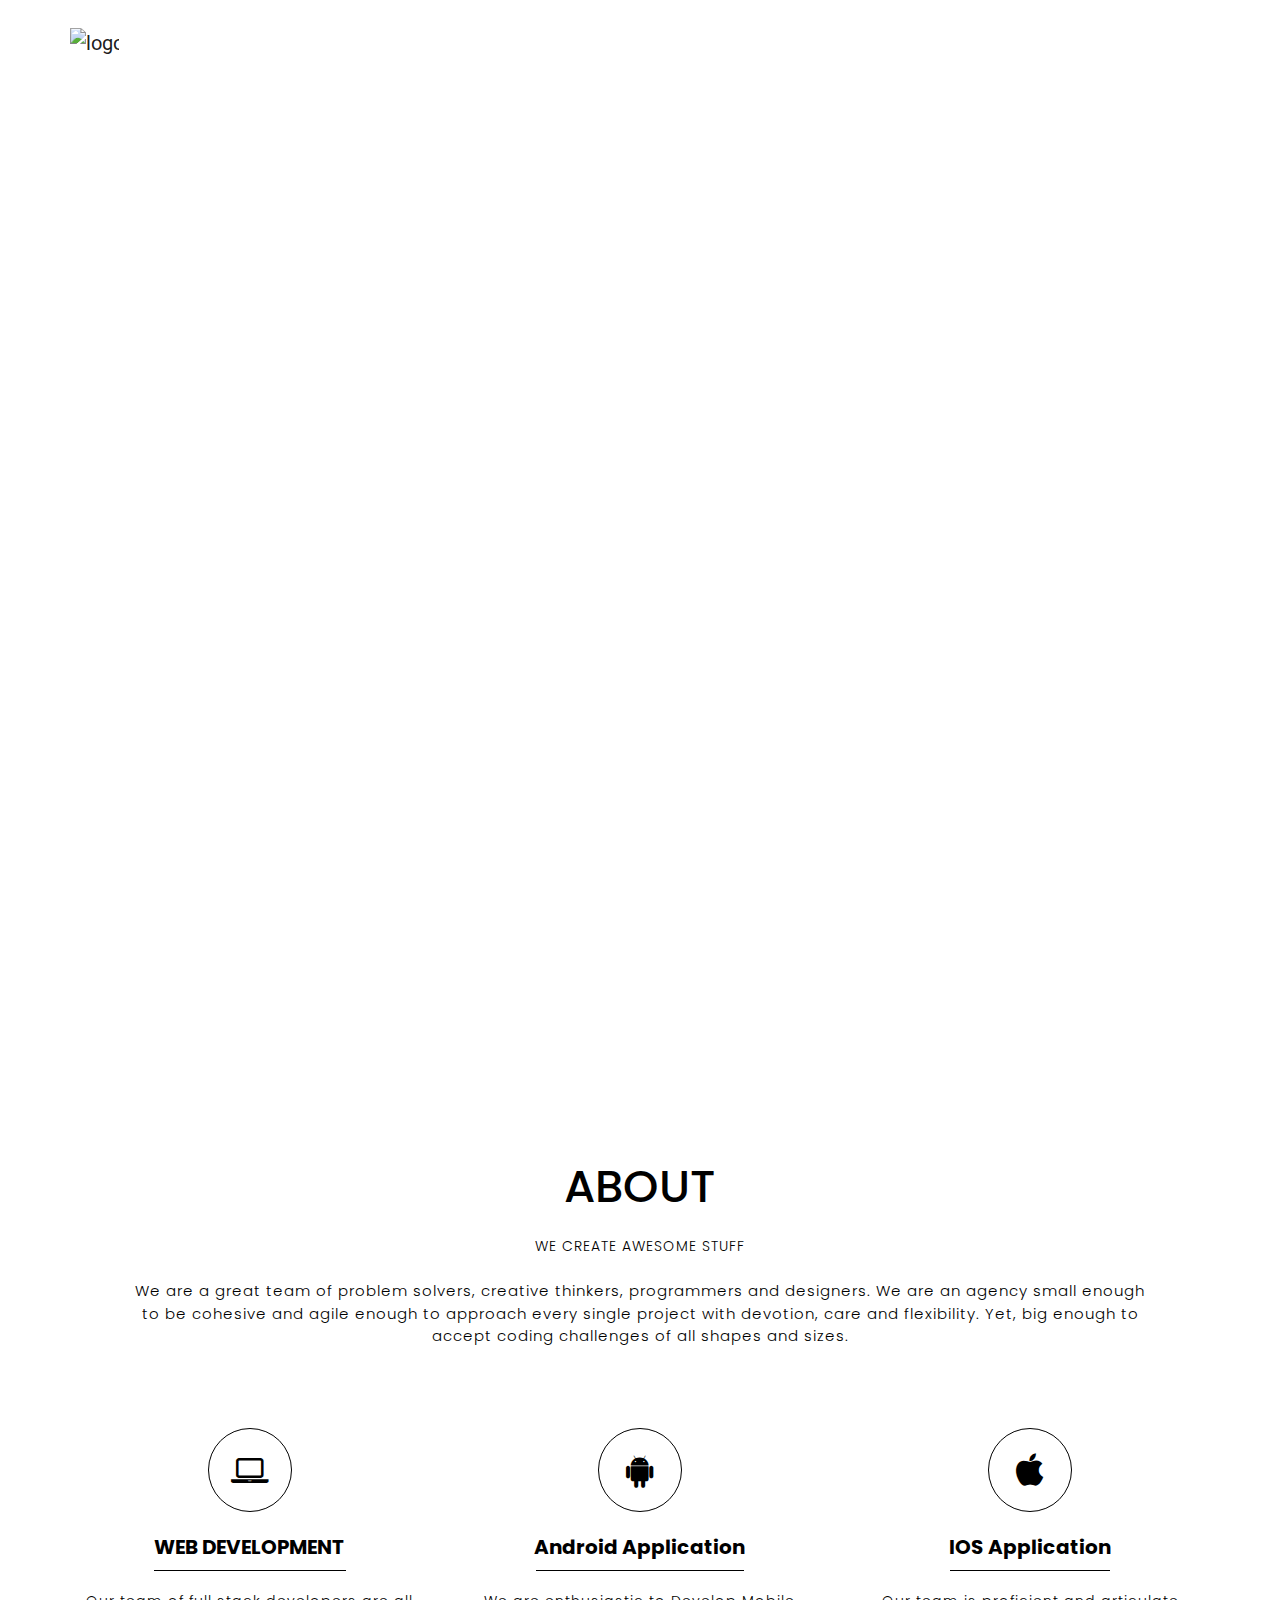
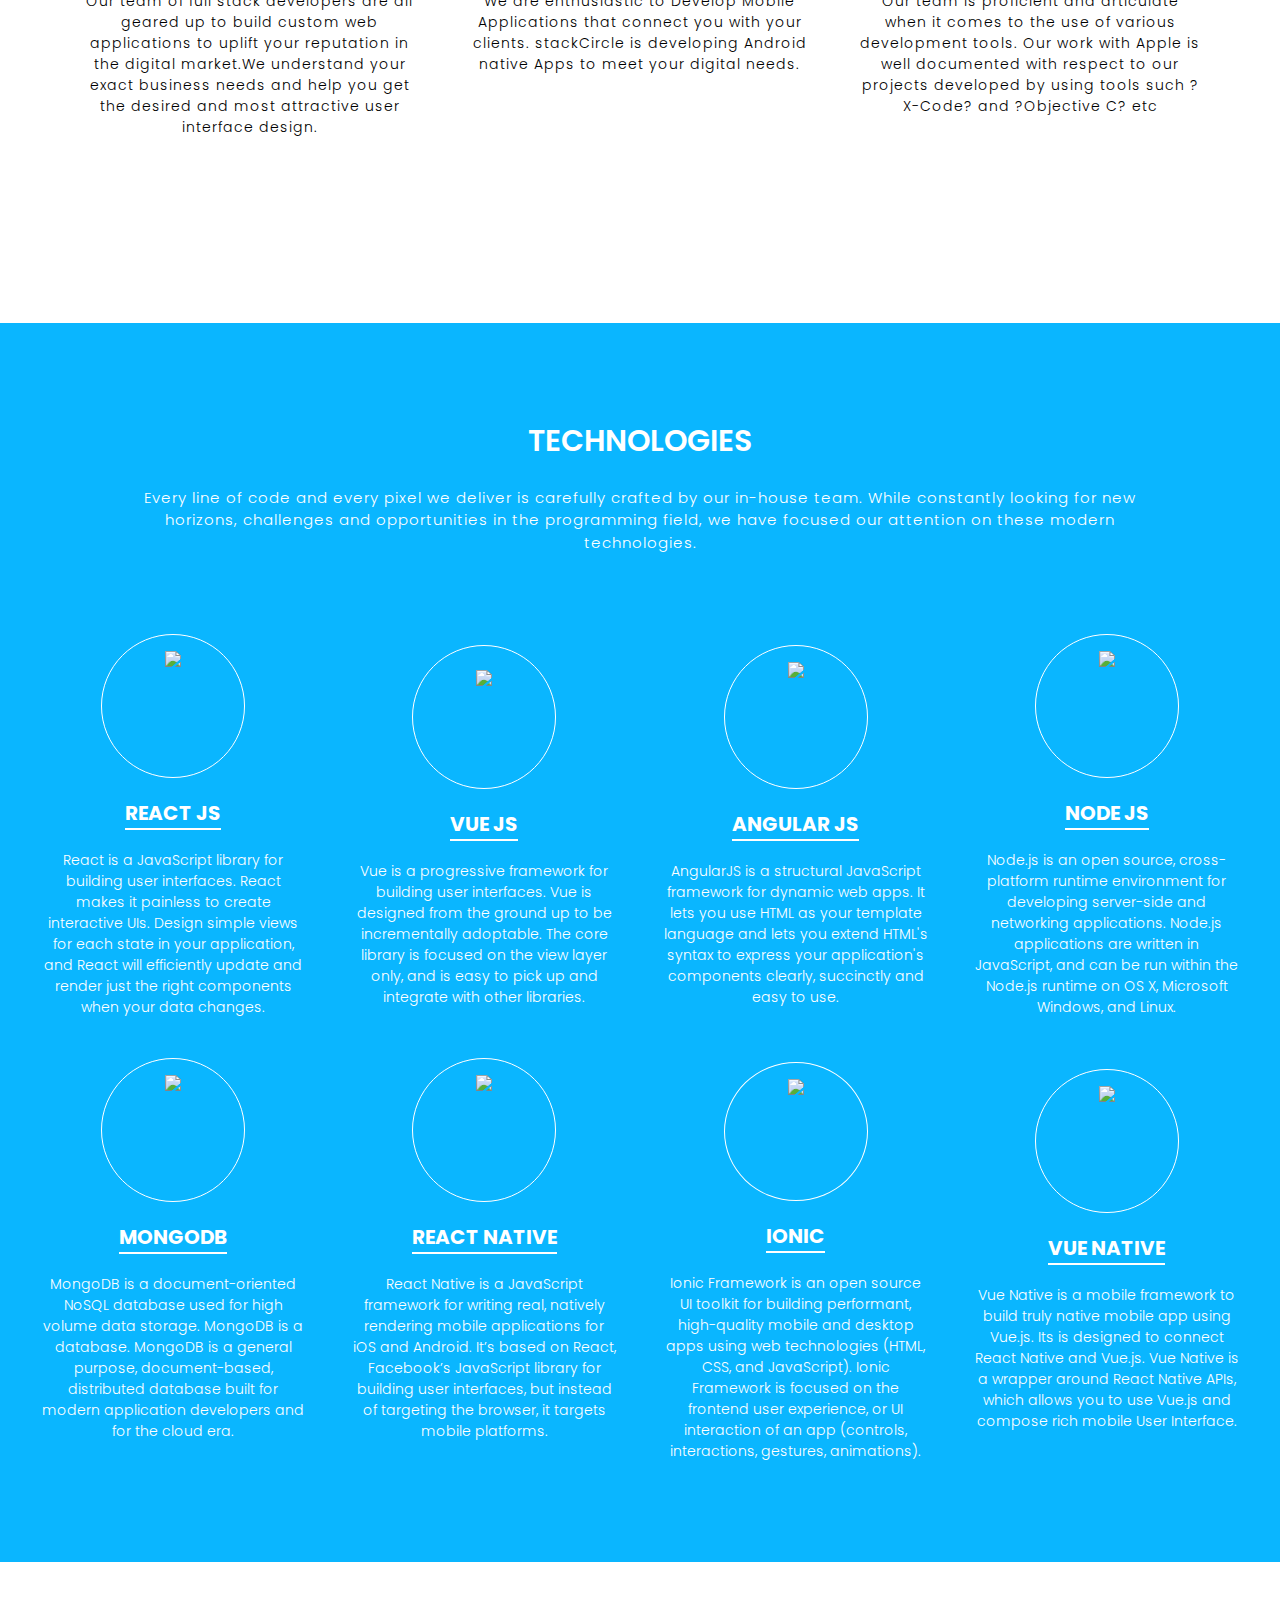
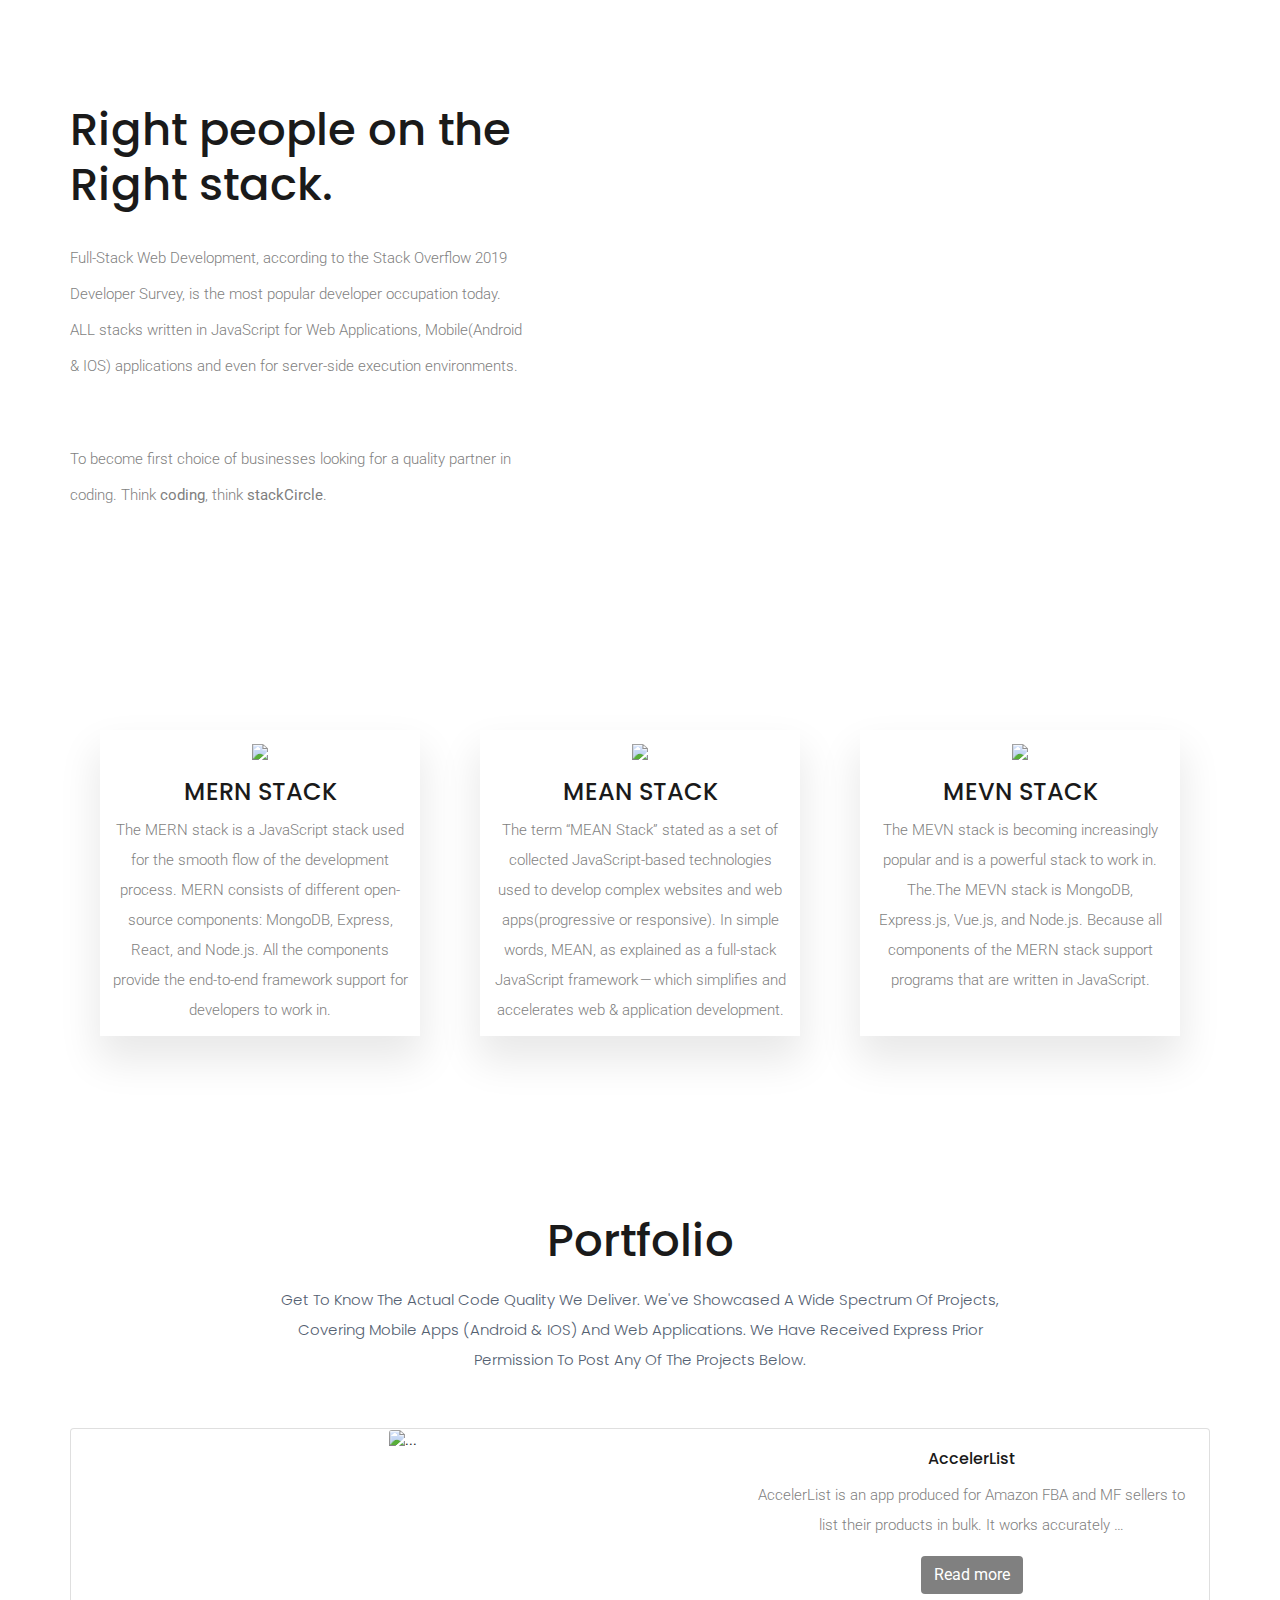
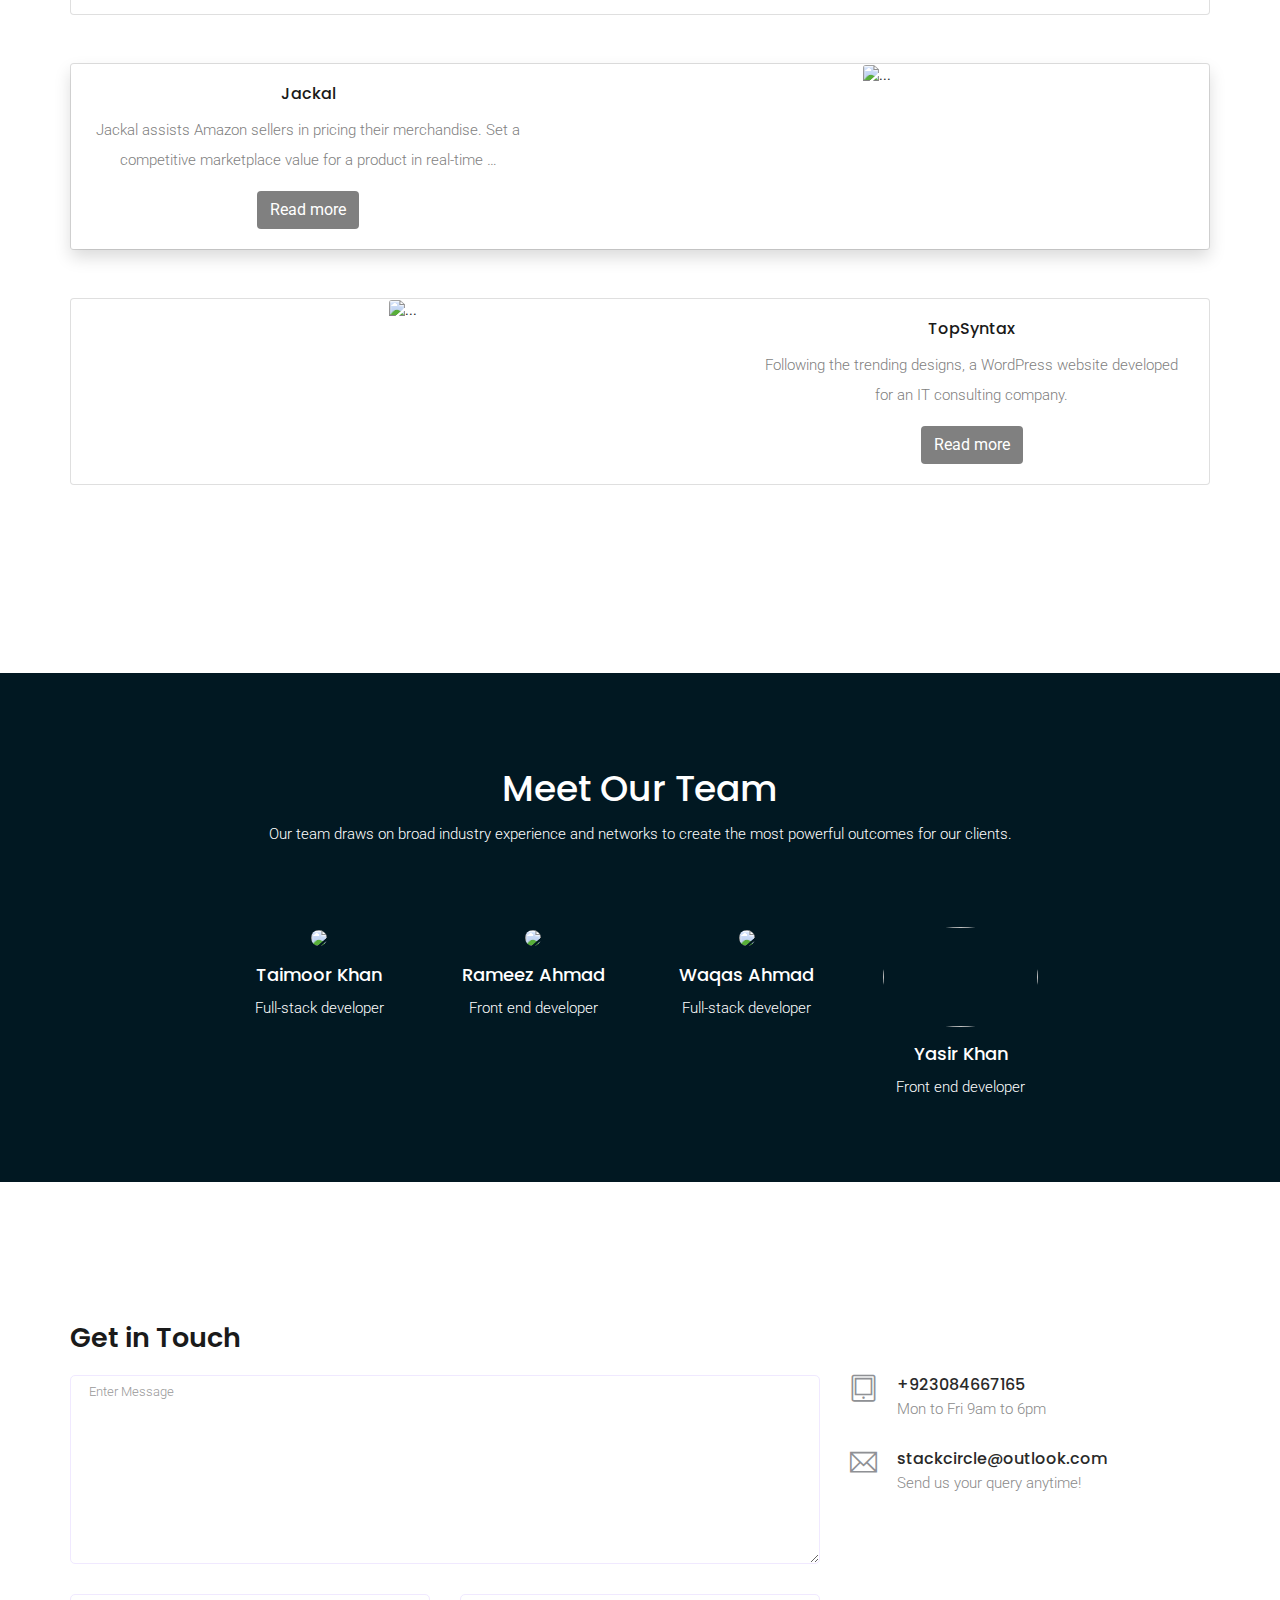
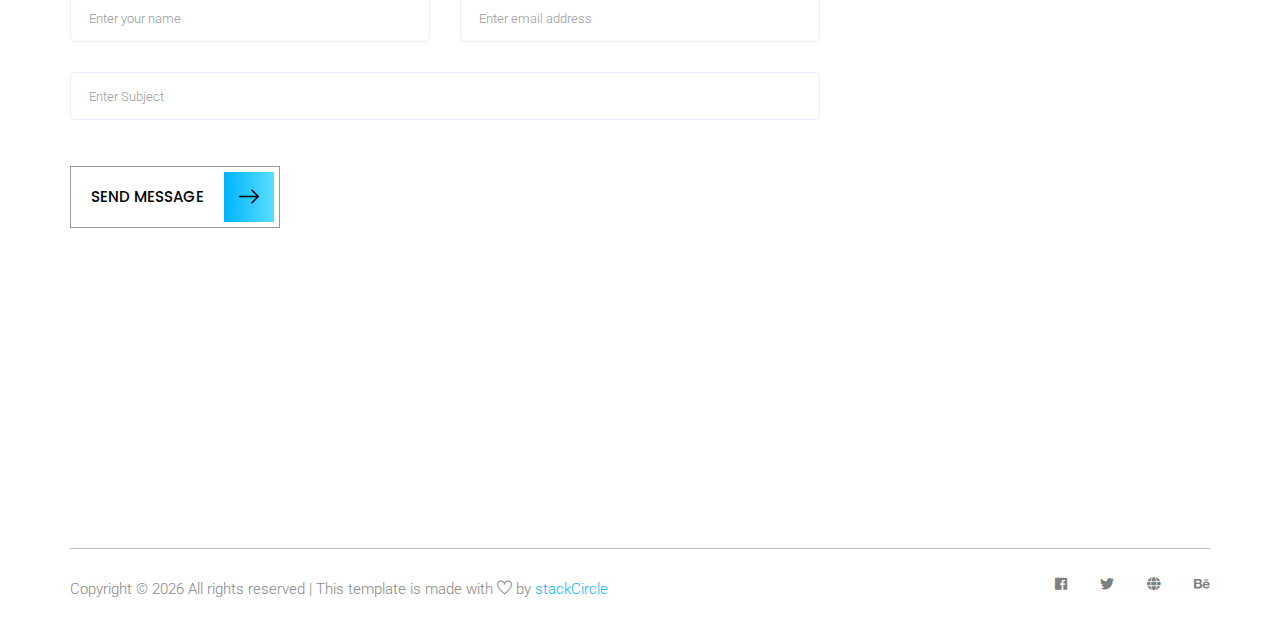
==== index.html @ 722e3b5f "commit" ====
<!DOCTYPE html>
<html lang="zxx">

<head>
  <!-- Required meta tags -->
  <meta charset="utf-8" />
  <meta name="viewport" content="width=device-width, initial-scale=1, shrink-to-fit=no" />
  <title>stackCircle</title>
  <link rel="icon" href="img/favicon.png" />
  <!-- Bootstrap CSS -->
  <link rel="stylesheet" href="css/bootstrap.min.css" />
  <!-- animate CSS -->
  <link rel="stylesheet" href="css/animate.css" />
  <!-- owl carousel CSS -->
  <link rel="stylesheet" href="css/owl.carousel.min.css" />
  <!-- font awesome CSS -->
  <link rel="stylesheet" href="css/all.css" />
  <!-- flaticon CSS -->
  <link rel="stylesheet" href="css/flaticon.css" />
  <link rel="stylesheet" href="css/themify-icons.css" />
  <!-- font awesome CSS -->
  <link rel="stylesheet" href="css/magnific-popup.css" />
  <!-- swiper CSS -->
  <link rel="stylesheet" href="css/slick.css" />
  <!-- style CSS -->
  <link rel="stylesheet" href="css/style.css" />
  <!-- about CSS -->
  <link rel="stylesheet" href="css/about.css" />
  <!-- stacks css -->
  <link rel="stylesheet" href="css/stacks.css" />
  <!-- technologies css -->
  <link rel="stylesheet" href="css/technologies.css" />
  <!-- our-services -->
  <!-- portfolio -->
  <link rel="stylesheet" href="css/portfolio.css" />
  <!-- our services -->
  <link rel="stylesheet" href="css/our-services.css" />
  <!-- team -->
  <link rel="stylesheet" href="css/team.css" />
  <!-- Font Awesome -->
  <link rel="stylesheet" href="https://cdnjs.cloudflare.com/ajax/libs/font-awesome/4.7.0/css/font-awesome.min.css">

</head>

<body class="body">
  <!--::header part start::-->
  <header class="main_menu home_menu">
    <div class="container">
      <div class="row align-items-center">
        <div class="col-lg-12">
          <nav class="navbar navbar-expand-lg navbar-light">
            <a class="navbar-brand" id="#home" href="index.html">
              <img width="250px" src="img/stackcircle3.png" alt="logo" />
            </a>
            <button class="navbar-toggler" type="button" data-toggle="collapse" data-target="#navbarSupportedContent"
              aria-controls="navbarSupportedContent" aria-expanded="false" aria-label="Toggle navigation">
              <span class="menu_icon"><i class="fas fa-bars"></i></span>
            </button>

            <div class="collapse navbar-collapse main-menu-item" id="navbarSupportedContent">
              <ul class="navbar-nav">
                <li class="nav-item">
                  <a class="nav-link" href="#home">Home</a>
                </li>

                <li class="nav-item">
                  <a class="nav-link" href="#about_us">About Us</a>
                </li>

                <li class="nav-item">
                  <a class="nav-link" href="#technologies">Technologies</a>
                </li>

                <li class="nav-item">
                  <a class="nav-link" href="#stacks">Stacks</a>
                </li>

                <li class="nav-item">
                  <a class="nav-link" href="#portfolio">Portfolio</a>
                </li>

                <li class="nav-item">
                  <a class="nav-link" href="#our_team">Our Team</a>
                </li>

                <li class="nav-item">
                  <a class="nav-link" href="#contact_us">Contact Us</a>
                </li>
              </ul>
            </div>
          </nav>
        </div>
      </div>
    </div>
  </header>
  <!-- Header part end-->

  <!-- home part start-->
  <section class="banner_part" id="home">
    <div class="container">
      <div class="row align-items-center">
        <div class="col-lg-7">
          <div class="banner_text">
            <div class="banner_text_iner">
              <h1>Right People On Right Stack</h1>
              <p>
                Javascript-stacks are compelte full-stack developing toolkits used to develop a fast and robust mobile
                (Android & IOS) and web applications.
              </p>
              <a href="#contact_us" class="btn_2 banner_btn_2">Contact Us </a>
            </div>
          </div>
        </div>
        <div class="col-lg-5 minus-margin">
          <div class="banner_img d-none d-lg-block">
            <img src="img/banner_img.png" alt="" />
          </div>
        </div>
      </div>
    </div>
  </section>
  <!-- home part end-->
  <!--......About Section.......-->

  <section class="about section_padding" id="about_us">
    <h1>ABOUT</h1>
    <p class="ap1">WE CREATE <span style="color: black;">AWESOME STUFF</span></p>
    <P class="ap2">We are a great team of problem solvers, creative thinkers, programmers and designers. We are an
      agency small enough to be cohesive and agile enough to approach every single project with devotion, care and
      flexibility. Yet, big enough to accept coding challenges of all shapes and sizes.</P>
    <div class="container explain">
      <div class="ablock">
        <div class="icon mx-auto">
          <i class="fa fa-laptop"></i>
        </div>
        <div class="ex-div1">
          <h3>WEB DEVELOPMENT</h3>
          <hr class="divider my-1" style="max-width: 12rem;">
          <p class="aep1 px-4">
            Our team of full stack developers are all geared up to build custom web applications to uplift your
            reputation in the digital market.We understand your exact business needs and help you get the desired and
            most attractive user interface design.
          </p>
        </div>
      </div>

      <div class="ablock android">
        <div class="icon mx-auto">
          <i class="fa fa-android"></i>
        </div>
        <div class="ex-div1">
          <h3>Android Application</h3>
          <hr class="divider my-1" style="max-width: 13rem;">
          <p class="aep1 px-4">
            We are enthusiastic to Develop Mobile Applications that connect you with your clients. stackCircle is
            developing Android native Apps to meet your digital needs.
          </p>
        </div>
      </div>

      <div class="ablock">
        <div class="icon mx-auto">
          <i class="fa fa-apple"></i>
        </div>
        <div class="ex-div1">
          <h3>IOS Application</h3>
          <hr class="divider my-1" style="max-width: 10rem;">
          <p class="aep1 px-4">
            Our team is proficient and articulate when it comes to the use of various development tools. Our work with
            Apple is well documented with respect to our projects developed by using tools such ?X-Code? and ?Objective
            C? etc
          </p>
        </div>
      </div>
    </div>

  </section>

  <!-- ........About Section End......... -->

  <!--......Technologies Section.......-->

  <section class="tech" id="technologies">

    <h2 data-aos="fade-left" data-aos-easing="linear" data-aos-duration="600">TECHNOLOGIES</h2>
    <p class="hp1" data-aos="fade-right" data-aos-easing="linear" data-aos-duration="600">Every line of code and every
      pixel we deliver is carefully crafted by our in-house team. While constantly looking for new horizons, challenges
      and opportunities in the programming field, we have focused our attention on these modern technologies. </p>

    <div class="berief">

      <div class="hblock" data-aos="fade-up" data-aos-easing="linear" data-aos-duration="600">

        <div class="icon">
          <img src="../stack-circle.github.io/img/technologies/react.png" style="padding-top: 16px">
        </div>

        <p class="bp1">REACT JS</p>
        <p class="bp2">React is a JavaScript library for building user interfaces. React makes it painless to create
          interactive UIs. Design simple views for each state in your application, and React will efficiently update and
          render just the right components when your data changes.</p>

      </div>

      <div class="hblock" data-aos="fade-up" data-aos-easing="linear" data-aos-duration="600">

        <div class="icon">
          <img src="../stack-circle.github.io/img/technologies/vue.png" style="padding-top: 24px">
        </div>

        <p class="bp1">VUE JS</p>
        <p class="bp2">Vue is a progressive framework for building user interfaces. Vue is designed from the ground up
          to be incrementally adoptable. The core library is focused on the view layer only, and is easy to pick up and
          integrate with other libraries.</p>

      </div>

      <div class="hblock marg" data-aos="fade-up" data-aos-easing="linear" data-aos-duration="600">

        <div class="icon">
          <img src="../stack-circle.github.io/img/technologies/angular.png" style="padding-top: 16px">
        </div>

        <p class="bp1 node">ANGULAR JS</p>
        <p class="bp2">AngularJS is a structural JavaScript framework for dynamic web apps. It lets you use HTML as your
          template language and lets you extend HTML's syntax to express your application's components clearly,
          succinctly and easy to use.
        </p>

      </div>

      <div class="hblock marg" data-aos="fade-up" data-aos-easing="linear" data-aos-duration="600">

        <div class="icon">
          <img src="../stack-circle.github.io/img/technologies/nodejs.png" style="padding-top: 16px">
        </div>

        <p class="bp1">NODE JS</p>
        <p class="bp2">Node.js is an open source, cross-platform runtime environment for developing server-side and
          networking applications. Node.js applications are written in JavaScript, and can be run within the Node.js
          runtime on OS X, Microsoft Windows, and Linux.</p>

      </div>
      <div class="hblock marg" data-aos="fade-up" data-aos-easing="linear" data-aos-duration="600">

        <div class="icon">
          <img src="../stack-circle.github.io/img/technologies/mongodb.png" style="padding-top: 16px">
        </div>

        <p class="bp1">MONGODB</p>
        <p class="bp2">MongoDB is a document-oriented NoSQL database used for high volume data storage. MongoDB is a
          database. MongoDB is a general purpose, document-based, distributed database built for modern application
          developers and for the cloud era.</p>

      </div>
      <div class="hblock marg" data-aos="fade-up" data-aos-easing="linear" data-aos-duration="600">

        <div class="icon">
          <img src="../stack-circle.github.io/img/technologies/react.png" style="padding-top: 16px">
        </div>

        <p class="bp1">REACT NATIVE</p>
        <p class="bp2">React Native is a JavaScript framework for writing real, natively rendering mobile applications
          for iOS and Android. It’s based on React, Facebook’s JavaScript library for building user interfaces, but
          instead of targeting the browser, it targets mobile platforms.</p>

      </div>
      <div class="hblock" data-aos="fade-up" data-aos-easing="linear" data-aos-duration="600">

        <div class="icon mt-4 ionic">
          <img src="../stack-circle.github.io/img/technologies/ionic.png" style="padding-top: 16px">
        </div>

        <p class="bp1">IONIC</p>
        <p class="bp2">Ionic Framework is an open source UI toolkit for building performant, high-quality mobile and
          desktop apps using web technologies (HTML, CSS, and JavaScript). Ionic Framework is focused on the frontend
          user experience, or UI interaction of an app (controls, interactions, gestures, animations).</p>

      </div>
      <div class="hblock vueNative" data-aos="fade-up" data-aos-easing="linear" data-aos-duration="600">

        <div class="icon">
          <img src="../stack-circle.github.io/img/technologies/vue native.png" style="padding-top: 16px">
        </div>

        <p class="bp1">VUE NATIVE</p>
        <p class="bp2">Vue Native is a mobile framework to build truly native mobile app using Vue.js. Its is designed
          to connect React Native and Vue.js. Vue Native is a wrapper around React Native APIs, which allows you to use
          Vue.js and compose rich mobile User Interface.</p>
      </div>
    </div>
  </section>
  <!--......Technologies Section end.......-->

  <!-- upcoming_event part start-->

  <!-- stacks part start-->
  <section class="about_us section_padding" id="stacks">
    <div class="container">
      <div class="row align-items-center justify-content-between">
        <div class="col-md-6 col-lg-5">
          <div class="about_us_text">
            <h2>Right people on the Right stack.</h2>
            <p>
              Full-Stack Web Development, according to the Stack Overflow 2019 Developer Survey, is the most popular
              developer occupation today.
              ALL stacks written in JavaScript for Web Applications, Mobile(Android & IOS) applications and even for
              server-side execution environments.
            </p>
            </b>
            <p>
              To become first choice of businesses looking for a quality partner in coding. Think
              <strong>coding</strong>, think <strong>stackCircle</strong>.
            </p>
            <!-- <a href="#" class="btn_1">get started</a>
            <a href="#" class="btn_2">sing up free</a> -->
          </div>
        </div>
        <div class="col-md-6 col-lg-6">
          <div class="learning_img">
            <img src="img/about_img.png" alt="" />
          </div>
        </div>
      </div>
    </div>
    <img src="img/left_sharp.png" alt="" class="left_shape_1" />
    <img src="img/about_shape.png" alt="" class="about_shape_1" />
    <img src="img/animate_icon/Shape-16.png" alt="" class="feature_icon_1" />
    <img src="img/animate_icon/Shape-1.png" alt="" class="feature_icon_4" />
  </section>
  <!-- stack part end-->

  <!-- our services -->
  <section id="our-services" class="our-services">
    <div class="container">
      <div class="w-100 text-center">
        <div class="w-100 d-flex" style="flex-wrap: wrap">
          <div class="BODDY mx-auto">
            <img src="../stack-circle.github.io/img/full-stack-mern-app-jwt-auth.jpg" class="w-100">
            <h3 class="pt-3">MERN STACK</h3>
            <p>The MERN stack is a JavaScript stack used for the smooth flow of the development process. MERN consists
              of different open-source components: MongoDB, Express, React, and Node.js. All the components provide the
              end-to-end framework support for developers to work in.</p>
          </div>
          <div class="BODDY mx-auto">
            <img src="../stack-circle.github.io/img/stackimages/mean.jpg" class="w-100">
            <h3 class="pt-3">MEAN STACK</h3>
            <p>The term “MEAN Stack” stated as a set of collected JavaScript-based technologies used to develop complex
              websites and web apps(progressive or responsive). In simple words, MEAN, as explained as a full-stack
              JavaScript framework — which simplifies and accelerates web & application development.</p>
          </div>
          <div class="BODDY mx-auto">
            <img src="../stack-circle.github.io/img/stackimages/mevn.jpg" class="w-100">
            <h3 class="pt-3">MEVN STACK</h3>
            <p>The MEVN stack is becoming increasingly popular and is a powerful stack to work in. The.The MEVN stack is
              MongoDB, Express.js, Vue.js, and Node.js. Because all components of the MERN stack support programs that
              are written in JavaScript.</p>
          </div>
          <!-- <div class="BODDY mx-auto">
            <img src="../stack-circle.github.io/img/full-stack-mern-app-jwt-auth.jpg" class="w-100">
            <h3 class="pt-3">REACT NATIVE</h3>
            <p>Lorem ipsum dolor sit amet consectetur adipisicing elit. Explicabo quas temporibus quo amet illum harum consequuntur, voluptate, molestiae, molestias est ea. Dolor saepe repellat dolorem eligendi alias quisquam necessitatibus quis!</p>
          </div>
          <div class="BODDY mx-auto">
            <img src="../stack-circle.github.io/img/full-stack-mern-app-jwt-auth.jpg" class="w-100">
            <h3 class="pt-3">IONIC</h3>
            <p>Lorem ipsum dolor sit amet consectetur adipisicing elit. Explicabo quas temporibus quo amet illum harum consequuntur, voluptate, molestiae, molestias est ea. Dolor saepe repellat dolorem eligendi alias quisquam necessitatibus quis!</p>
          </div>
          <div class="BODDY mx-auto">
            <img src="../stack-circle.github.io/img/full-stack-mern-app-jwt-auth.jpg" class="w-100">
            <h3 class="pt-3">VUE NATIVE</h3>
            <p>Lorem ipsum dolor sit amet consectetur adipisicing elit. Explicabo quas temporibus quo amet illum harum consequuntur, voluptate, molestiae, molestias est ea. Dolor saepe repellat dolorem eligendi alias quisquam necessitatibus quis!</p>
          </div> -->
        </div>
      </div>
    </div>
  </section>
  <!-- end our services -->

  <!-- Portfolio part start-->
  <section class="use_sasu section_padding mt-5" id="portfolio">
    <div class="container">
      <div class="row justify-content-center">
        <div class="col-lg-8">
          <div class="section_tittle text-center">
            <h2>Portfolio</h2>
            <p>
              Get to know the actual code quality we deliver. We've showcased a wide spectrum of projects, covering
              mobile apps (Android & IOS) and web applications. We have received express prior permission to post any of
              the projects below.
            </p>
          </div>
        </div>
      </div>

      <div class="card mb-5 col-lg-12 p-0">
        <div class="row no-gutters">
          <div class="col-lg-7 col-md-6 col-sm-12">
            <img src="img/portfolio/portfolio1.png" class="card-img" alt="..." />
          </div>
          <div class="row no-gutters col-lg-5 col-md-6 col-sm-12 align-items-center justify-content-center">
            <div class="card-body text-center">
              <h5 class="card-title">AccelerList</h5>
              <p class="card-text">
                AccelerList is an app produced for Amazon FBA and MF sellers to list their products in bulk. It works
                accurately …
              </p>
              <a href="#" class="btn mt-3 text-white btn-p">Read more</a>
            </div>
          </div>
        </div>
      </div>

      <div class="card mb-5 col-lg-12 p-0">
        <div class="row no-gutters shadow">
          <div class="row no-gutters col-lg-5 col-md-6 col-sm-12 align-items-center justify-content-center">
            <div class="card-body text-center">
              <h5 class="card-title">Jackal</h5>
              <p class="card-text">
                Jackal assists Amazon sellers in pricing their merchandise. Set a competitive marketplace value for a
                product in real-time …
              </p>
              <a href="#" class="btn mt-3 text-white btn-p">Read more</a>
            </div>
          </div>
          <div class="col-lg-7 col-md-6 col-sm-12">
            <img src="img/portfolio/portfolio2.png" class="card-img" alt="..." />
          </div>
        </div>
      </div>

      <div class="card mb-5 col-lg-12 p-0">
        <div class="row no-gutters">
          <div class="col-lg-7 col-md-6 col-sm-12">
            <img src="img/portfolio/portfolio3.png" class="card-img" alt="..." />
          </div>
          <div class="row no-gutters col-lg-5 col-md-6 col-sm-12 align-items-center justify-content-center">
            <div class="card-body text-center">
              <h5 class="card-title">TopSyntax</h5>
              <p class="card-text">
                Following the trending designs, a WordPress website developed for an IT consulting company.
              </p>
              <a href="#" class="btn mt-3 text-white btn-p">Read more</a>
            </div>
          </div>
        </div>
      </div>

  </section>
  <!--Portfolio part end-->

  <!-- ourteam part start-->
  <section id="our_team" class="our-team">
    <div class="w-100" style="background: rgba(0, 0, 0, 0.867);">
      <div class="container" style="padding-top: 70px;padding-bottom: 70px">
        <div class="w-75 mx-auto text-center pt-4">
          <h1 class="text-white">Meet Our Team</h1>
          <p class="text-white">Our team draws on broad industry experience and networks to create the most powerful
            outcomes for our clients.</p>
          <div class="w-100 d-flex pt-5" style="flex-wrap: wrap">
            <div class="member mx-auto">
              <img src="../stack-circle.github.io/img/stackimages/taimoor.jfif" class="w-100 rounded-circle">
              <h4 class="pt-3">Taimoor Khan</h4>
              <p>Full-stack developer</p>
            </div>
            <div class="member mx-auto">
              <img src="../stack-circle.github.io/img/stackimages/rameez.jfif" class="w-100 rounded-circle">
              <h4 class="pt-3">Rameez Ahmad</h4>
              <p>Front end developer</p>
            </div>
            <div class="member mx-auto">
              <img src="../stack-circle.github.io\/img/stackimages/waqas.jpg" class="w-100 rounded-circle">
              <h4 class="pt-3">Waqas Ahmad</h4>
              <p>Full-stack developer</p>
            </div>
            <div class="member mx-auto">
              <img src="../stack-circle.github.io\/img/stackimages/yasir01.JPG" class="w-100 rounded-circle" style="height: 100px;">
              <h4 class="pt-3">Yasir Khan</h4>
              <p>Front end developer</p>
            </div>
          </div>
        </div>
      </div>
    </div>
  </section>
  <!-- <section class="about_us right_time section_padding">
    <div class="container">
      <div class="row align-items-center justify-content-between">
        <div class="col-md-6 col-lg-6">
          <div class="learning_img">
            <img src="img/about_img_1.png" alt="" />
          </div>
        </div>
        <div class="col-md-6 col-lg-5">
          <div class="about_us_text">
            <h2>Easy to Use Mobile Application</h2>
            <p>
              Lorem ipsum dolor sit amet, consectetur adipisicing elit, sed do
              eiusmod tempor incididunt ut labore et dolore magna aliqua. Ut
              enim ad minim
            </p>
            <a href="#" class="btn_1">get started</a>
            <a href="#" class="btn_2">sing up free</a>
          </div>
        </div>
      </div>
    </div>
    <img src="img/about_shape.png" alt="" class="about_shape_1" />
    <img src="img/animate_icon/Shape-1.png" alt="" class="feature_icon_1" />
    <img src="img/animate_icon/shape.png" alt="" class="feature_icon_4" />
  </section>
  <section class="cta_part section_padding" id="our_team">
    <div class="container">
      <div class="row justify-content-center">
        <div class="col-lg-8 col-xl-6">
          <div class="cta_text text-center">
            <h2>Very useful Friendly</h2>
            <p>
              Lorem ipsum dolor sit amet, consectetur adipiscing elit, sed do
              eiusmod tempor incididunt ut labore et dolore magna aliqua. Quis
              ipsum suspendisse ultrices gravida. Risus commodo
            </p>
            <a href="#" class="btn_2 banner_btn_1">Get Started </a>
            <a href="#" class="btn_2 banner_btn_2">Sign up for free </a>
          </div>
        </div>
      </div>
    </div>
  </section> -->
  <!-- ourteam part end-->



  <!-- ================ contact section start ================= -->
  <section class="contact-section section_padding" id="contact_us">
    <div class="container">
      <!-- <div class="d-none d-sm-block mb-5 pb-4">
        <div id="map" style="height: 480px;"></div>
        <script>
          function initMap() {
            var uluru = {
              lat: -25.363,
              lng: 131.044
            };
            var grayStyles = [
              {
                featureType: "all",
                stylers: [
                  {
                    saturation: -90
                  },
                  {
                    lightness: 50
                  }
                ]
              },
              {
                elementType: "labels.text.fill",
                stylers: [
                  {
                    color: "#ccdee9"
                  }
                ]
              }
            ];
            var map = new google.maps.Map(document.getElementById("map"), {
              center: {
                lat: -31.197,
                lng: 150.744
              },
              zoom: 9,
              styles: grayStyles,
              scrollwheel: false
            });
          }
        </script>
        <script src="https://maps.googleapis.com/maps/api/js?key=AIzaSyDpfS1oRGreGSBU5HHjMmQ3o5NLw7VdJ6I&callback=initMap"></script>
      </div> -->

      <div class="row">
        <div class="col-12">
          <h2 class="contact-title">Get in Touch</h2>
        </div>
        <div class="col-lg-8">
          <form class="form-contact contact_form" action="contact_process.php" method="post" id="contactForm"
            novalidate="novalidate">
            <div class="row">
              <div class="col-12">
                <div class="form-group">
                  <textarea class="form-control w-100" name="message" id="message" cols="30" rows="9"
                    onfocus="this.placeholder = ''" onblur="this.placeholder = 'Enter Message'"
                    placeholder="Enter Message"></textarea>
                </div>
              </div>
              <div class="col-sm-6">
                <div class="form-group">
                  <input class="form-control" name="name" id="name" type="text" onfocus="this.placeholder = ''"
                    onblur="this.placeholder = 'Enter your name'" placeholder="Enter your name" />
                </div>
              </div>
              <div class="col-sm-6">
                <div class="form-group">
                  <input class="form-control" name="email" id="email" type="email" onfocus="this.placeholder = ''"
                    onblur="this.placeholder = 'Enter email address'" placeholder="Enter email address" />
                </div>
              </div>
              <div class="col-12">
                <div class="form-group">
                  <input class="form-control" name="subject" id="subject" type="text" onfocus="this.placeholder = ''"
                    onblur="this.placeholder = 'Enter Subject'" placeholder="Enter Subject" />
                </div>
              </div>
            </div>
            <div class="form-group mt-3">
              <button type="submit" class="button button-contactForm btn_1">
                Send Message <i class="flaticon-right-arrow"></i>
              </button>
            </div>
          </form>
        </div>
        <div class="col-lg-4">
          <!-- <div class="media contact-info">
            <span class="contact-info__icon"><i class="ti-home"></i></span>
            <div class="media-body">
              <h3>Buttonwood, California.</h3>
              <p>Rosemead, CA 91770</p>
            </div>
          </div> -->
          <div class="media contact-info">
            <span class="contact-info__icon"><i class="ti-tablet"></i></span>
            <div class="media-body">
              <h3>+923084667165</h3>
              <p>Mon to Fri 9am to 6pm</p>
            </div>
          </div>
          <div class="media contact-info">
            <span class="contact-info__icon"><i class="ti-email"></i></span>
            <div class="media-body">
              <h3>stackcircle@outlook.com</h3>
              <p>Send us your query anytime!</p>
            </div>
          </div>
        </div>
      </div>
    </div>
  </section>
  <!-- ================ contact section end ================= -->



  <!--::footer_part start::-->
  <footer class="footer_part">
    <div class="container">
      <!-- <div class="row">
        <div class="col-sm-6 col-lg-3">
          <div class="single_footer_part">
            <a href="index.html" class="footer_logo_iner">
              <img src="img/footer_logo.png" alt="#" />
            </a>
            <h4>About Us</h4>
            <p>
              Heaven fruitful doesn't over lesser days appear creeping seasons
              so behold bearing days open
            </p>
          </div>
        </div>
        <div class="col-sm-6 col-lg-3">
          <div class="single_footer_part">
            <h4>Contact Info</h4>
            <p>
              Address : Your address goes here, your demo address. Bsngladesh.
            </p>
            <p>Phone : +8880 44338899</p>
            <p>Email : info@colorlib.com</p>
          </div>
        </div>
        <div class="col-sm-6 col-lg-3">
          <div class="single_footer_part">
            <h4>Important Link</h4>
            <ul class="list-unstyled">
              <li><a href=""> WHMCS-bridge</a></li>
              <li><a href="">Search Domain</a></li>
              <li><a href="">My Account</a></li>
              <li><a href="">Shopping Cart</a></li>
              <li><a href="">Our Shop</a></li>
            </ul>
          </div>
        </div>
        <div class="col-sm-6 col-lg-3">
          <div class="single_footer_part">
            <h4>Newsletter</h4>
            <p>
              Heaven fruitful doesn't over lesser in days. Appear creeping
              seasons deve behold bearing days open
            </p>
            <div id="mc_embed_signup">
              <form target="_blank"
                action="https://spondonit.us12.list-manage.com/subscribe/post?u=1462626880ade1ac87bd9c93a&amp;id=92a4423d01"
                method="get" class="subscribe_form relative mail_part">
                <input type="email" name="email" id="newsletter-form-email" placeholder="Email Address"
                  class="placeholder hide-on-focus" onfocus="this.placeholder = ''"
                  onblur="this.placeholder = ' Email Address '" />
                <button type="submit" name="submit" id="newsletter-submit"
                  class="email_icon newsletter-submit button-contactForm">
                  <i class="far fa-paper-plane"></i>
                </button>
                <div class="mt-10 info"></div>
              </form>
            </div>
          </div>
        </div>
      </div> -->
      <hr />
      <div class="row">
        <div class="col-lg-8">
          <div class="copyright_text">
            <P>
              <!-- Link back to Colorlib can't be removed. Template is licensed under CC BY 3.0. -->
              Copyright &copy;
              <script>
                document.write(new Date().getFullYear());
              </script>
              All rights reserved | This template is made with
              <i class="ti-heart" aria-hidden="true"></i> by
              <a href="https://colorlib.com" target="_blank">stackCircle</a>
              <!-- Link back to Colorlib can't be removed. Template is licensed under CC BY 3.0. -->
            </P>
          </div>
        </div>
        <div class="col-lg-4">
          <div class="footer_icon social_icon">
            <ul class="list-unstyled">
              <li>
                <a href="#" class="single_social_icon"><i class="fab fa-facebook-f"></i></a>
              </li>
              <li>
                <a href="#" class="single_social_icon"><i class="fab fa-twitter"></i></a>
              </li>
              <li>
                <a href="#" class="single_social_icon"><i class="fas fa-globe"></i></a>
              </li>
              <li>
                <a href="#" class="single_social_icon"><i class="fab fa-behance"></i></a>
              </li>
            </ul>
          </div>
        </div>
      </div>
    </div>
  </footer>
  <!--::footer_part end::-->

  <!-- jquery plugins here-->
  <!-- jquery -->
  <script src="js/jquery-1.12.1.min.js"></script>
  <!-- popper js -->
  <script src="js/popper.min.js"></script>
  <!-- bootstrap js -->
  <script src="js/bootstrap.min.js"></script>
  <!-- easing js -->
  <script src="js/jquery.magnific-popup.js"></script>
  <!-- swiper js -->
  <script src="js/swiper.min.js"></script>
  <!-- swiper js -->
  <script src="js/masonry.pkgd.js"></script>
  <!-- particles js -->
  <script src="js/owl.carousel.min.js"></script>
  <script src="js/jquery.nice-select.min.js"></script>
  <!-- slick js -->
  <script src="js/slick.min.js"></script>
  <script src="js/jquery.counterup.min.js"></script>
  <script src="js/waypoints.min.js"></script>
  <script src="js/contact.js"></script>
  <script src="js/jquery.ajaxchimp.min.js"></script>
  <script src="js/jquery.form.js"></script>
  <script src="js/jquery.validate.min.js"></script>
  <script src="js/mail-script.js"></script>
  <!-- custom js -->
  <script src="js/custom.js"></script>
  <script>
    $(document).ready(function () {
      $('.navbar-nav>li>a').on('click', function () {
        $('.navbar-collapse').collapse('hide');
      });
      $('.body').on('click' , function () {
        $('.navbar-collapse').collapse('hide');
      });
      $(window).on('scroll' , function () {
        $('.navbar-collapse').collapse('hide');
      })
    })

  </script>
</body>

</html>
---- css/flaticon.css ----
/*
  	Flaticon icon font: Flaticon
  	Creation date: 13/06/2019 05:10
  	*/

@font-face {
  font-family: "Flaticon";
  src: url("../fonts/Flaticon.eot");
  src: url("../fonts/Flaticon.eot?#iefix") format("embedded-opentype"),
       url("../fonts/Flaticon.woff2") format("woff2"),
       url("../fonts/Flaticon.woff") format("woff"),
       url("../fonts/Flaticon.ttf") format("truetype"),
       url("../fonts/Flaticon.svg#Flaticon") format("svg");
  font-weight: normal;
  font-style: normal;
}

@media screen and (-webkit-min-device-pixel-ratio:0) {
  @font-face {
    font-family: "Flaticon";
    src: url("./Flaticon.svg#Flaticon") format("svg");
  }
}

[class^="flaticon-"]:before, [class*=" flaticon-"]:before,
[class^="flaticon-"]:after, [class*=" flaticon-"]:after {   
  font-family: Flaticon;
        font-size: 20px;
font-style: normal;
}

.flaticon-right-arrow:before { content: "\f100"; }
---- css/themify-icons.css ----
@font-face {
	font-family: 'themify';
	src:url('../fonts/themify.eot?-fvbane');
	src:url('../fonts/themify.eot?#iefix-fvbane') format('embedded-opentype'),
		url('../fonts/themify.woff?-fvbane') format('woff'),
		url('../fonts/themify.ttf?-fvbane') format('truetype'),
		url('../fonts/themify.svg?-fvbane#themify') format('svg');
	font-weight: normal;
	font-style: normal;
}

[class^="ti-"], [class*=" ti-"] {
	font-family: 'themify';
	speak: none;
	font-style: normal;
	font-weight: normal;
	font-variant: normal;
	text-transform: none;
	line-height: 1;

	/* Better Font Rendering =========== */
	-webkit-font-smoothing: antialiased;
	-moz-osx-font-smoothing: grayscale;
}

.ti-wand:before {
	content: "\e600";
}
.ti-volume:before {
	content: "\e601";
}
.ti-user:before {
	content: "\e602";
}
.ti-unlock:before {
	content: "\e603";
}
.ti-unlink:before {
	content: "\e604";
}
.ti-trash:before {
	content: "\e605";
}
.ti-thought:before {
	content: "\e606";
}
.ti-target:before {
	content: "\e607";
}
.ti-tag:before {
	content: "\e608";
}
.ti-tablet:before {
	content: "\e609";
}
.ti-star:before {
	content: "\e60a";
}
.ti-spray:before {
	content: "\e60b";
}
.ti-signal:before {
	content: "\e60c";
}
.ti-shopping-cart:before {
	content: "\e60d";
}
.ti-shopping-cart-full:before {
	content: "\e60e";
}
.ti-settings:before {
	content: "\e60f";
}
.ti-search:before {
	content: "\e610";
}
.ti-zoom-in:before {
	content: "\e611";
}
.ti-zoom-out:before {
	content: "\e612";
}
.ti-cut:before {
	content: "\e613";
}
.ti-ruler:before {
	content: "\e614";
}
.ti-ruler-pencil:before {
	content: "\e615";
}
.ti-ruler-alt:before {
	content: "\e616";
}
.ti-bookmark:before {
	content: "\e617";
}
.ti-bookmark-alt:before {
	content: "\e618";
}
.ti-reload:before {
	content: "\e619";
}
.ti-plus:before {
	content: "\e61a";
}
.ti-pin:before {
	content: "\e61b";
}
.ti-pencil:before {
	content: "\e61c";
}
.ti-pencil-alt:before {
	content: "\e61d";
}
.ti-paint-roller:before {
	content: "\e61e";
}
.ti-paint-bucket:before {
	content: "\e61f";
}
.ti-na:before {
	content: "\e620";
}
.ti-mobile:before {
	content: "\e621";
}
.ti-minus:before {
	content: "\e622";
}
.ti-medall:before {
	content: "\e623";
}
.ti-medall-alt:before {
	content: "\e624";
}
.ti-marker:before {
	content: "\e625";
}
.ti-marker-alt:before {
	content: "\e626";
}
.ti-arrow-up:before {
	content: "\e627";
}
.ti-arrow-right:before {
	content: "\e628";
}
.ti-arrow-left:before {
	content: "\e629";
}
.ti-arrow-down:before {
	content: "\e62a";
}
.ti-lock:before {
	content: "\e62b";
}
.ti-location-arrow:before {
	content: "\e62c";
}
.ti-link:before {
	content: "\e62d";
}
.ti-layout:before {
	content: "\e62e";
}
.ti-layers:before {
	content: "\e62f";
}
.ti-layers-alt:before {
	content: "\e630";
}
.ti-key:before {
	content: "\e631";
}
.ti-import:before {
	content: "\e632";
}
.ti-image:before {
	content: "\e633";
}
.ti-heart:before {
	content: "\e634";
}
.ti-heart-broken:before {
	content: "\e635";
}
.ti-hand-stop:before {
	content: "\e636";
}
.ti-hand-open:before {
	content: "\e637";
}
.ti-hand-drag:before {
	content: "\e638";
}
.ti-folder:before {
	content: "\e639";
}
.ti-flag:before {
	content: "\e63a";
}
.ti-flag-alt:before {
	content: "\e63b";
}
.ti-flag-alt-2:before {
	content: "\e63c";
}
.ti-eye:before {
	content: "\e63d";
}
.ti-export:before {
	content: "\e63e";
}
.ti-exchange-vertical:before {
	content: "\e63f";
}
.ti-desktop:before {
	content: "\e640";
}
.ti-cup:before {
	content: "\e641";
}
.ti-crown:before {
	content: "\e642";
}
.ti-comments:before {
	content: "\e643";
}
.ti-comment:before {
	content: "\e644";
}
.ti-comment-alt:before {
	content: "\e645";
}
.ti-close:before {
	content: "\e646";
}
.ti-clip:before {
	content: "\e647";
}
.ti-angle-up:before {
	content: "\e648";
}
.ti-angle-right:before {
	content: "\e649";
}
.ti-angle-left:before {
	content: "\e64a";
}
.ti-angle-down:before {
	content: "\e64b";
}
.ti-check:before {
	content: "\e64c";
}
.ti-check-box:before {
	content: "\e64d";
}
.ti-camera:before {
	content: "\e64e";
}
.ti-announcement:before {
	content: "\e64f";
}
.ti-brush:before {
	content: "\e650";
}
.ti-briefcase:before {
	content: "\e651";
}
.ti-bolt:before {
	content: "\e652";
}
.ti-bolt-alt:before {
	content: "\e653";
}
.ti-blackboard:before {
	content: "\e654";
}
.ti-bag:before {
	content: "\e655";
}
.ti-move:before {
	content: "\e656";
}
.ti-arrows-vertical:before {
	content: "\e657";
}
.ti-arrows-horizontal:before {
	content: "\e658";
}
.ti-fullscreen:before {
	content: "\e659";
}
.ti-arrow-top-right:before {
	content: "\e65a";
}
.ti-arrow-top-left:before {
	content: "\e65b";
}
.ti-arrow-circle-up:before {
	content: "\e65c";
}
.ti-arrow-circle-right:before {
	content: "\e65d";
}
.ti-arrow-circle-left:before {
	content: "\e65e";
}
.ti-arrow-circle-down:before {
	content: "\e65f";
}
.ti-angle-double-up:before {
	content: "\e660";
}
.ti-angle-double-right:before {
	content: "\e661";
}
.ti-angle-double-left:before {
	content: "\e662";
}
.ti-angle-double-down:before {
	content: "\e663";
}
.ti-zip:before {
	content: "\e664";
}
.ti-world:before {
	content: "\e665";
}
.ti-wheelchair:before {
	content: "\e666";
}
.ti-view-list:before {
	content: "\e667";
}
.ti-view-list-alt:before {
	content: "\e668";
}
.ti-view-grid:before {
	content: "\e669";
}
.ti-uppercase:before {
	content: "\e66a";
}
.ti-upload:before {
	content: "\e66b";
}
.ti-underline:before {
	content: "\e66c";
}
.ti-truck:before {
	content: "\e66d";
}
.ti-timer:before {
	content: "\e66e";
}
.ti-ticket:before {
	content: "\e66f";
}
.ti-thumb-up:before {
	content: "\e670";
}
.ti-thumb-down:before {
	content: "\e671";
}
.ti-text:before {
	content: "\e672";
}
.ti-stats-up:before {
	content: "\e673";
}
.ti-stats-down:before {
	content: "\e674";
}
.ti-split-v:before {
	content: "\e675";
}
.ti-split-h:before {
	content: "\e676";
}
.ti-smallcap:before {
	content: "\e677";
}
.ti-shine:before {
	content: "\e678";
}
.ti-shift-right:before {
	content: "\e679";
}
.ti-shift-left:before {
	content: "\e67a";
}
.ti-shield:before {
	content: "\e67b";
}
.ti-notepad:before {
	content: "\e67c";
}
.ti-server:before {
	content: "\e67d";
}
.ti-quote-right:before {
	content: "\e67e";
}
.ti-quote-left:before {
	content: "\e67f";
}
.ti-pulse:before {
	content: "\e680";
}
.ti-printer:before {
	content: "\e681";
}
.ti-power-off:before {
	content: "\e682";
}
.ti-plug:before {
	content: "\e683";
}
.ti-pie-chart:before {
	content: "\e684";
}
.ti-paragraph:before {
	content: "\e685";
}
.ti-panel:before {
	content: "\e686";
}
.ti-package:before {
	content: "\e687";
}
.ti-music:before {
	content: "\e688";
}
.ti-music-alt:before {
	content: "\e689";
}
.ti-mouse:before {
	content: "\e68a";
}
.ti-mouse-alt:before {
	content: "\e68b";
}
.ti-money:before {
	content: "\e68c";
}
.ti-microphone:before {
	content: "\e68d";
}
.ti-menu:before {
	content: "\e68e";
}
.ti-menu-alt:before {
	content: "\e68f";
}
.ti-map:before {
	content: "\e690";
}
.ti-map-alt:before {
	content: "\e691";
}
.ti-loop:before {
	content: "\e692";
}
.ti-location-pin:before {
	content: "\e693";
}
.ti-list:before {
	content: "\e694";
}
.ti-light-bulb:before {
	content: "\e695";
}
.ti-Italic:before {
	content: "\e696";
}
.ti-info:before {
	content: "\e697";
}
.ti-infinite:before {
	content: "\e698";
}
.ti-id-badge:before {
	content: "\e699";
}
.ti-hummer:before {
	content: "\e69a";
}
.ti-home:before {
	content: "\e69b";
}
.ti-help:before {
	content: "\e69c";
}
.ti-headphone:before {
	content: "\e69d";
}
.ti-harddrives:before {
	content: "\e69e";
}
.ti-harddrive:before {
	content: "\e69f";
}
.ti-gift:before {
	content: "\e6a0";
}
.ti-game:before {
	content: "\e6a1";
}
.ti-filter:before {
	content: "\e6a2";
}
.ti-files:before {
	content: "\e6a3";
}
.ti-file:before {
	content: "\e6a4";
}
.ti-eraser:before {
	content: "\e6a5";
}
.ti-envelope:before {
	content: "\e6a6";
}
.ti-download:before {
	content: "\e6a7";
}
.ti-direction:before {
	content: "\e6a8";
}
.ti-direction-alt:before {
	content: "\e6a9";
}
.ti-dashboard:before {
	content: "\e6aa";
}
.ti-control-stop:before {
	content: "\e6ab";
}
.ti-control-shuffle:before {
	content: "\e6ac";
}
.ti-control-play:before {
	content: "\e6ad";
}
.ti-control-pause:before {
	content: "\e6ae";
}
.ti-control-forward:before {
	content: "\e6af";
}
.ti-control-backward:before {
	content: "\e6b0";
}
.ti-cloud:before {
	content: "\e6b1";
}
.ti-cloud-up:before {
	content: "\e6b2";
}
.ti-cloud-down:before {
	content: "\e6b3";
}
.ti-clipboard:before {
	content: "\e6b4";
}
.ti-car:before {
	content: "\e6b5";
}
.ti-calendar:before {
	content: "\e6b6";
}
.ti-book:before {
	content: "\e6b7";
}
.ti-bell:before {
	content: "\e6b8";
}
.ti-basketball:before {
	content: "\e6b9";
}
.ti-bar-chart:before {
	content: "\e6ba";
}
.ti-bar-chart-alt:before {
	content: "\e6bb";
}
.ti-back-right:before {
	content: "\e6bc";
}
.ti-back-left:before {
	content: "\e6bd";
}
.ti-arrows-corner:before {
	content: "\e6be";
}
.ti-archive:before {
	content: "\e6bf";
}
.ti-anchor:before {
	content: "\e6c0";
}
.ti-align-right:before {
	content: "\e6c1";
}
.ti-align-left:before {
	content: "\e6c2";
}
.ti-align-justify:before {
	content: "\e6c3";
}
.ti-align-center:before {
	content: "\e6c4";
}
.ti-alert:before {
	content: "\e6c5";
}
.ti-alarm-clock:before {
	content: "\e6c6";
}
.ti-agenda:before {
	content: "\e6c7";
}
.ti-write:before {
	content: "\e6c8";
}
.ti-window:before {
	content: "\e6c9";
}
.ti-widgetized:before {
	content: "\e6ca";
}
.ti-widget:before {
	content: "\e6cb";
}
.ti-widget-alt:before {
	content: "\e6cc";
}
.ti-wallet:before {
	content: "\e6cd";
}
.ti-video-clapper:before {
	content: "\e6ce";
}
.ti-video-camera:before {
	content: "\e6cf";
}
.ti-vector:before {
	content: "\e6d0";
}
.ti-themify-logo:before {
	content: "\e6d1";
}
.ti-themify-favicon:before {
	content: "\e6d2";
}
.ti-themify-favicon-alt:before {
	content: "\e6d3";
}
.ti-support:before {
	content: "\e6d4";
}
.ti-stamp:before {
	content: "\e6d5";
}
.ti-split-v-alt:before {
	content: "\e6d6";
}
.ti-slice:before {
	content: "\e6d7";
}
.ti-shortcode:before {
	content: "\e6d8";
}
.ti-shift-right-alt:before {
	content: "\e6d9";
}
.ti-shift-left-alt:before {
	content: "\e6da";
}
.ti-ruler-alt-2:before {
	content: "\e6db";
}
.ti-receipt:before {
	content: "\e6dc";
}
.ti-pin2:before {
	content: "\e6dd";
}
.ti-pin-alt:before {
	content: "\e6de";
}
.ti-pencil-alt2:before {
	content: "\e6df";
}
.ti-palette:before {
	content: "\e6e0";
}
.ti-more:before {
	content: "\e6e1";
}
.ti-more-alt:before {
	content: "\e6e2";
}
.ti-microphone-alt:before {
	content: "\e6e3";
}
.ti-magnet:before {
	content: "\e6e4";
}
.ti-line-double:before {
	content: "\e6e5";
}
.ti-line-dotted:before {
	content: "\e6e6";
}
.ti-line-dashed:before {
	content: "\e6e7";
}
.ti-layout-width-full:before {
	content: "\e6e8";
}
.ti-layout-width-default:before {
	content: "\e6e9";
}
.ti-layout-width-default-alt:before {
	content: "\e6ea";
}
.ti-layout-tab:before {
	content: "\e6eb";
}
.ti-layout-tab-window:before {
	content: "\e6ec";
}
.ti-layout-tab-v:before {
	content: "\e6ed";
}
.ti-layout-tab-min:before {
	content: "\e6ee";
}
.ti-layout-slider:before {
	content: "\e6ef";
}
.ti-layout-slider-alt:before {
	content: "\e6f0";
}
.ti-layout-sidebar-right:before {
	content: "\e6f1";
}
.ti-layout-sidebar-none:before {
	content: "\e6f2";
}
.ti-layout-sidebar-left:before {
	content: "\e6f3";
}
.ti-layout-placeholder:before {
	content: "\e6f4";
}
.ti-layout-menu:before {
	content: "\e6f5";
}
.ti-layout-menu-v:before {
	content: "\e6f6";
}
.ti-layout-menu-separated:before {
	content: "\e6f7";
}
.ti-layout-menu-full:before {
	content: "\e6f8";
}
.ti-layout-media-right-alt:before {
	content: "\e6f9";
}
.ti-layout-media-right:before {
	content: "\e6fa";
}
.ti-layout-media-overlay:before {
	content: "\e6fb";
}
.ti-layout-media-overlay-alt:before {
	content: "\e6fc";
}
.ti-layout-media-overlay-alt-2:before {
	content: "\e6fd";
}
.ti-layout-media-left-alt:before {
	content: "\e6fe";
}
.ti-layout-media-left:before {
	content: "\e6ff";
}
.ti-layout-media-center-alt:before {
	content: "\e700";
}
.ti-layout-media-center:before {
	content: "\e701";
}
.ti-layout-list-thumb:before {
	content: "\e702";
}
.ti-layout-list-thumb-alt:before {
	content: "\e703";
}
.ti-layout-list-post:before {
	content: "\e704";
}
.ti-layout-list-large-image:before {
	content: "\e705";
}
.ti-layout-line-solid:before {
	content: "\e706";
}
.ti-layout-grid4:before {
	content: "\e707";
}
.ti-layout-grid3:before {
	content: "\e708";
}
.ti-layout-grid2:before {
	content: "\e709";
}
.ti-layout-grid2-thumb:before {
	content: "\e70a";
}
.ti-layout-cta-right:before {
	content: "\e70b";
}
.ti-layout-cta-left:before {
	content: "\e70c";
}
.ti-layout-cta-center:before {
	content: "\e70d";
}
.ti-layout-cta-btn-right:before {
	content: "\e70e";
}
.ti-layout-cta-btn-left:before {
	content: "\e70f";
}
.ti-layout-column4:before {
	content: "\e710";
}
.ti-layout-column3:before {
	content: "\e711";
}
.ti-layout-column2:before {
	content: "\e712";
}
.ti-layout-accordion-separated:before {
	content: "\e713";
}
.ti-layout-accordion-merged:before {
	content: "\e714";
}
.ti-layout-accordion-list:before {
	content: "\e715";
}
.ti-ink-pen:before {
	content: "\e716";
}
.ti-info-alt:before {
	content: "\e717";
}
.ti-help-alt:before {
	content: "\e718";
}
.ti-headphone-alt:before {
	content: "\e719";
}
.ti-hand-point-up:before {
	content: "\e71a";
}
.ti-hand-point-right:before {
	content: "\e71b";
}
.ti-hand-point-left:before {
	content: "\e71c";
}
.ti-hand-point-down:before {
	content: "\e71d";
}
.ti-gallery:before {
	content: "\e71e";
}
.ti-face-smile:before {
	content: "\e71f";
}
.ti-face-sad:before {
	content: "\e720";
}
.ti-credit-card:before {
	content: "\e721";
}
.ti-control-skip-forward:before {
	content: "\e722";
}
.ti-control-skip-backward:before {
	content: "\e723";
}
.ti-control-record:before {
	content: "\e724";
}
.ti-control-eject:before {
	content: "\e725";
}
.ti-comments-smiley:before {
	content: "\e726";
}
.ti-brush-alt:before {
	content: "\e727";
}
.ti-youtube:before {
	content: "\e728";
}
.ti-vimeo:before {
	content: "\e729";
}
.ti-twitter:before {
	content: "\e72a";
}
.ti-time:before {
	content: "\e72b";
}
.ti-tumblr:before {
	content: "\e72c";
}
.ti-skype:before {
	content: "\e72d";
}
.ti-share:before {
	content: "\e72e";
}
.ti-share-alt:before {
	content: "\e72f";
}
.ti-rocket:before {
	content: "\e730";
}
.ti-pinterest:before {
	content: "\e731";
}
.ti-new-window:before {
	content: "\e732";
}
.ti-microsoft:before {
	content: "\e733";
}
.ti-list-ol:before {
	content: "\e734";
}
.ti-linkedin:before {
	content: "\e735";
}
.ti-layout-sidebar-2:before {
	content: "\e736";
}
.ti-layout-grid4-alt:before {
	content: "\e737";
}
.ti-layout-grid3-alt:before {
	content: "\e738";
}
.ti-layout-grid2-alt:before {
	content: "\e739";
}
.ti-layout-column4-alt:before {
	content: "\e73a";
}
.ti-layout-column3-alt:before {
	content: "\e73b";
}
.ti-layout-column2-alt:before {
	content: "\e73c";
}
.ti-instagram:before {
	content: "\e73d";
}
.ti-google:before {
	content: "\e73e";
}
.ti-github:before {
	content: "\e73f";
}
.ti-flickr:before {
	content: "\e740";
}
.ti-facebook:before {
	content: "\e741";
}
.ti-dropbox:before {
	content: "\e742";
}
.ti-dribbble:before {
	content: "\e743";
}
.ti-apple:before {
	content: "\e744";
}
.ti-android:before {
	content: "\e745";
}
.ti-save:before {
	content: "\e746";
}
.ti-save-alt:before {
	content: "\e747";
}
.ti-yahoo:before {
	content: "\e748";
}
.ti-wordpress:before {
	content: "\e749";
}
.ti-vimeo-alt:before {
	content: "\e74a";
}
.ti-twitter-alt:before {
	content: "\e74b";
}
.ti-tumblr-alt:before {
	content: "\e74c";
}
.ti-trello:before {
	content: "\e74d";
}
.ti-stack-overflow:before {
	content: "\e74e";
}
.ti-soundcloud:before {
	content: "\e74f";
}
.ti-sharethis:before {
	content: "\e750";
}
.ti-sharethis-alt:before {
	content: "\e751";
}
.ti-reddit:before {
	content: "\e752";
}
.ti-pinterest-alt:before {
	content: "\e753";
}
.ti-microsoft-alt:before {
	content: "\e754";
}
.ti-linux:before {
	content: "\e755";
}
.ti-jsfiddle:before {
	content: "\e756";
}
.ti-joomla:before {
	content: "\e757";
}
.ti-html5:before {
	content: "\e758";
}
.ti-flickr-alt:before {
	content: "\e759";
}
.ti-email:before {
	content: "\e75a";
}
.ti-drupal:before {
	content: "\e75b";
}
.ti-dropbox-alt:before {
	content: "\e75c";
}
.ti-css3:before {
	content: "\e75d";
}
.ti-rss:before {
	content: "\e75e";
}
.ti-rss-alt:before {
	content: "\e75f";
}
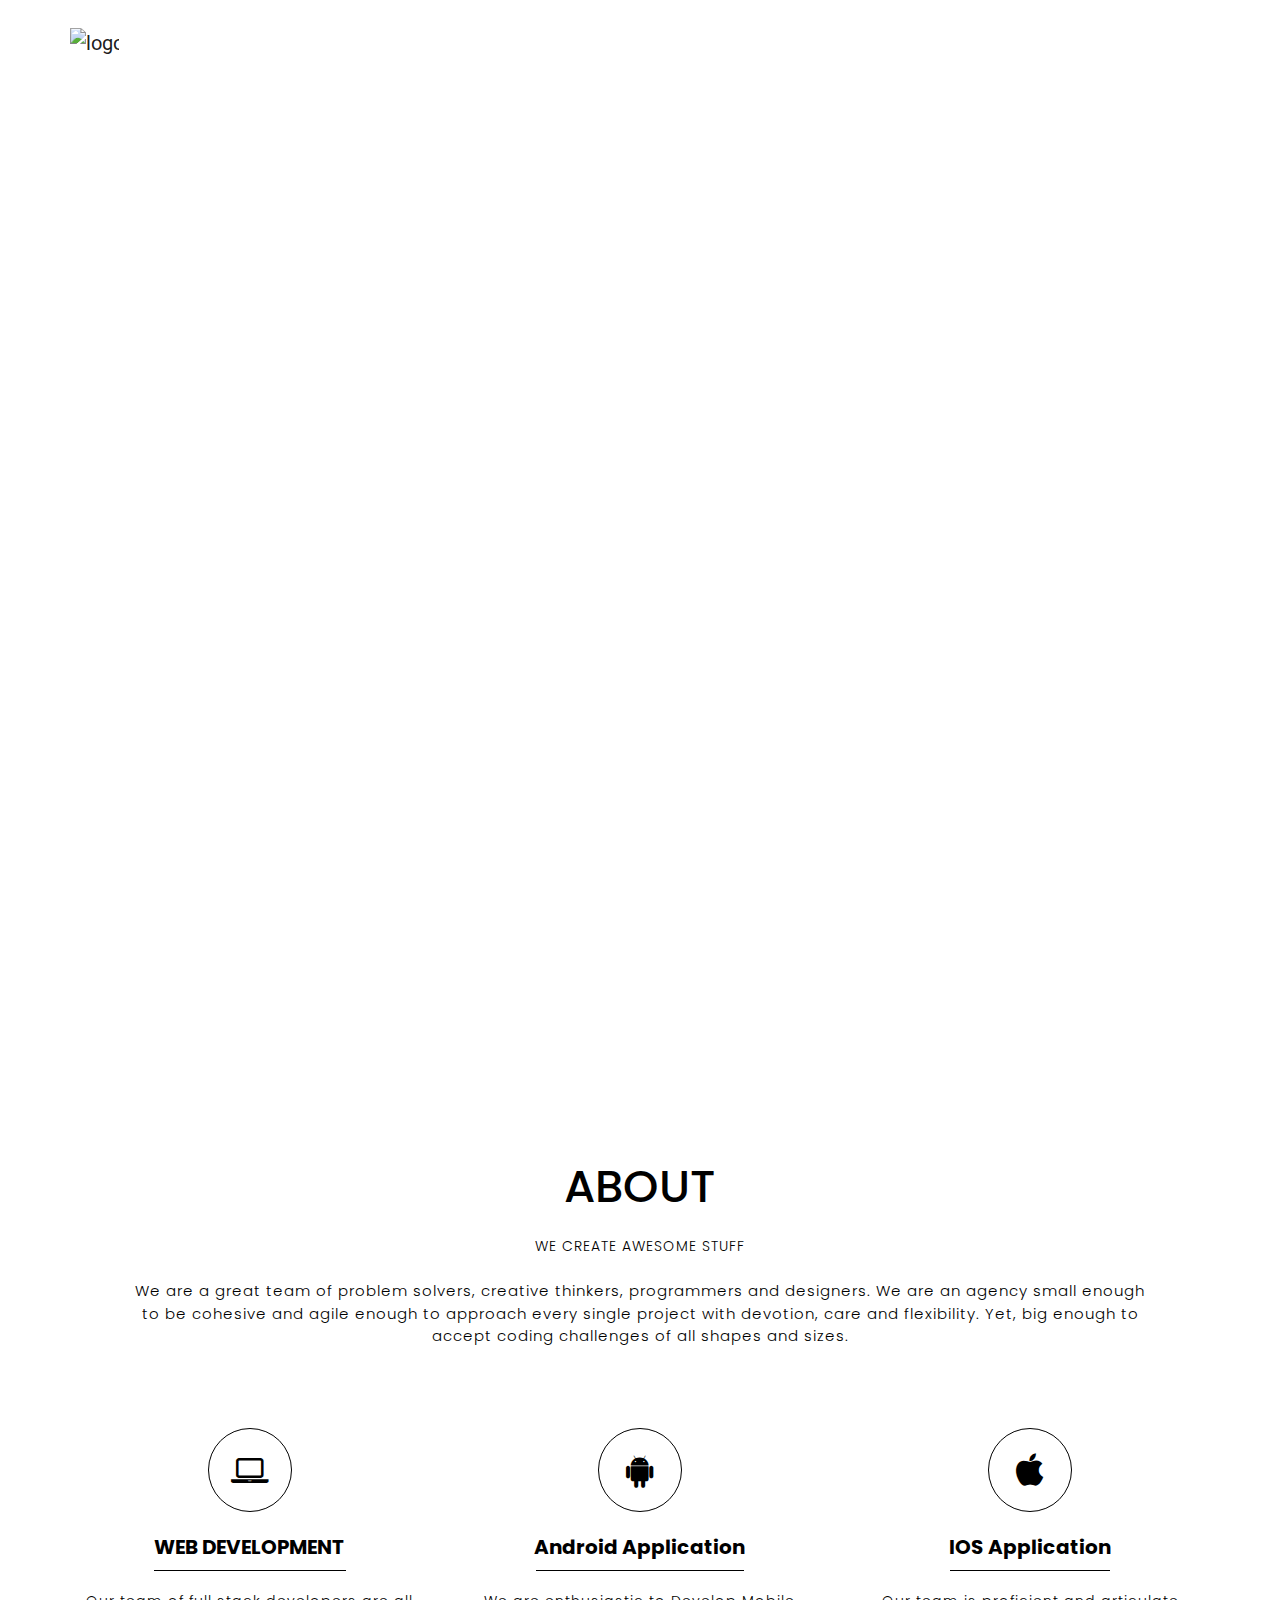
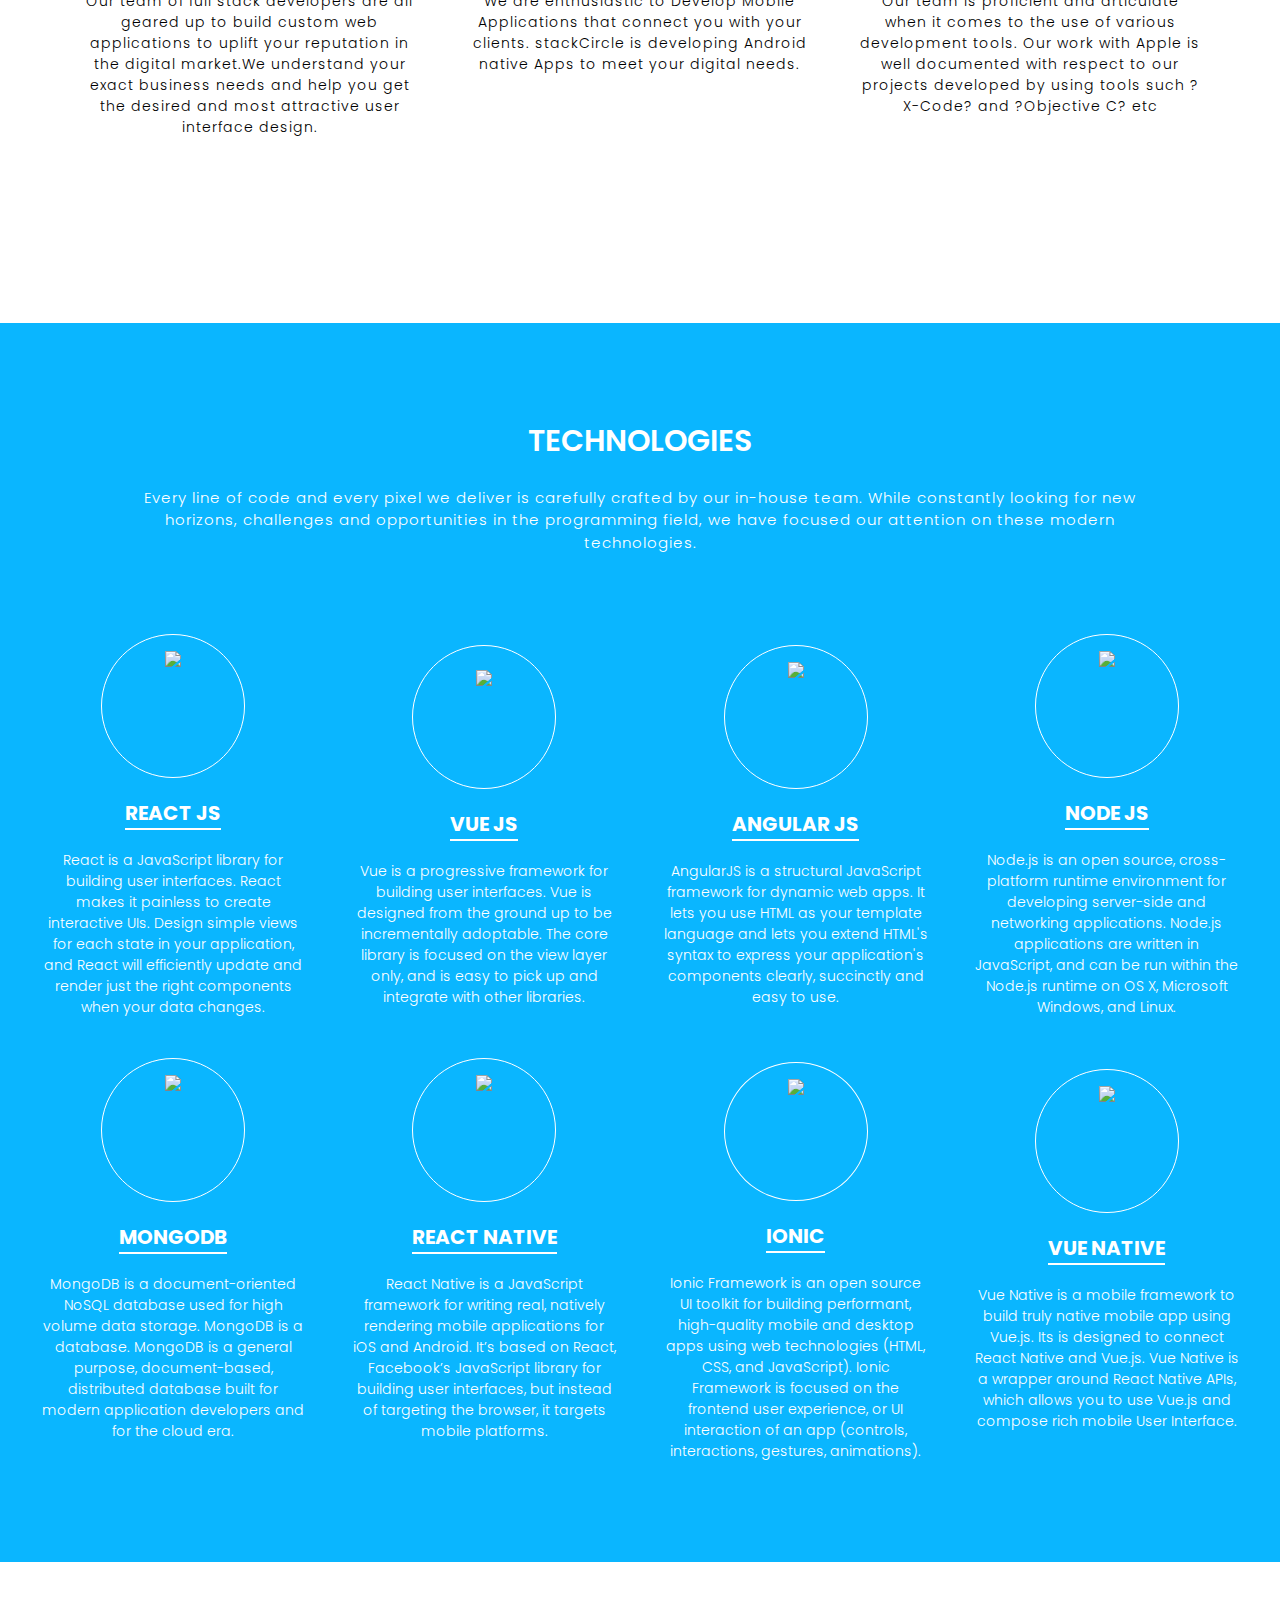
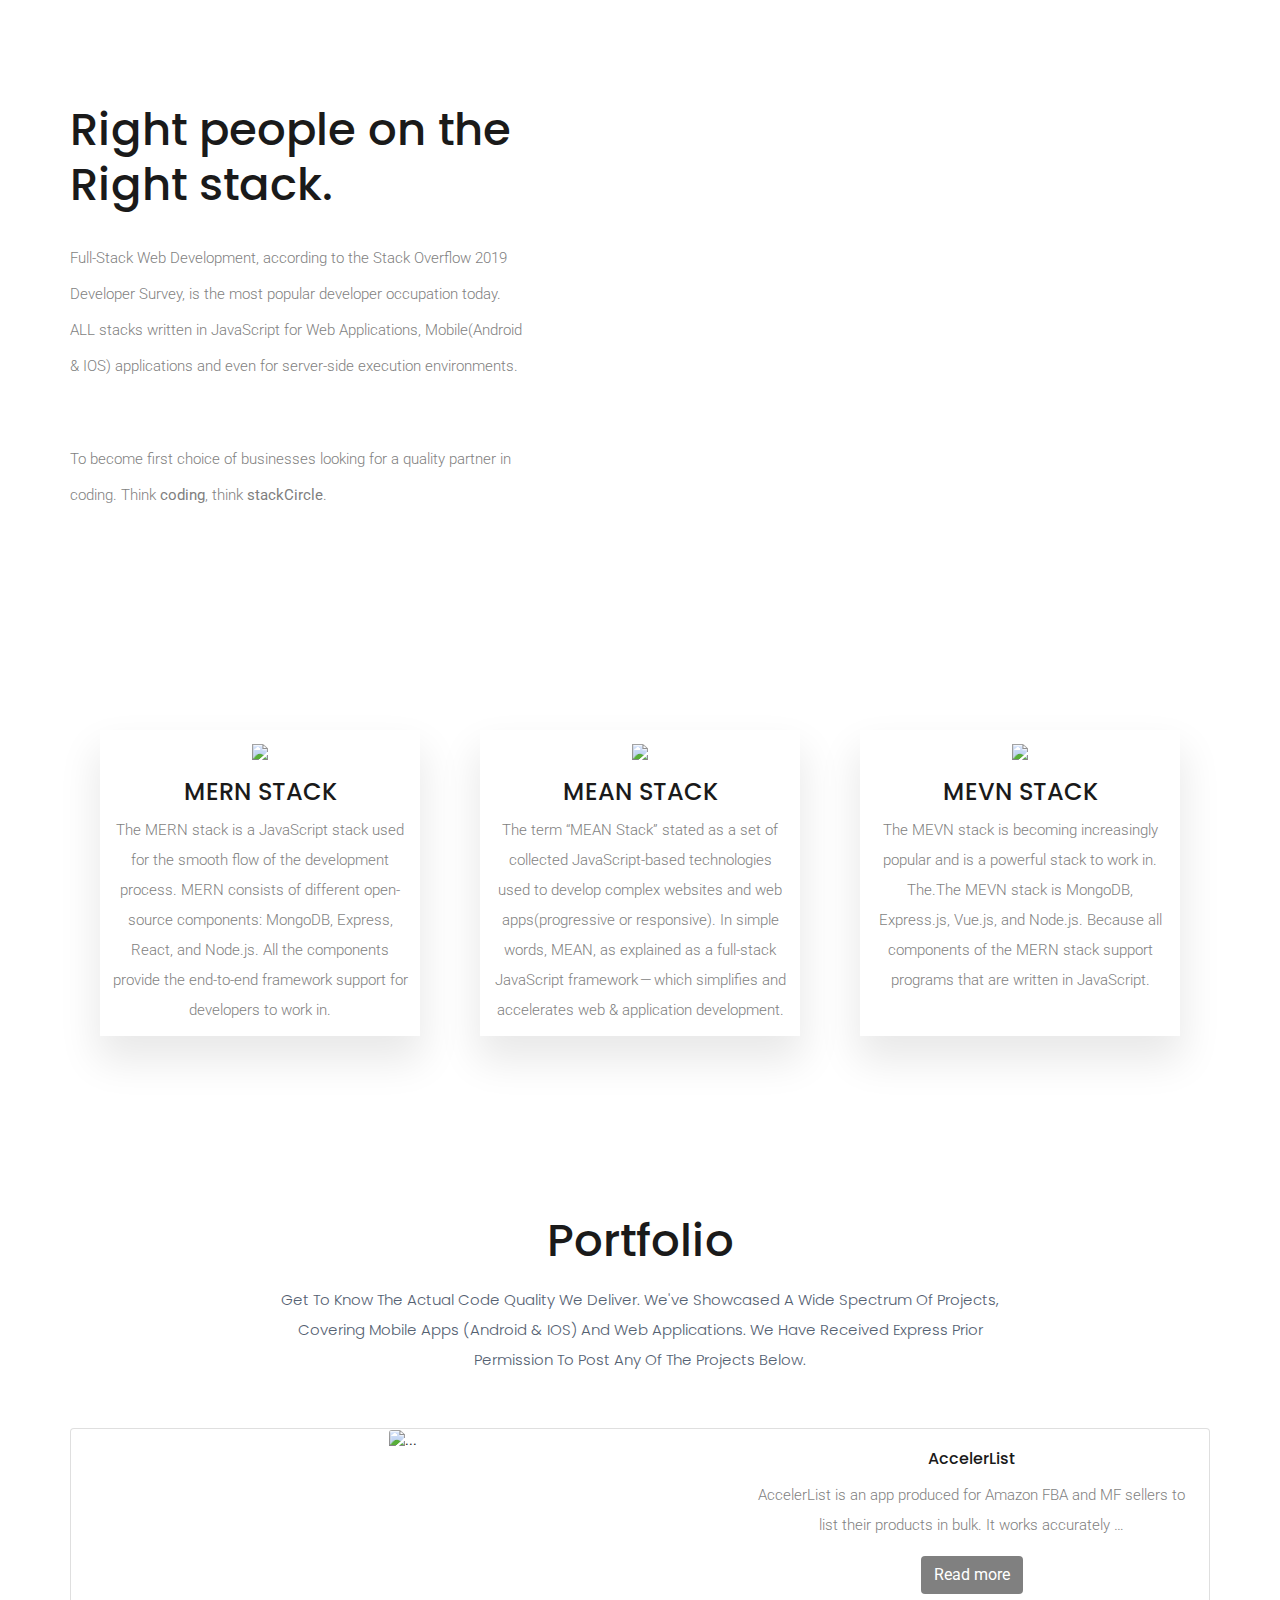
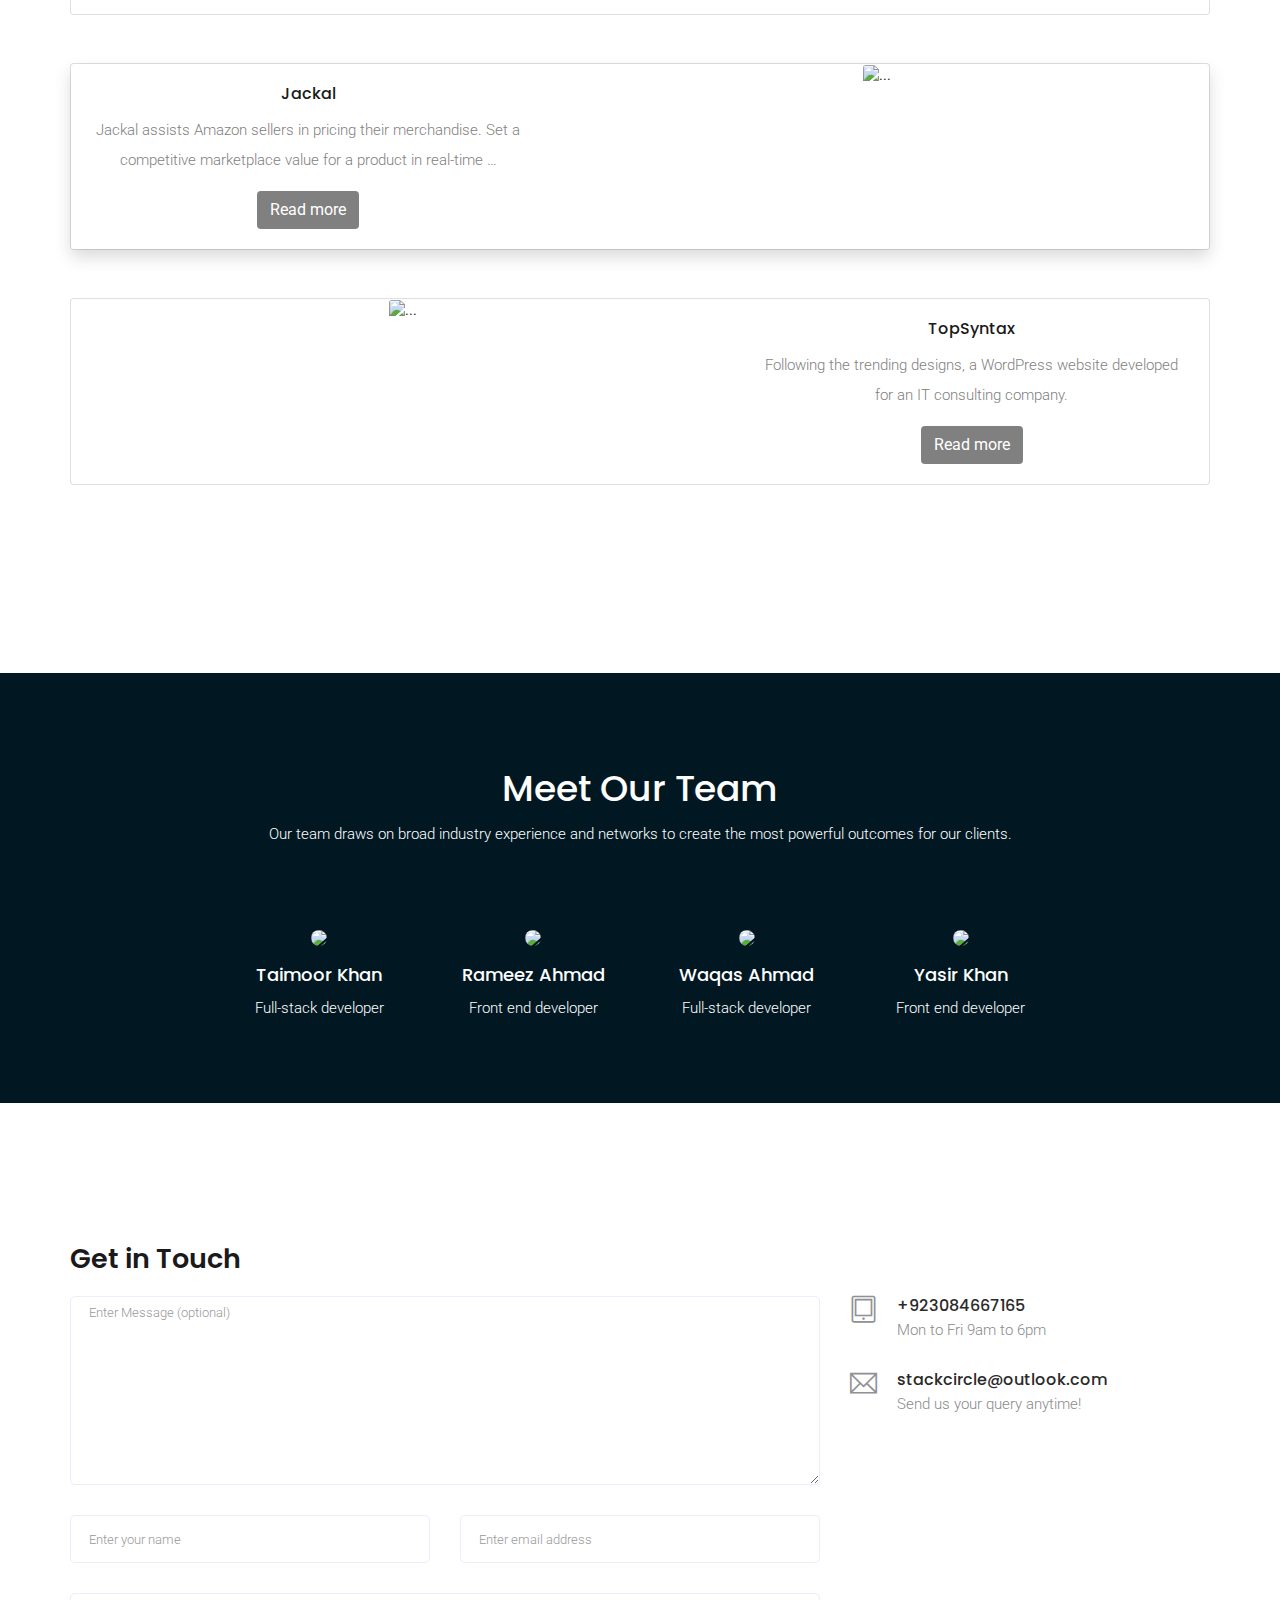
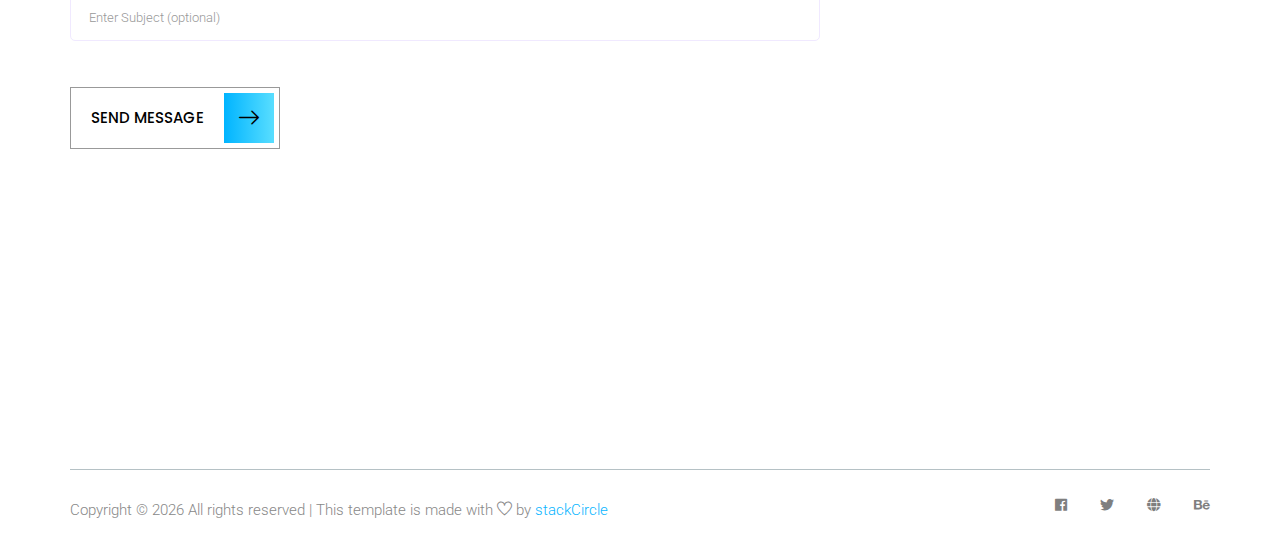
==== commit 2ab369b8: "email sent through client side" ====
--- a/index.html
+++ b/index.html
@@ -474,7 +474,7 @@
               <p>Full-stack developer</p>
             </div>
             <div class="member mx-auto">
-              <img src="../stack-circle.github.io\/img/stackimages/yasir01.JPG" class="w-100 rounded-circle" style="height: 100px;">
+              <img src="../stack-circle.github.io\/img/stackimages/yasir01.jpg" class="w-100 rounded-circle">
               <h4 class="pt-3">Yasir Khan</h4>
               <p>Front end developer</p>
             </div>
@@ -582,14 +582,13 @@
           <h2 class="contact-title">Get in Touch</h2>
         </div>
         <div class="col-lg-8">
-          <form class="form-contact contact_form" action="contact_process.php" method="post" id="contactForm"
-            novalidate="novalidate">
+          <form class="form-contact contact_form" id="sendform" action="https://formspree.io/xdonewvw" method="POST" novalidate="novalidate">
             <div class="row">
               <div class="col-12">
                 <div class="form-group">
                   <textarea class="form-control w-100" name="message" id="message" cols="30" rows="9"
                     onfocus="this.placeholder = ''" onblur="this.placeholder = 'Enter Message'"
-                    placeholder="Enter Message"></textarea>
+                    placeholder="Enter Message (optional)"></textarea>
                 </div>
               </div>
               <div class="col-sm-6">
@@ -607,12 +606,15 @@
               <div class="col-12">
                 <div class="form-group">
                   <input class="form-control" name="subject" id="subject" type="text" onfocus="this.placeholder = ''"
-                    onblur="this.placeholder = 'Enter Subject'" placeholder="Enter Subject" />
+                    onblur="this.placeholder = 'Enter Subject'" placeholder="Enter Subject (optional)" />
                 </div>
               </div>
             </div>
+            <div class="col-12 ">
+              <p style="color: red; font-size: 16px;" id="errorMessage"></p>
+            </div>
             <div class="form-group mt-3">
-              <button type="submit" class="button button-contactForm btn_1">
+              <button type="submit" id="submit" onclick="handlesubmit()" class="button button-contactForm btn_1">
                 Send Message <i class="flaticon-right-arrow"></i>
               </button>
             </div>
@@ -782,14 +784,69 @@
       $('.navbar-nav>li>a').on('click', function () {
         $('.navbar-collapse').collapse('hide');
       });
-      $('.body').on('click' , function () {
+      $('.body').on('click', function () {
         $('.navbar-collapse').collapse('hide');
       });
-      $(window).on('scroll' , function () {
+      $(window).on('scroll', function () {
         $('.navbar-collapse').collapse('hide');
       })
     })
 
+    $('#sendform').submit(e => {
+      var name = document.getElementsByName("name");
+      var email = document.getElementsByName('email')
+      var message = document.getElementsByName("message");
+      var subject = document.getElementsByName('subject')
+      if (!name[0].value || !email[0].value) {
+        console.log('please check your entries', name.vlaue, eamil.vlaue)
+        document.getElementById('#errorMessage').innerHTML = "Name and email is required"
+      } else {
+        //   $.ajax({
+        //   url:"https://formpree.io/stackcircle@outlook.com",
+        //   method:"POST",
+        //   data:$(this).serialize(),
+        //   dataType:"json"
+        // })
+      }
+
+    })
+    function handlesubmit() {
+      console.log('this is submit')
+    }
+    $("#email").change(function () {
+      
+      if (document.getElementsByName("email")[0].value.match(/^(([^<>()[\]\\.,;:\s@\"]+(\.[^<>()[\]\\.,;:\s@\"]+)*)|(\".+\"))@((\[[0-9]{1,3}\.[0-9]{1,3}\.[0-9]{1,3}\.[0-9]{1,3}\])|(([a-zA-Z\-0-9]+\.)+[a-zA-Z]{2,}))$/)) {
+        document.getElementById('errorMessage').innerHTML = ""
+        if (document.getElementsByName("name")[0].value) {
+          $("#submit").attr("disabled", false);
+        } else {
+          $("#submit").attr("disabled", true);
+        }
+        
+      } else {
+        document.getElementById('errorMessage').innerHTML = "invalid email"
+        $("#submit").attr("disabled", true);
+
+      }
+
+    });
+
+    $("#name").change(function () {
+
+      if (document.getElementsByName("name")[0].value) {
+          document.getElementById('errorMessage').innerHTML = ""
+          if(document.getElementsByName("email")[0].value){
+            $("#submit").attr("disabled", false);
+          }else{
+            $("#submit").attr("disabled", true);
+          }
+        } else {
+          document.getElementById('errorMessage').innerHTML = "Please enter your name"
+          $("#submit").attr("disabled", true);
+        }
+
+    });
+
   </script>
 </body>
 
--- a/css/technologies.css
+++ b/css/technologies.css
@@ -107,7 +107,7 @@
         justify-content: center
     }
     .tech .berief .hblock{
-        width: 95vw;
+        width: 96vw;
         padding-top: 27px;
     }
   }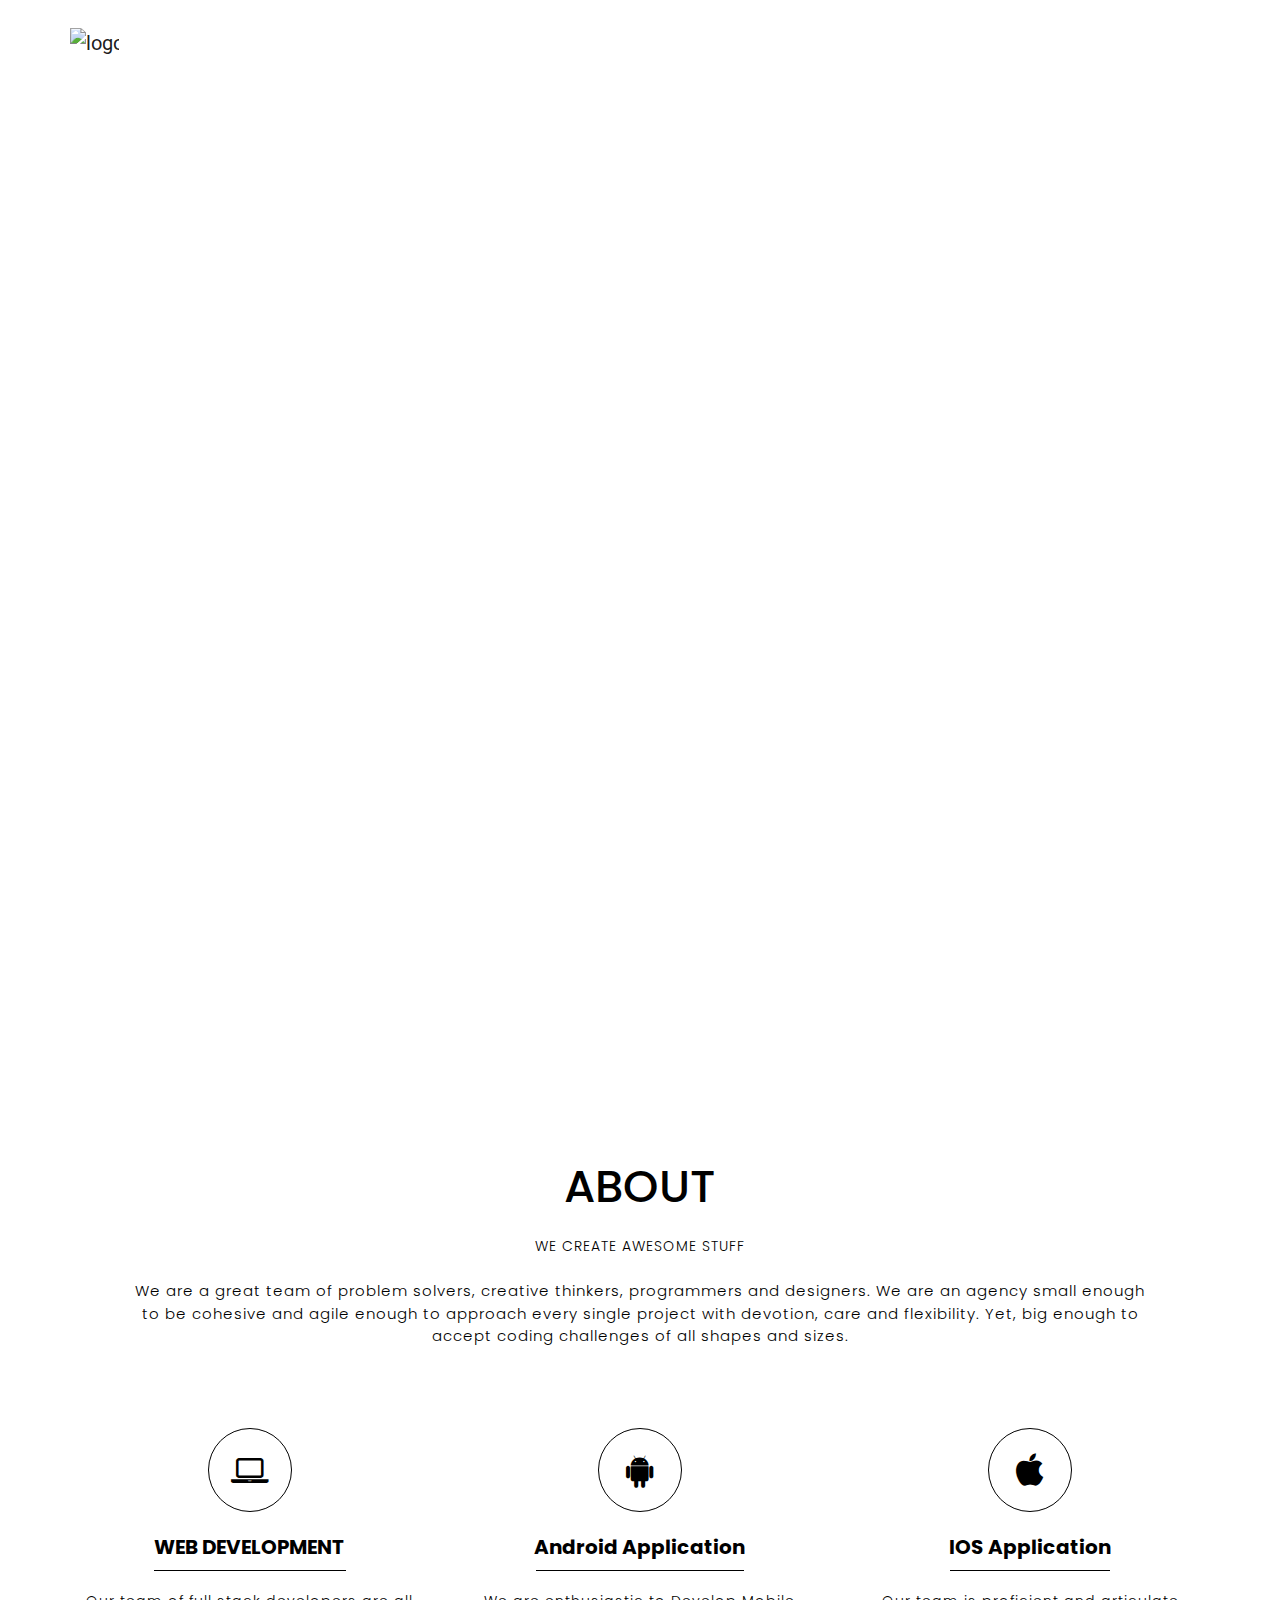
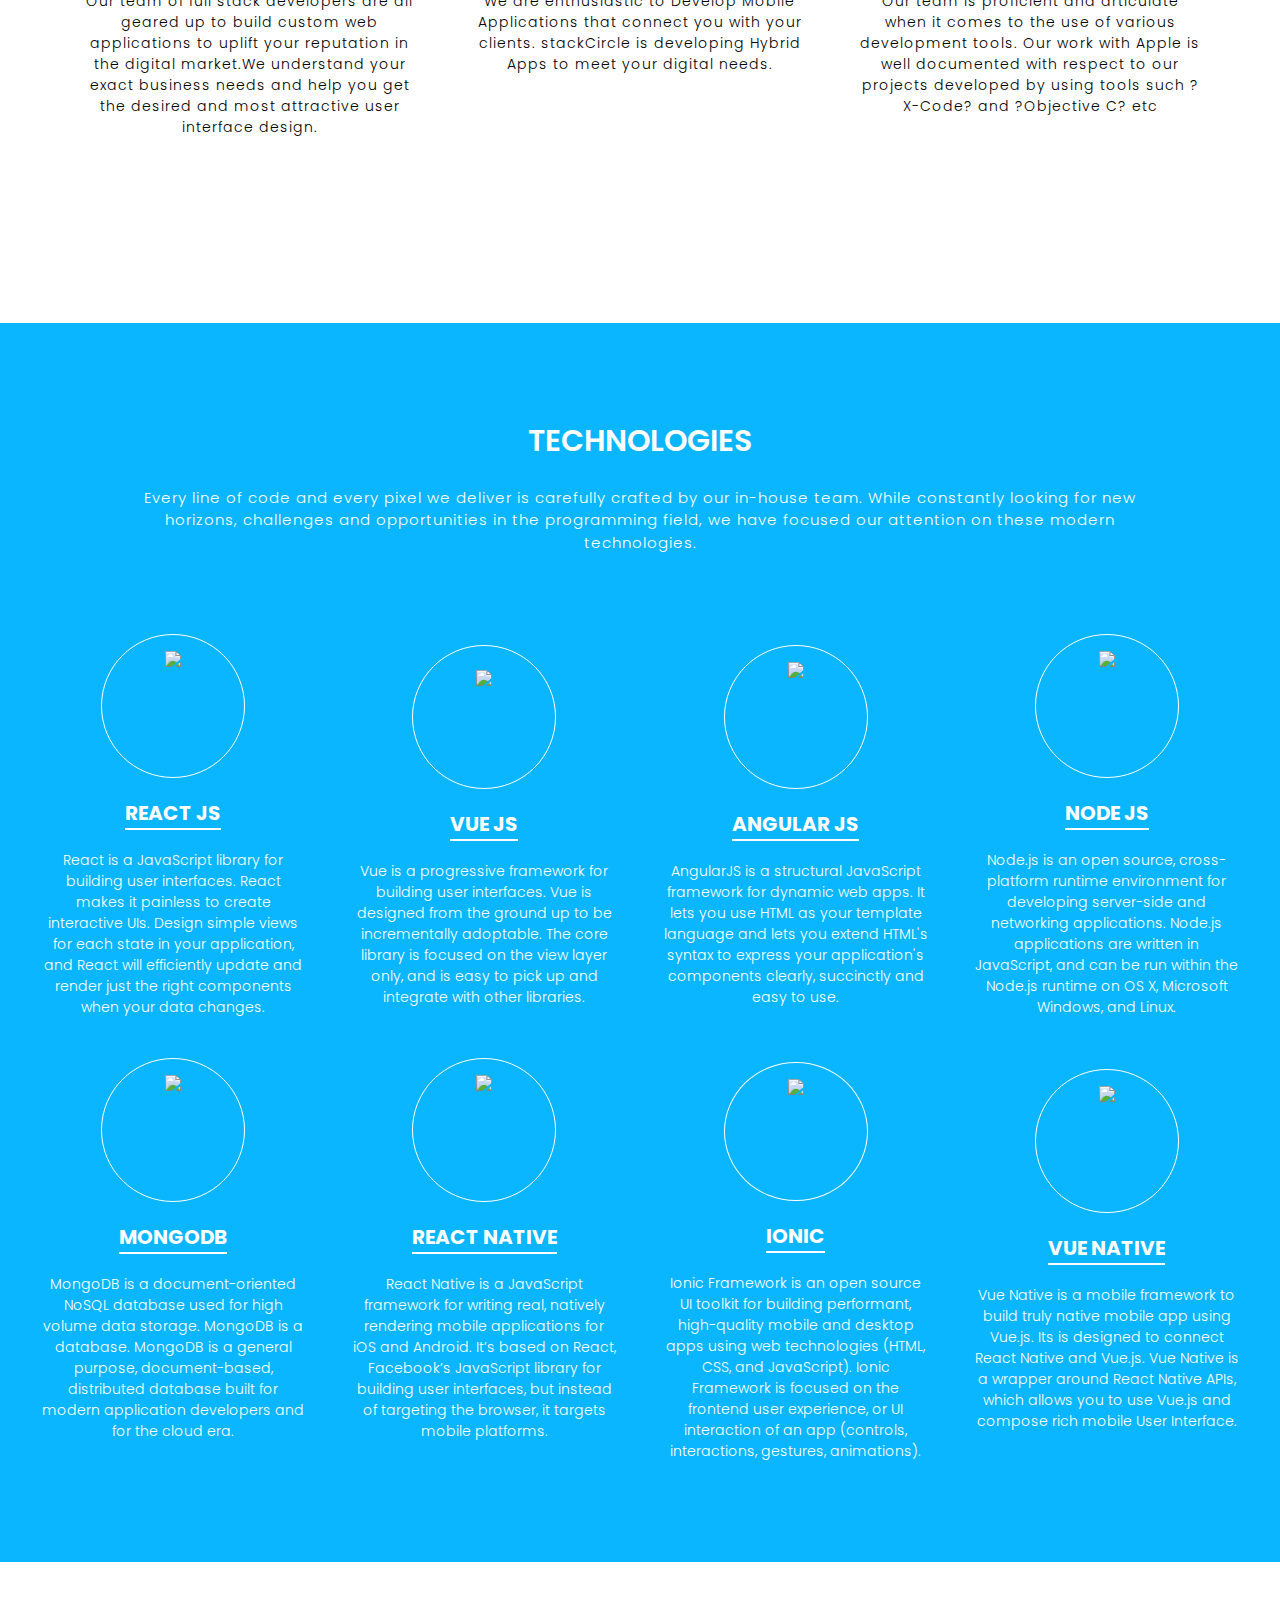
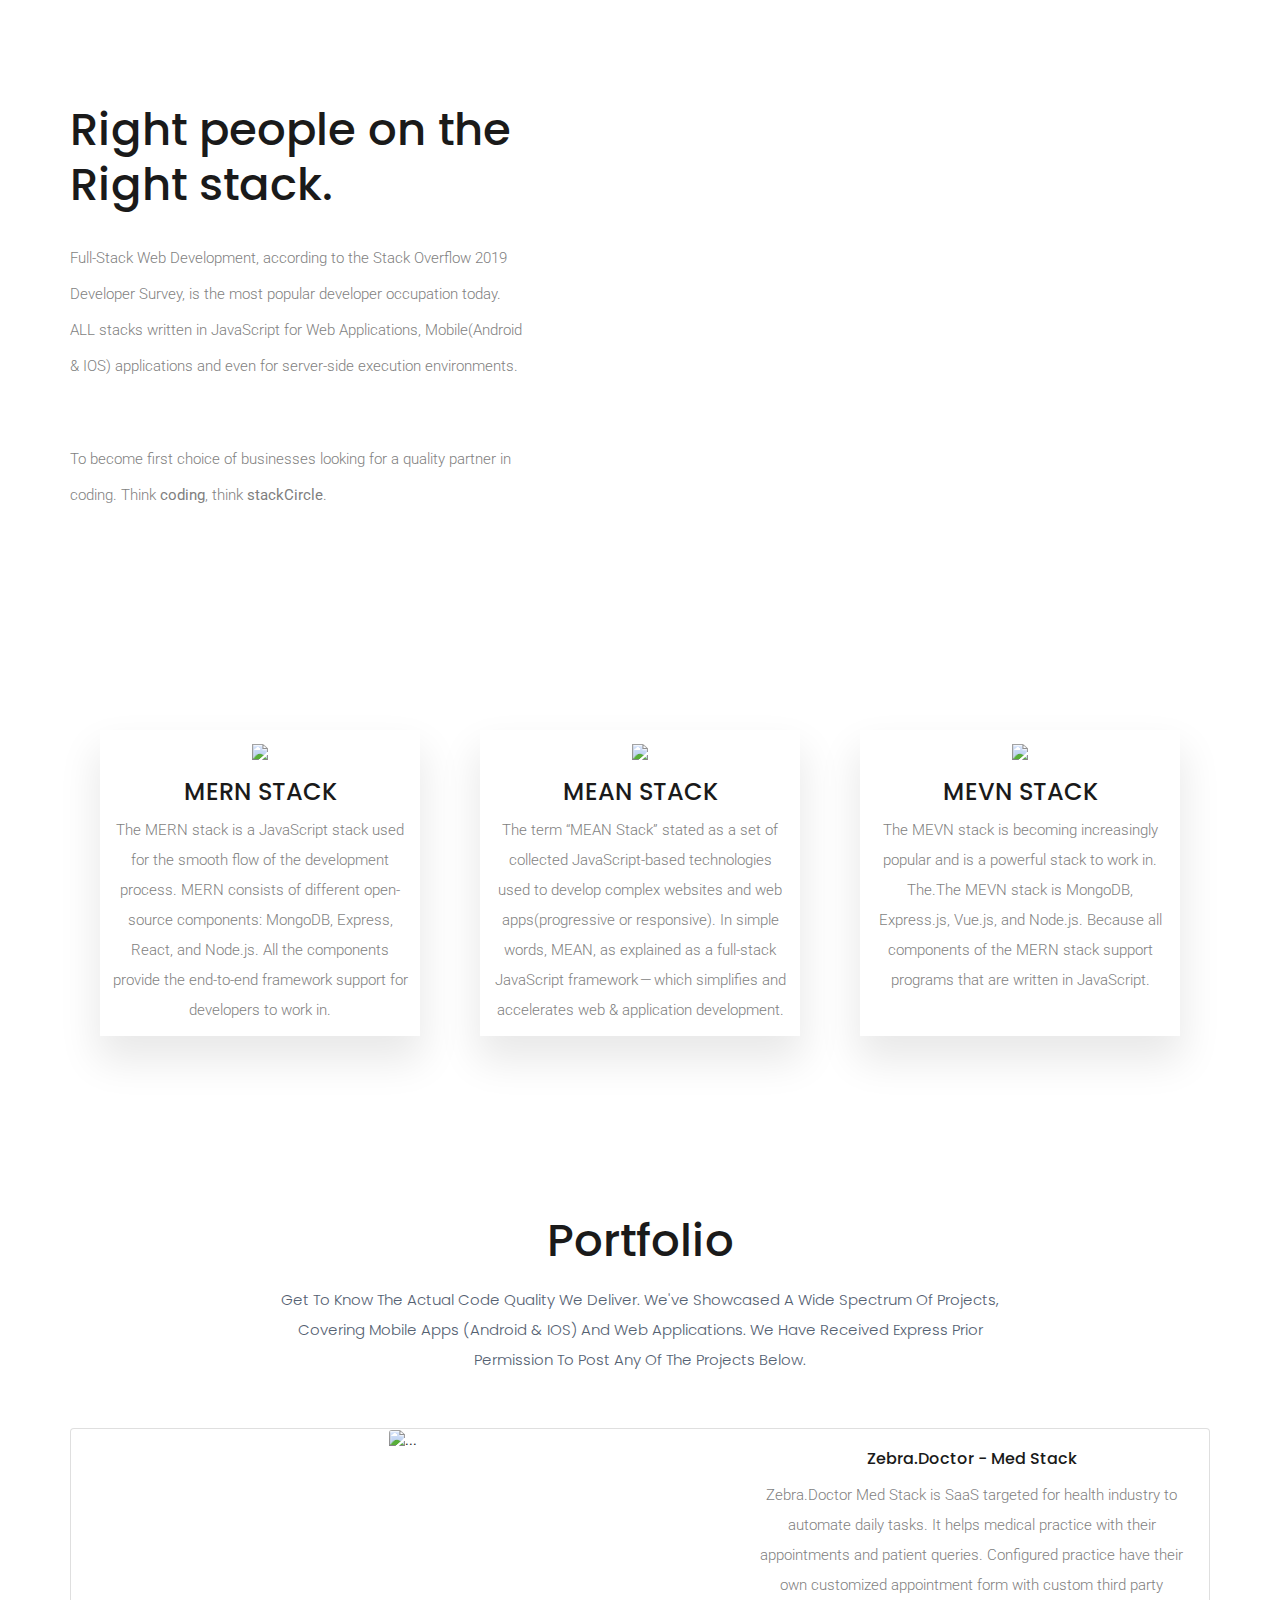
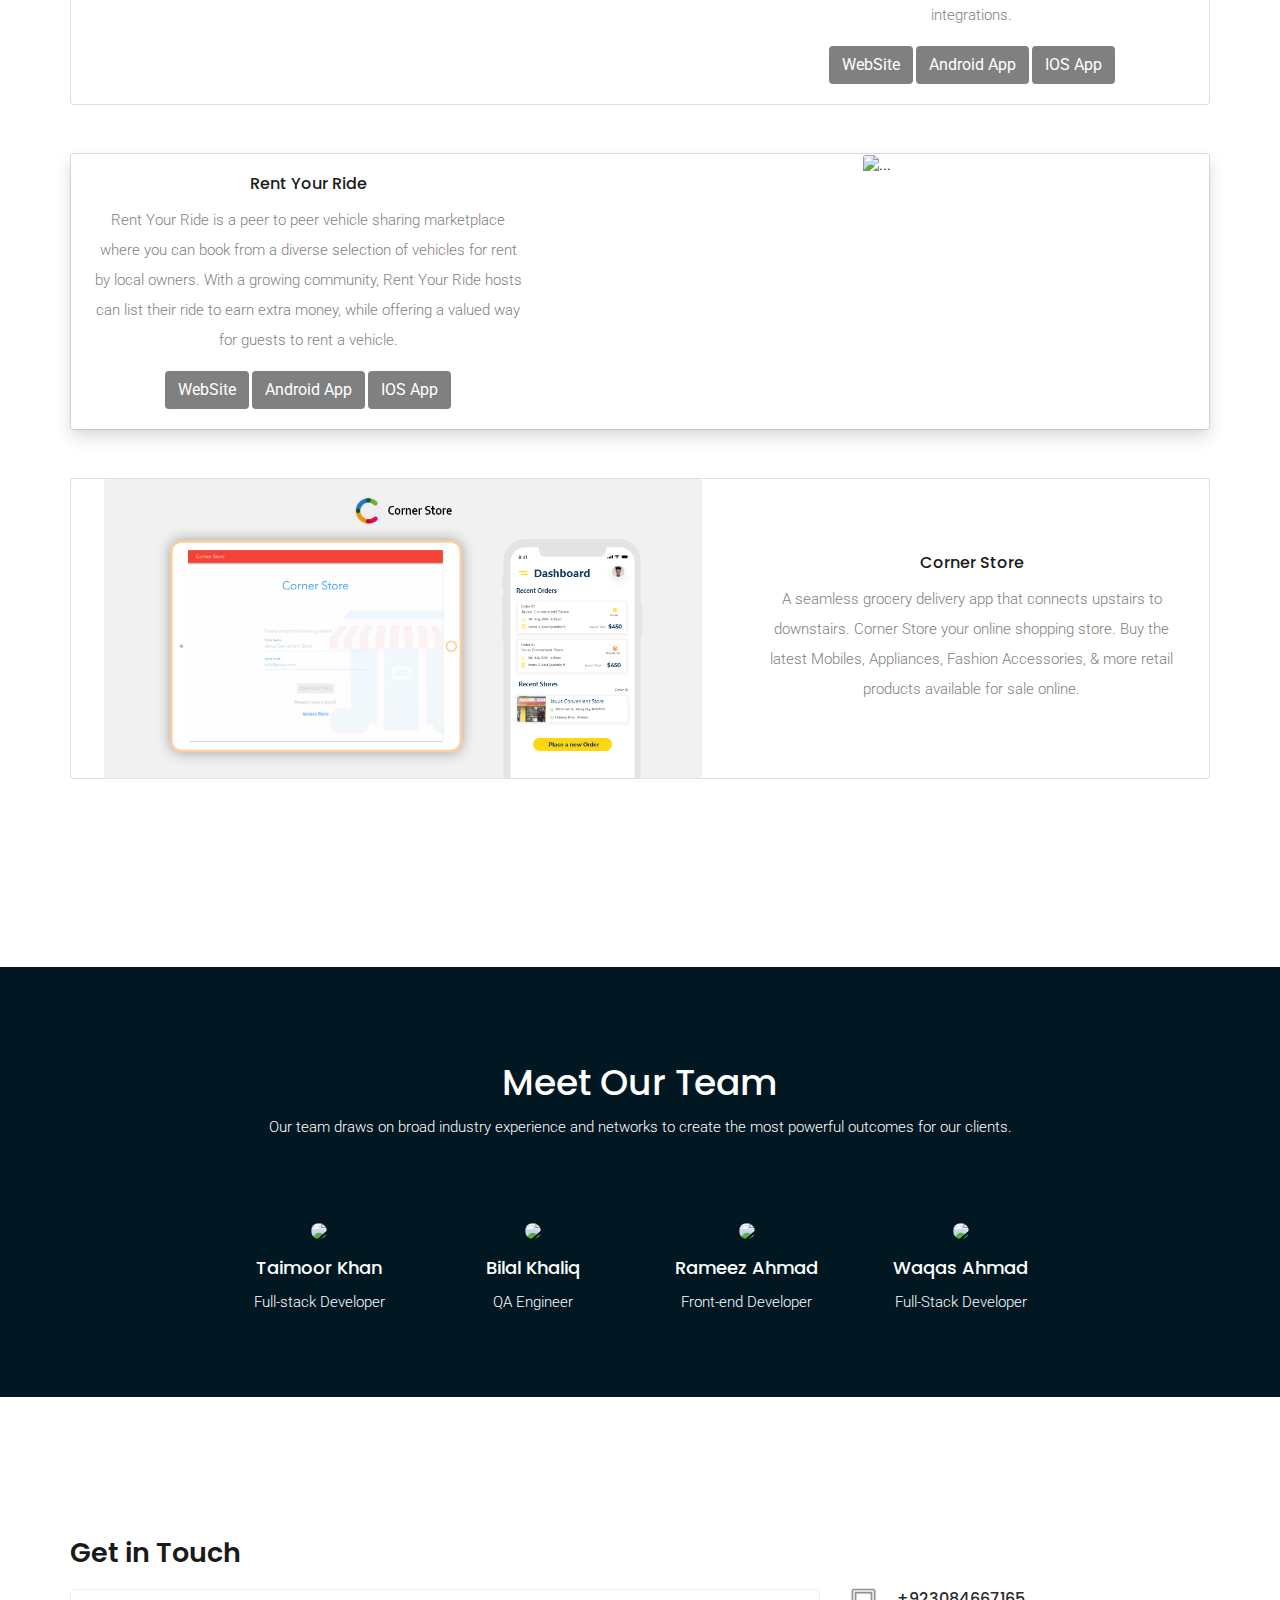
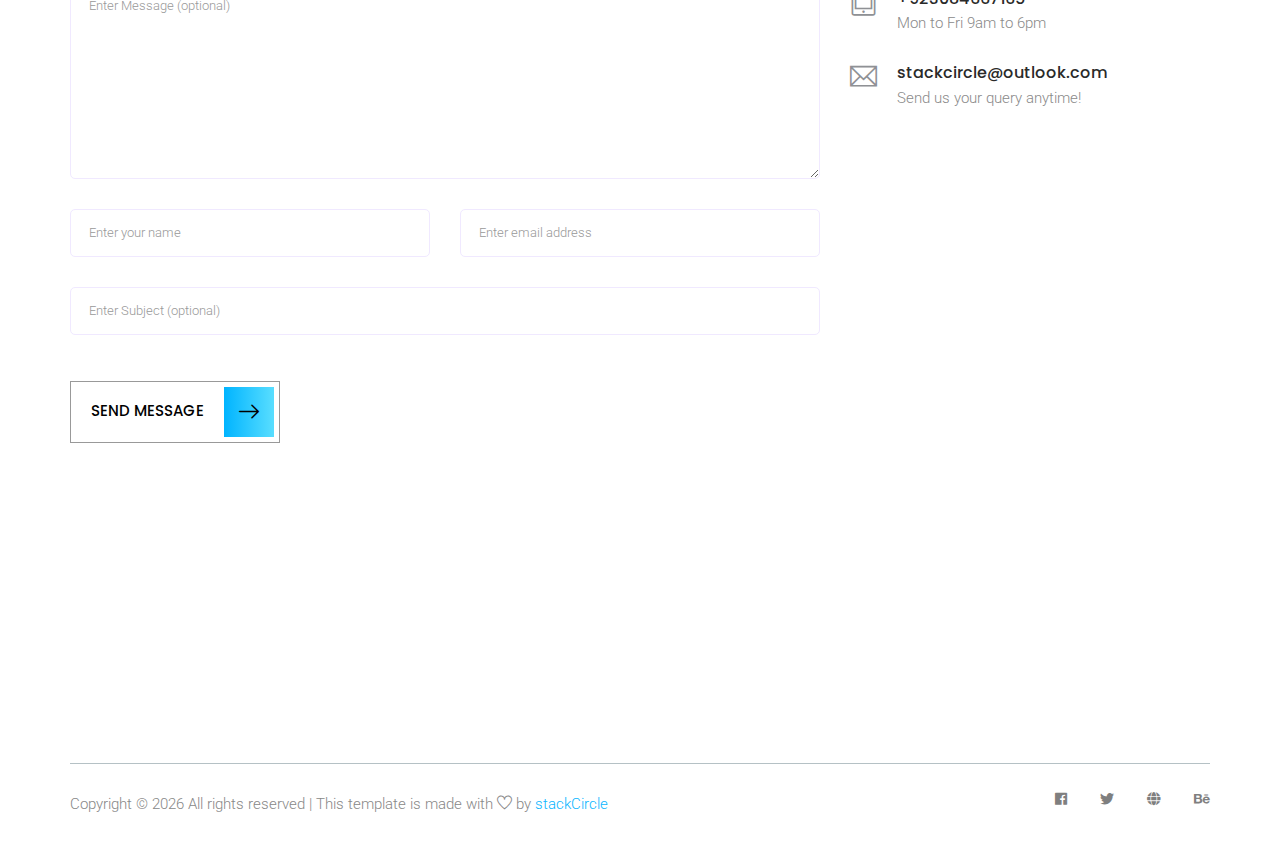
==== commit fb8bb123: "portfolio" ====
--- a/index.html
+++ b/index.html
@@ -153,7 +153,7 @@
           <hr class="divider my-1" style="max-width: 13rem;">
           <p class="aep1 px-4">
             We are enthusiastic to Develop Mobile Applications that connect you with your clients. stackCircle is
-            developing Android native Apps to meet your digital needs.
+            developing Hybrid Apps to meet your digital needs.
           </p>
         </div>
       </div>
@@ -396,16 +396,18 @@
       <div class="card mb-5 col-lg-12 p-0">
         <div class="row no-gutters">
           <div class="col-lg-7 col-md-6 col-sm-12">
-            <img src="img/portfolio/portfolio1.png" class="card-img" alt="..." />
+            <img src="img/Zebra-Doctor@2x-1.png" class="card-img" alt="..." />
           </div>
           <div class="row no-gutters col-lg-5 col-md-6 col-sm-12 align-items-center justify-content-center">
             <div class="card-body text-center">
-              <h5 class="card-title">AccelerList</h5>
+              <h5 class="card-title">Zebra.Doctor - Med Stack</h5>
               <p class="card-text">
-                AccelerList is an app produced for Amazon FBA and MF sellers to list their products in bulk. It works
-                accurately …
+                Zebra.Doctor Med Stack is SaaS targeted for health industry to automate daily tasks. It helps medical practice with their appointments and patient queries. Configured practice have their own customized appointment form with custom third party integrations.
               </p>
-              <a href="#" class="btn mt-3 text-white btn-p">Read more</a>
+              <a href="https://zebra.doctor/medstack" target="black" class="btn mt-3 text-white btn-p">WebSite</a>
+              <a href="https://play.google.com/store/apps/details?id=com.medicalstackpatientend" target="black" class="btn mt-3 text-white btn-p">Android App</a>
+              <a href="https://apps.apple.com/pk/app/zebra-doctor/id1463154670" target="black" class="btn mt-3 text-white btn-p">IOS App</a>
+            
             </div>
           </div>
         </div>
@@ -415,16 +417,18 @@
         <div class="row no-gutters shadow">
           <div class="row no-gutters col-lg-5 col-md-6 col-sm-12 align-items-center justify-content-center">
             <div class="card-body text-center">
-              <h5 class="card-title">Jackal</h5>
+              <h5 class="card-title">Rent Your Ride</h5>
               <p class="card-text">
-                Jackal assists Amazon sellers in pricing their merchandise. Set a competitive marketplace value for a
-                product in real-time …
+                Rent Your Ride is a peer to peer vehicle sharing marketplace where you can book from a diverse selection of vehicles for rent by local owners. With a growing community, Rent Your Ride hosts can list their ride to earn extra money, while offering a valued way for guests to rent a vehicle.
               </p>
-              <a href="#" class="btn mt-3 text-white btn-p">Read more</a>
+              <a href="https://rentyourride.ca/" target="blank" class="btn mt-3 text-white btn-p">WebSite</a>
+              <a href="https://play.google.com/store/apps/details?id=com.rentyourride" target="blank" class="btn mt-3 text-white btn-p">Android App</a>
+              <a href="https://apps.apple.com/us/app/rent-your-ride/id1458925676" target="blank" class="btn mt-3 text-white btn-p">IOS App</a>
+
             </div>
           </div>
           <div class="col-lg-7 col-md-6 col-sm-12">
-            <img src="img/portfolio/portfolio2.png" class="card-img" alt="..." />
+            <img src="img/rentyourride.png" class="card-img" alt="..." />
           </div>
         </div>
       </div>
@@ -432,15 +436,15 @@
       <div class="card mb-5 col-lg-12 p-0">
         <div class="row no-gutters">
           <div class="col-lg-7 col-md-6 col-sm-12">
-            <img src="img/portfolio/portfolio3.png" class="card-img" alt="..." />
+            <img src="img/corner-store.png" class="card-img" alt="..." />
           </div>
           <div class="row no-gutters col-lg-5 col-md-6 col-sm-12 align-items-center justify-content-center">
             <div class="card-body text-center">
-              <h5 class="card-title">TopSyntax</h5>
+              <h5 class="card-title">Corner Store</h5>
               <p class="card-text">
-                Following the trending designs, a WordPress website developed for an IT consulting company.
+                A seamless grocery delivery app that connects upstairs to downstairs. Corner Store your online shopping store. Buy the latest Mobiles, Appliances, Fashion Accessories, & more retail products available for sale online.
               </p>
-              <a href="#" class="btn mt-3 text-white btn-p">Read more</a>
+              <!-- <a href="#" class="btn mt-3 text-white btn-p">Read more</a> -->
             </div>
           </div>
         </div>
@@ -461,23 +465,28 @@
             <div class="member mx-auto">
               <img src="../stack-circle.github.io/img/stackimages/taimoor.jfif" class="w-100 rounded-circle">
               <h4 class="pt-3">Taimoor Khan</h4>
-              <p>Full-stack developer</p>
+              <p>Full-stack Developer</p>
+            </div>
+            <div class="member mx-auto">
+              <img src="./img/bilal.jpg" class=" rounded-circle">
+              <h4 class="pt-3">Bilal Khaliq</h4>
+              <p>QA Engineer</p>
             </div>
             <div class="member mx-auto">
               <img src="../stack-circle.github.io/img/stackimages/rameez.jfif" class="w-100 rounded-circle">
               <h4 class="pt-3">Rameez Ahmad</h4>
-              <p>Front end developer</p>
+              <p>Front-end Developer</p>
             </div>
             <div class="member mx-auto">
               <img src="../stack-circle.github.io\/img/stackimages/waqas.jpg" class="w-100 rounded-circle">
               <h4 class="pt-3">Waqas Ahmad</h4>
-              <p>Full-stack developer</p>
-            </div>
-            <div class="member mx-auto">
+              <p>Full-Stack Developer</p>
+            </div>
+            <!-- <div class="member mx-auto">
               <img src="../stack-circle.github.io\/img/stackimages/yasir01.jpg" class="w-100 rounded-circle">
               <h4 class="pt-3">Yasir Khan</h4>
               <p>Front end developer</p>
-            </div>
+            </div> -->
           </div>
         </div>
       </div>
--- a/css/technologies.css
+++ b/css/technologies.css
@@ -1,113 +1,113 @@
-.tech {
-    display: flex;
-    flex-direction: column;
-    justify-content: center;
-    align-items: center;
-    padding: 100px 0px;
-    width: 100%;
-    overflow: hidden;
-    text-align: center;
-    background-color: #0ab6ff;
-   }
-   
-   .tech h2 {
-    text-align: center;
-    color: #ffffff;
-    font-size: 30px;
-   }
-   
-   .tech .hp1 {
-    text-align: center;
-    margin-top: 20px;
-    width: 80%;
-    color: #ffffff;
-    font-size: 15px;
-    /* font-weight: 400; */
-    letter-spacing: 1px;
-    line-height: 1.5em;
-    font-family: "Poppins", sans-serif;
-   }
-   
-   .tech .berief {
-    display: flex;
-    flex-wrap: wrap;
-    justify-content: space-between;
-    margin-top: 60px;
-    width: 96%;
-   }
-   
-   .tech .berief .hblock {
-    display: flex;
-    flex-direction: column;
-    justify-content: center;
-    align-items: center;
-    width: 24%;
-    height: 424px;
-   }
-   
-   .tech .berief .hblock .icon {
-    position: relative;
-    /* left: 5em; */
-    height: 9em;
-    width: 9em;
-    border: 1px solid white;
-    border-radius: 50%;
-    transform: scale(1);
-    transition: transform 0.3s;
-    font-size: 1rem;
-   }
-   .tech .berief .hblock .icon img{
-     width: 75%
-   }
-   
-   .tech .berief .hblock .icon:hover {
-    transform: scale(0.95);
-   }
-   
-   .tech .berief .hblock .bp1 {
-    margin-top: 20px;
-    text-align: center;
-    font-size: 20px;
-    font-weight: bold;
-    color:white;
-    font-family: "Poppins", sans-serif;
-    border-bottom: 2px solid #ffffff;
-    line-height: 1.5em;
-   }
-   
-   .tech .berief .hblock .bp2 {
-    margin-top: 20px;
-    width: 90%;
-    text-align: center;
-    font-size: 14px;
-    line-height: 1.5em;
-    /* font-weight: 500; */
-    color: #ffffff;
-    font-family: "Poppins", sans-serif;
-   }
-   @media (min-width:480px) and (max-width:801px)  { 
-    .tech .berief{
-        width: 100%;
-        text-align: center;
-        justify-content: center
-    }
-    .tech .berief .hblock{
-        width:45vw;
-  
-    }
-    .tech .berief .marg{
-      margin-top: 28px;
-    }
-  }
-  /* for mobile */
-  @media (max-width:480px) { 
-    .tech .berief{
-        width: 100%;
-        text-align: center;
-        justify-content: center
-    }
-    .tech .berief .hblock{
-        width: 96vw;
-        padding-top: 27px;
-    }
+.tech {
+    display: flex;
+    flex-direction: column;
+    justify-content: center;
+    align-items: center;
+    padding: 100px 0px;
+    width: 100%;
+    overflow: hidden;
+    text-align: center;
+    background-color: #0ab6ff;
+   }
+   
+   .tech h2 {
+    text-align: center;
+    color: #ffffff;
+    font-size: 30px;
+   }
+   
+   .tech .hp1 {
+    text-align: center;
+    margin-top: 20px;
+    width: 80%;
+    color: #ffffff;
+    font-size: 15px;
+    /* font-weight: 400; */
+    letter-spacing: 1px;
+    line-height: 1.5em;
+    font-family: "Poppins", sans-serif;
+   }
+   
+   .tech .berief {
+    display: flex;
+    flex-wrap: wrap;
+    justify-content: space-between;
+    margin-top: 60px;
+    width: 96%;
+   }
+   
+   .tech .berief .hblock {
+    display: flex;
+    flex-direction: column;
+    justify-content: center;
+    align-items: center;
+    width: 24%;
+    height: 424px;
+   }
+   
+   .tech .berief .hblock .icon {
+    position: relative;
+    /* left: 5em; */
+    height: 9em;
+    width: 9em;
+    border: 1px solid white;
+    border-radius: 50%;
+    transform: scale(1);
+    transition: transform 0.3s;
+    font-size: 1rem;
+   }
+   .tech .berief .hblock .icon img{
+     width: 75%
+   }
+   
+   .tech .berief .hblock .icon:hover {
+    transform: scale(0.95);
+   }
+   
+   .tech .berief .hblock .bp1 {
+    margin-top: 20px;
+    text-align: center;
+    font-size: 20px;
+    font-weight: bold;
+    color:white;
+    font-family: "Poppins", sans-serif;
+    border-bottom: 2px solid #ffffff;
+    line-height: 1.5em;
+   }
+   
+   .tech .berief .hblock .bp2 {
+    margin-top: 20px;
+    width: 90%;
+    text-align: center;
+    font-size: 14px;
+    line-height: 1.5em;
+    /* font-weight: 500; */
+    color: #ffffff;
+    font-family: "Poppins", sans-serif;
+   }
+   @media (min-width:480px) and (max-width:801px)  { 
+    .tech .berief{
+        width: 100%;
+        text-align: center;
+        justify-content: center
+    }
+    .tech .berief .hblock{
+        width:45vw;
+  
+    }
+    .tech .berief .marg{
+      margin-top: 28px;
+    }
+  }
+  /* for mobile */
+  @media (max-width:480px) { 
+    .tech .berief{
+        width: 100%;
+        text-align: center;
+        justify-content: center
+    }
+    .tech .berief .hblock{
+        width: 96vw;
+        padding-top: 27px;
+    }
   }--- a/css/team.css
+++ b/css/team.css
@@ -1,49 +1,49 @@
-.our-team{
-    display: flex;
-    flex-wrap: wrap;
-    text-align: center;
-    justify-content: center;
-    background-color: #0ab6ff;
-    background-image: url(../img/stackimages/laptop.jpg);
-    background-size: cover;
-    background-repeat: no-repeat;
-    background-attachment: fixed;
-}
-.member{
-    width: 15vw;
-    text-align: center;
-    justify-content: center;
-    margin-top: 20px;
-    padding: 10px;
-}
-.member p,h4{
-    color: white
-}
-  /* for iPad */
-  @media (min-width: 480px) and (max-width: 768px){ 
-    .member h4{
-        font-size: 11px;
-    }
-  }
-  /* for mobile */
-  @media (max-width:480px) { 
-    .member{
-        width: 31vw;
-    }
-    .member h4{
-        font-size: 11px
-    }
-    .our-team h1{
-        font-size: 15px;
-    }
-    .our-team p{
-        font-size: 9px;
-    }
-    .about_us .feature_icon_1{
-        display: none;
-    }
-    .about_us .feature_icon_4{
-        display: none;
-    }
-
+.our-team{
+    display: flex;
+    flex-wrap: wrap;
+    text-align: center;
+    justify-content: center;
+    background-color: #0ab6ff;
+    background-image: url(../img/stackimages/laptop.jpg);
+    background-size: cover;
+    background-repeat: no-repeat;
+    background-attachment: fixed;
+}
+.member{
+    width: 15vw;
+    text-align: center;
+    justify-content: center;
+    margin-top: 20px;
+    padding: 10px;
+}
+.member p,h4{
+    color: white
+}
+  /* for iPad */
+  @media (min-width: 480px) and (max-width: 768px){ 
+    .member h4{
+        font-size: 11px;
+    }
+  }
+  /* for mobile */
+  @media (max-width:480px) { 
+    .member{
+        width: 31vw;
+    }
+    .member h4{
+        font-size: 11px
+    }
+    .our-team h1{
+        font-size: 15px;
+    }
+    .our-team p{
+        font-size: 9px;
+    }
+    .about_us .feature_icon_1{
+        display: none;
+    }
+    .about_us .feature_icon_4{
+        display: none;
+    }
+
   }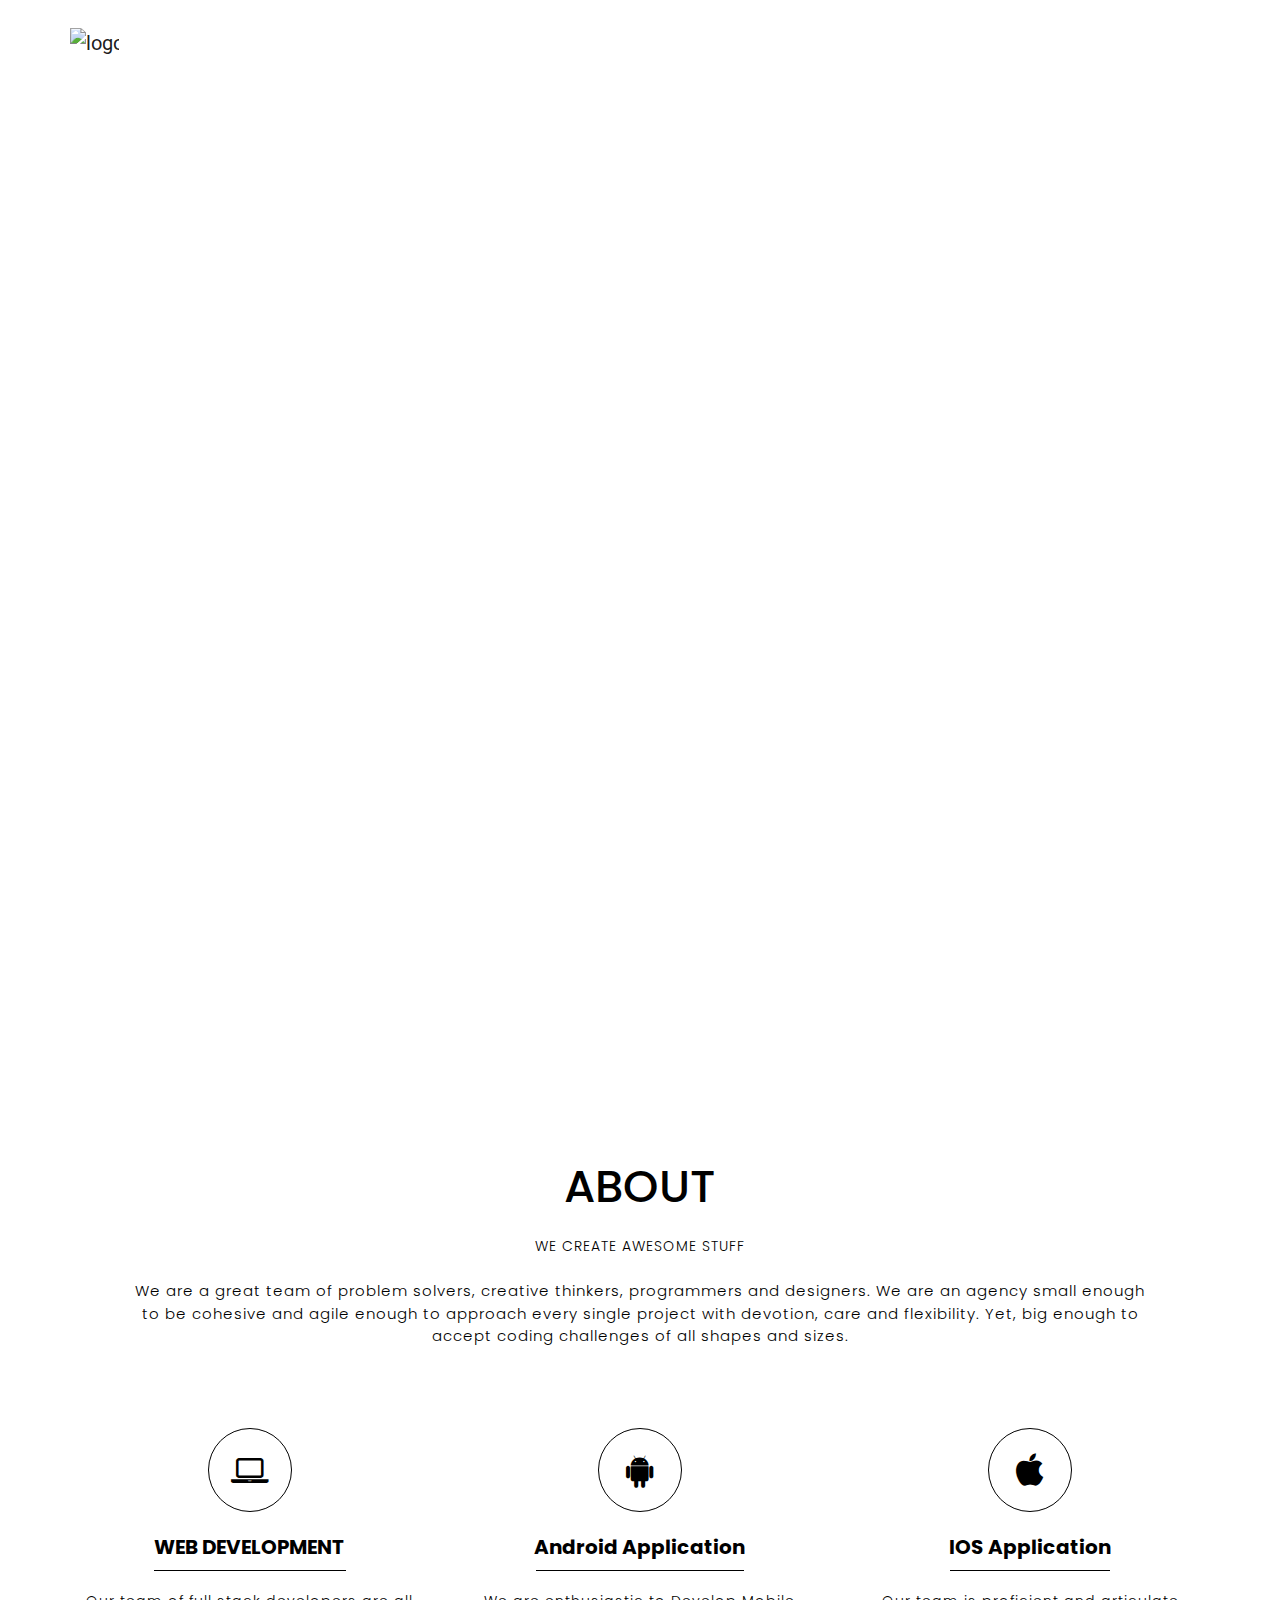
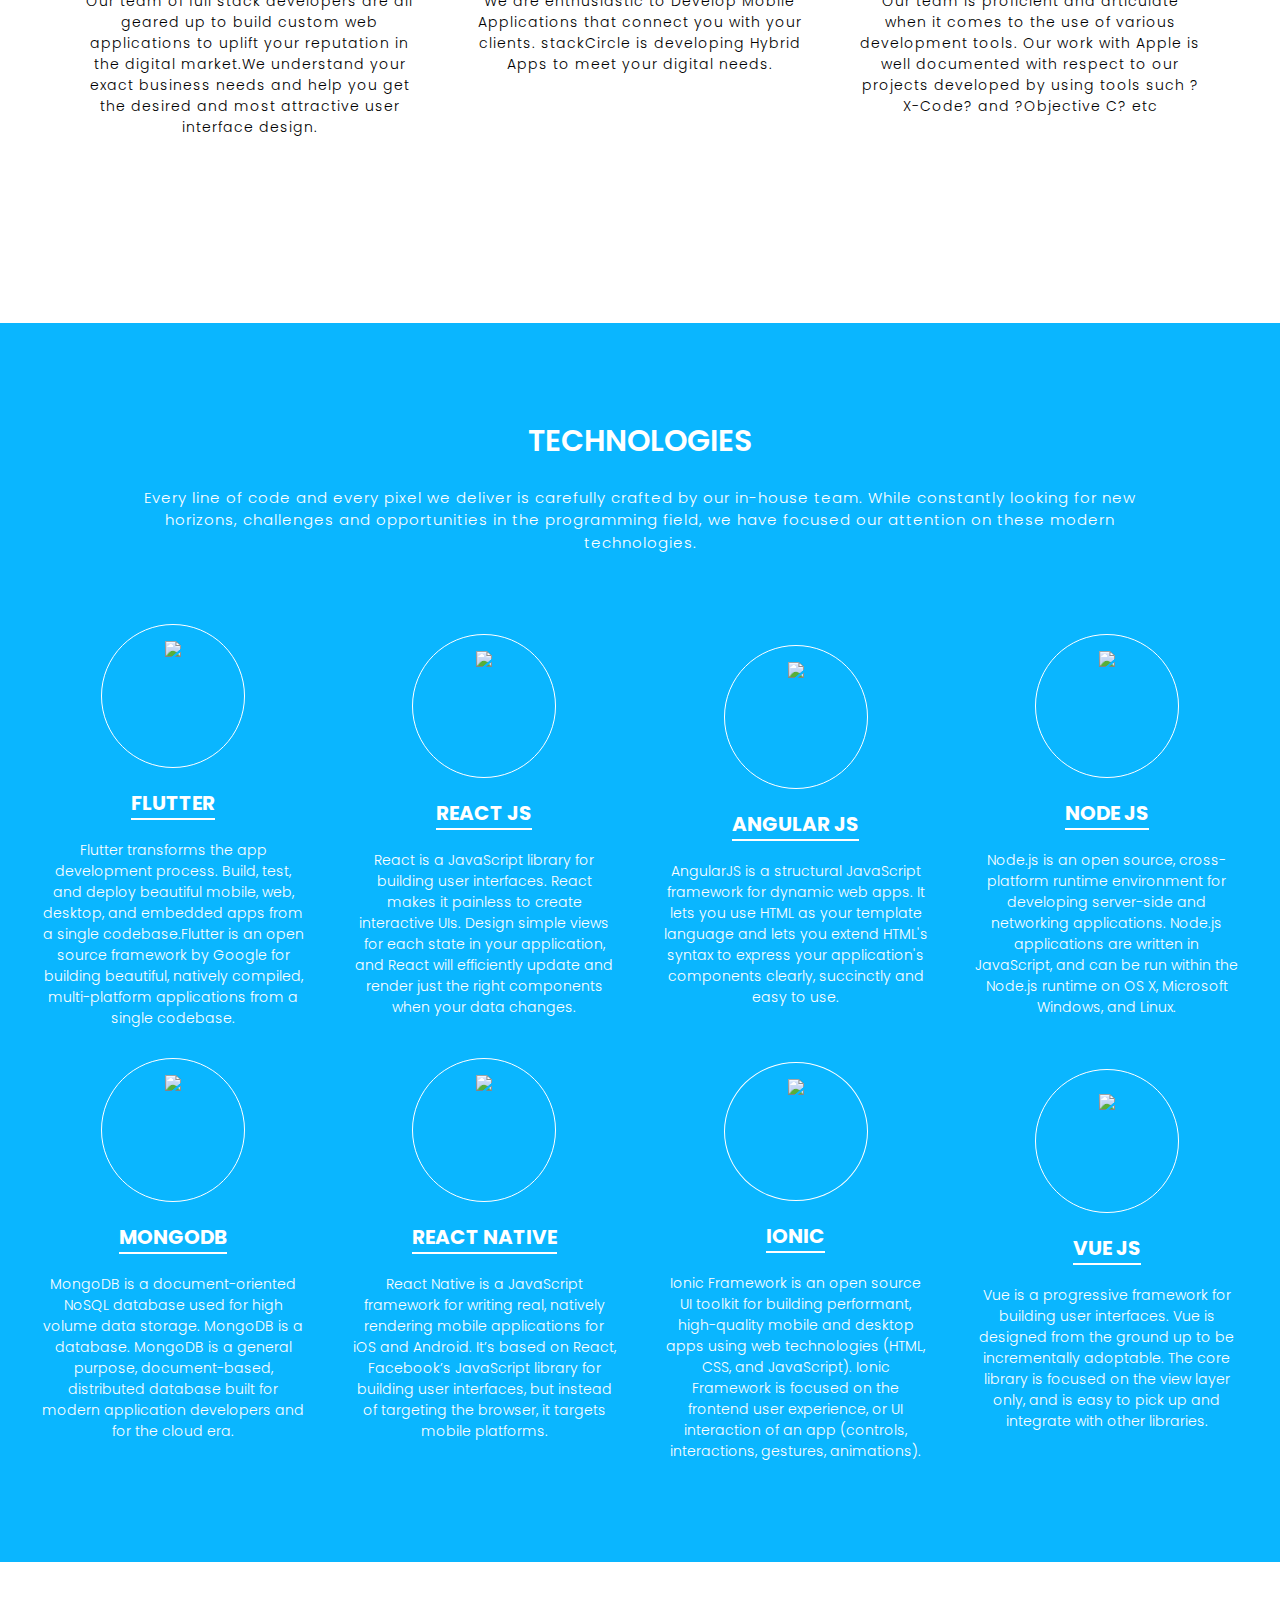
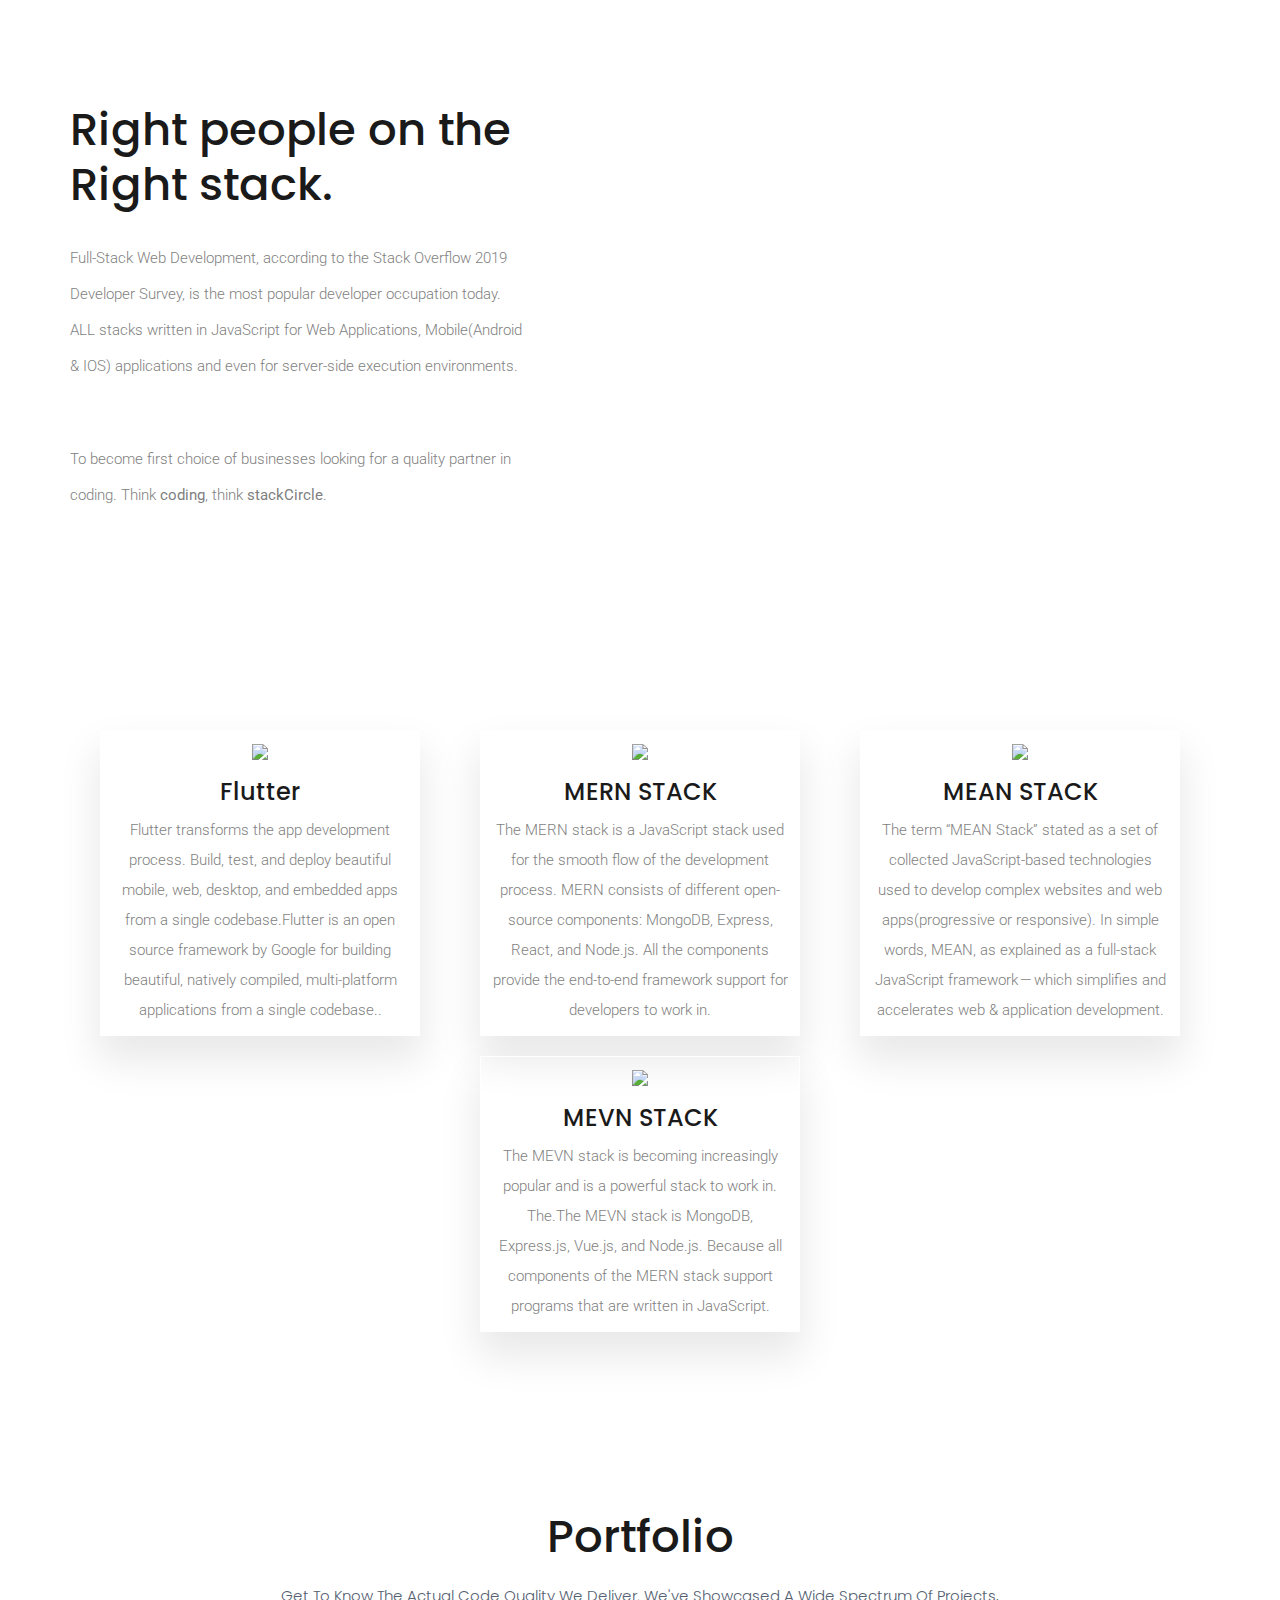
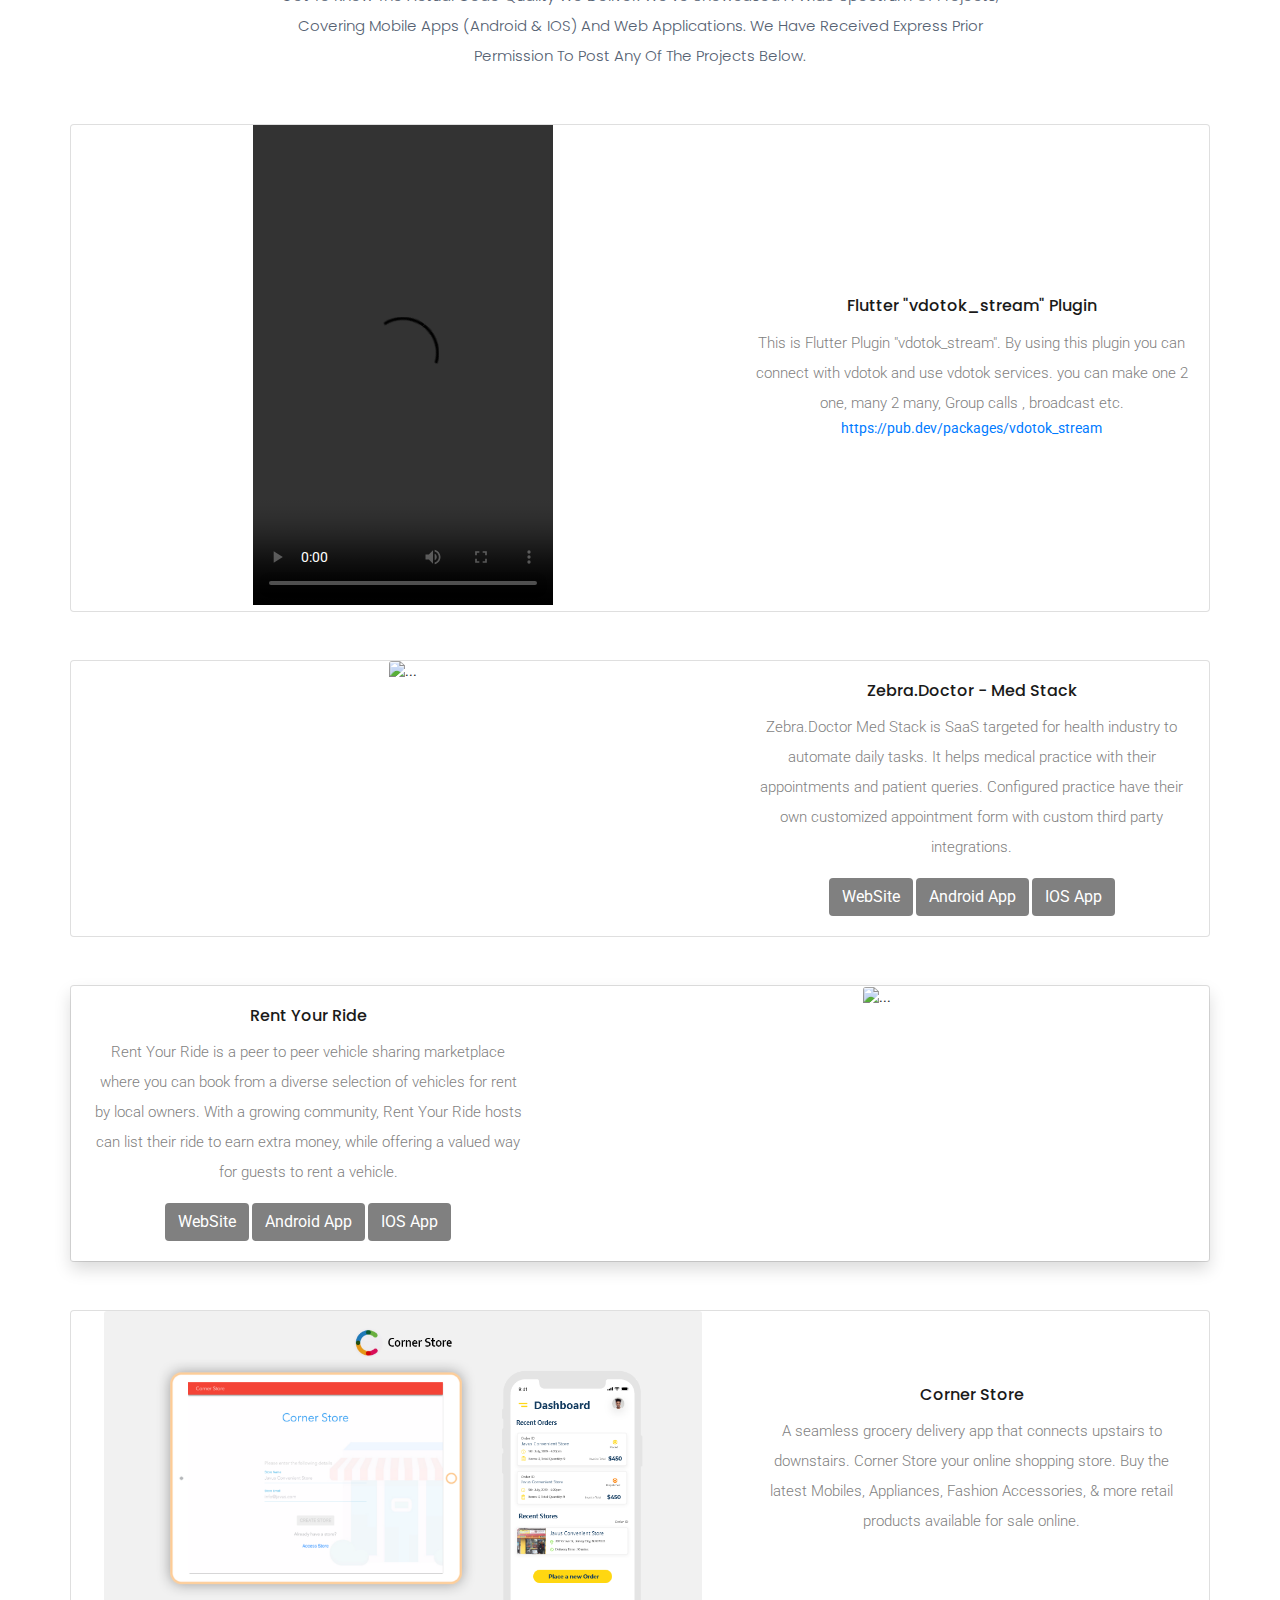
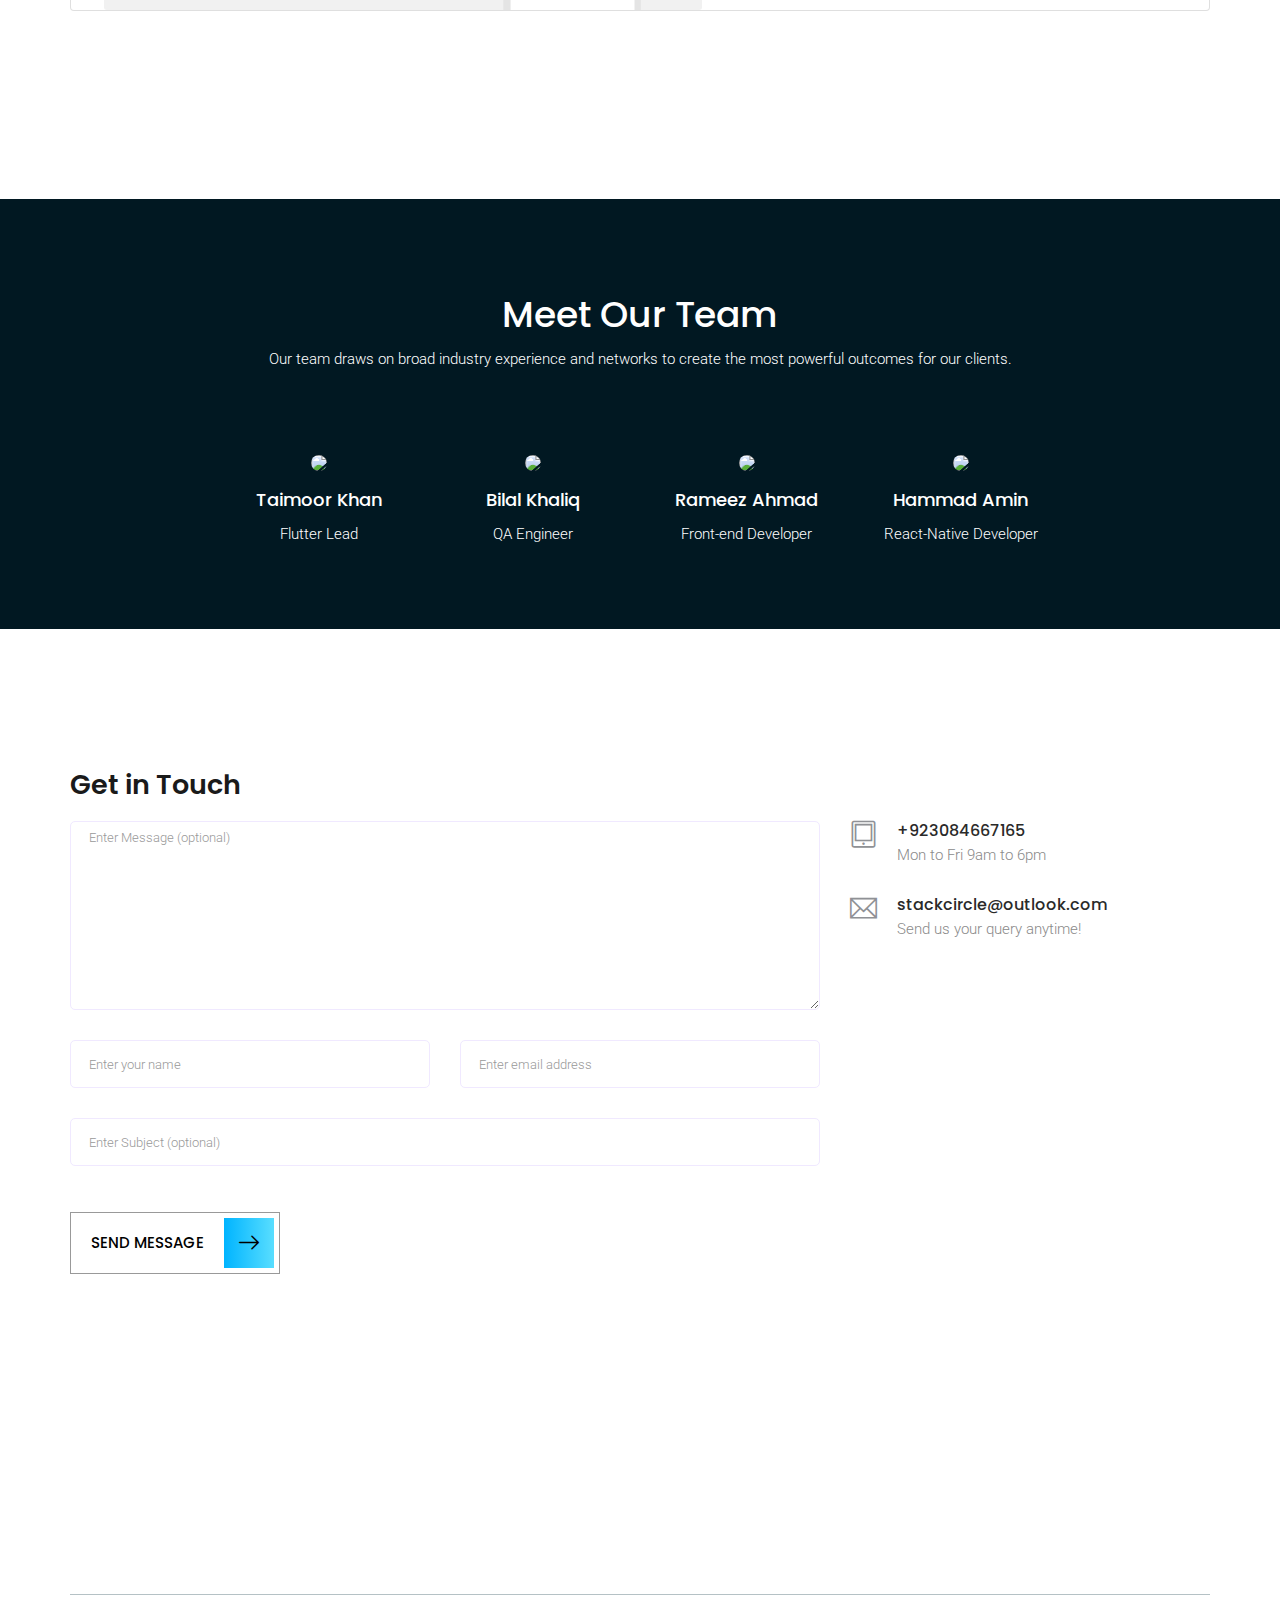
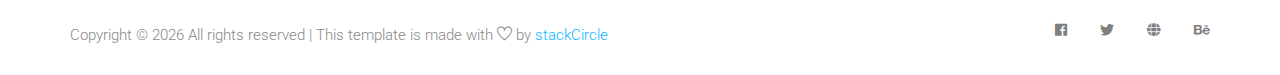
==== commit 551a495e: "flutter test" ====
--- a/index.html
+++ b/index.html
@@ -192,6 +192,21 @@
       <div class="hblock" data-aos="fade-up" data-aos-easing="linear" data-aos-duration="600">
 
         <div class="icon">
+          <img src="../stack-circle.github.io/img/technologies/flutter.png" style="padding-top: 16px">
+        </div>
+
+        <p class="bp1">FLUTTER</p>
+        <p class="bp2">
+          Flutter transforms the app development process. Build, test, and deploy beautiful mobile, web, desktop, 
+          and embedded apps from a single codebase.Flutter is an open source framework by Google for building beautiful, 
+          natively compiled, multi-platform applications from a single codebase.</p>
+
+      </div>
+      
+      
+      <div class="hblock" data-aos="fade-up" data-aos-easing="linear" data-aos-duration="600">
+
+        <div class="icon">
           <img src="../stack-circle.github.io/img/technologies/react.png" style="padding-top: 16px">
         </div>
 
@@ -202,7 +217,7 @@
 
       </div>
 
-      <div class="hblock" data-aos="fade-up" data-aos-easing="linear" data-aos-duration="600">
+      <!-- <div class="hblock" data-aos="fade-up" data-aos-easing="linear" data-aos-duration="600">
 
         <div class="icon">
           <img src="../stack-circle.github.io/img/technologies/vue.png" style="padding-top: 24px">
@@ -213,7 +228,7 @@
           to be incrementally adoptable. The core library is focused on the view layer only, and is easy to pick up and
           integrate with other libraries.</p>
 
-      </div>
+      </div> -->
 
       <div class="hblock marg" data-aos="fade-up" data-aos-easing="linear" data-aos-duration="600">
 
@@ -277,16 +292,17 @@
           user experience, or UI interaction of an app (controls, interactions, gestures, animations).</p>
 
       </div>
-      <div class="hblock vueNative" data-aos="fade-up" data-aos-easing="linear" data-aos-duration="600">
+      <div class="hblock" data-aos="fade-up" data-aos-easing="linear" data-aos-duration="600">
 
         <div class="icon">
-          <img src="../stack-circle.github.io/img/technologies/vue native.png" style="padding-top: 16px">
-        </div>
-
-        <p class="bp1">VUE NATIVE</p>
-        <p class="bp2">Vue Native is a mobile framework to build truly native mobile app using Vue.js. Its is designed
-          to connect React Native and Vue.js. Vue Native is a wrapper around React Native APIs, which allows you to use
-          Vue.js and compose rich mobile User Interface.</p>
+          <img src="../stack-circle.github.io/img/technologies/vue.png" style="padding-top: 24px">
+        </div>
+
+        <p class="bp1">VUE JS</p>
+        <p class="bp2">Vue is a progressive framework for building user interfaces. Vue is designed from the ground up
+          to be incrementally adoptable. The core library is focused on the view layer only, and is easy to pick up and
+          integrate with other libraries.</p>
+
       </div>
     </div>
   </section>
@@ -336,6 +352,11 @@
       <div class="w-100 text-center">
         <div class="w-100 d-flex" style="flex-wrap: wrap">
           <div class="BODDY mx-auto">
+            <img src="../stack-circle.github.io/img/Flutter flyer.jpg" class="w-100">
+            <h3 class="pt-3">Flutter</h3>
+            <p>Flutter transforms the app development process. Build, test, and deploy beautiful mobile, web, desktop, and embedded apps from a single codebase.Flutter is an open source framework by Google for building beautiful, natively compiled, multi-platform applications from a single codebase..</p>
+          </div>
+          <div class="BODDY mx-auto">
             <img src="../stack-circle.github.io/img/full-stack-mern-app-jwt-auth.jpg" class="w-100">
             <h3 class="pt-3">MERN STACK</h3>
             <p>The MERN stack is a JavaScript stack used for the smooth flow of the development process. MERN consists
@@ -396,6 +417,29 @@
       <div class="card mb-5 col-lg-12 p-0">
         <div class="row no-gutters">
           <div class="col-lg-7 col-md-6 col-sm-12">
+            <!-- <img src="img/Zebra-Doctor@2x-1.png" class="card-img" alt="..." /> -->
+            <video  height="480" controls>
+              <source src="./img/portfolio/vdotok_video.mp4" type="video/mp4">
+            </video>
+          </div>
+          <div class="row no-gutters col-lg-5 col-md-6 col-sm-12 align-items-center justify-content-center">
+            <div class="card-body text-center">
+              <h5 class="card-title">Flutter "vdotok_stream" Plugin</h5>
+              <p class="card-text">
+                This is Flutter Plugin "vdotok_stream". By using this plugin you can connect with vdotok and use vdotok services. you can make one 2 one, many 2 many, Group calls , broadcast etc.
+              </p>
+              <a href="https://pub.dev/packages/vdotok_stream" target="black" >https://pub.dev/packages/vdotok_stream</a>
+              <!-- <a href="https://play.google.com/store/apps/details?id=com.medicalstackpatientend" target="black" class="btn mt-3 text-white btn-p">Android App</a>
+              <a href="https://apps.apple.com/pk/app/zebra-doctor/id1463154670" target="black" class="btn mt-3 text-white btn-p">IOS App</a> -->
+            
+            </div>
+          </div>
+        </div>
+      </div>
+      
+      <div class="card mb-5 col-lg-12 p-0">
+        <div class="row no-gutters">
+          <div class="col-lg-7 col-md-6 col-sm-12">
             <img src="img/Zebra-Doctor@2x-1.png" class="card-img" alt="..." />
           </div>
           <div class="row no-gutters col-lg-5 col-md-6 col-sm-12 align-items-center justify-content-center">
@@ -463,9 +507,9 @@
             outcomes for our clients.</p>
           <div class="w-100 d-flex pt-5" style="flex-wrap: wrap">
             <div class="member mx-auto">
-              <img src="../stack-circle.github.io/img/stackimages/taimoor.jfif" class="w-100 rounded-circle">
+              <img src="../stack-circle.github.io/img/stackimages/taimoor.jpg" class="w-100 rounded-circle">
               <h4 class="pt-3">Taimoor Khan</h4>
-              <p>Full-stack Developer</p>
+              <p>Flutter Lead</p>
             </div>
             <div class="member mx-auto">
               <img src="./img/bilal.jpg" class=" rounded-circle">
@@ -473,14 +517,14 @@
               <p>QA Engineer</p>
             </div>
             <div class="member mx-auto">
-              <img src="../stack-circle.github.io/img/stackimages/rameez.jfif" class="w-100 rounded-circle">
+              <img src="../stack-circle.github.io/img/stackimages/rameez.jpeg" class="w-100 rounded-circle">
               <h4 class="pt-3">Rameez Ahmad</h4>
               <p>Front-end Developer</p>
             </div>
             <div class="member mx-auto">
-              <img src="../stack-circle.github.io\/img/stackimages/waqas.jpg" class="w-100 rounded-circle">
-              <h4 class="pt-3">Waqas Ahmad</h4>
-              <p>Full-Stack Developer</p>
+              <img src="./img/hammad.jpg" class="w-100 rounded-circle">
+              <h4 class="pt-3">Hammad Amin</h4>
+              <p>React-Native Developer</p>
             </div>
             <!-- <div class="member mx-auto">
               <img src="../stack-circle.github.io\/img/stackimages/yasir01.jpg" class="w-100 rounded-circle">
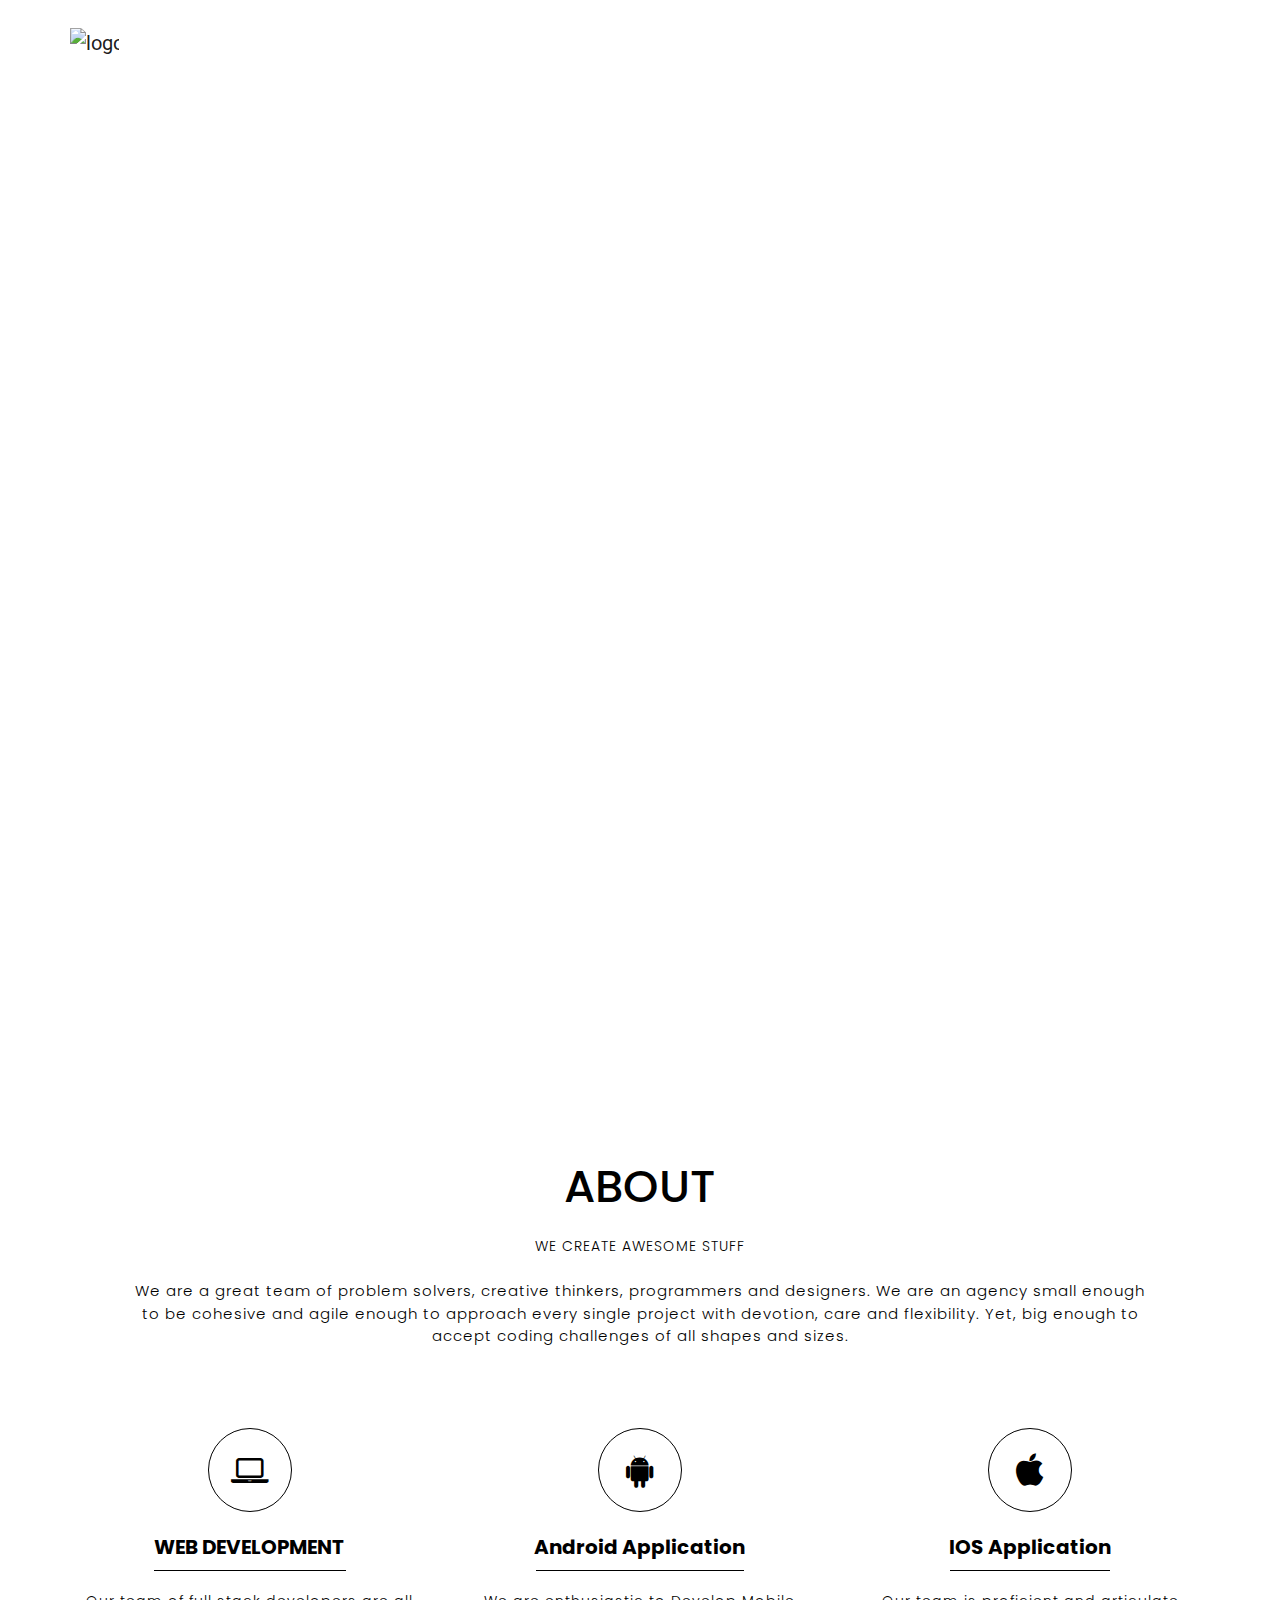
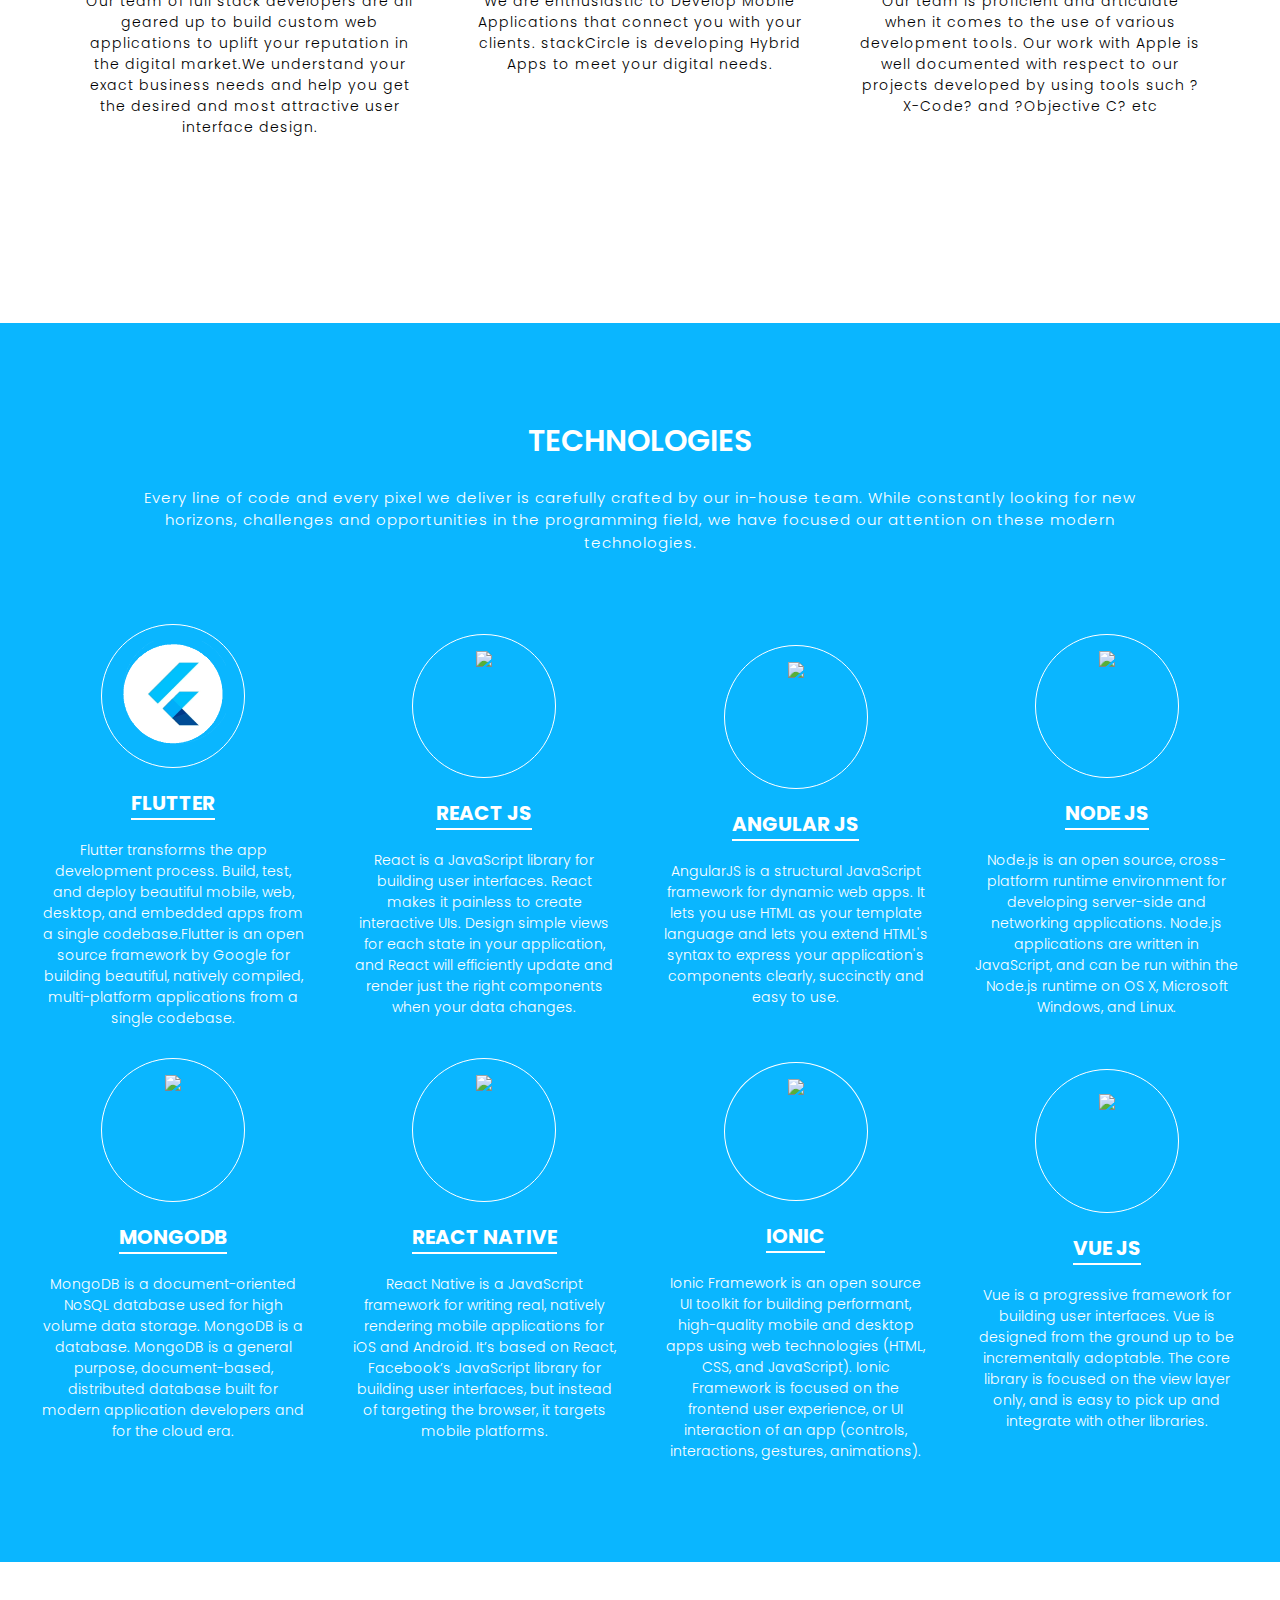
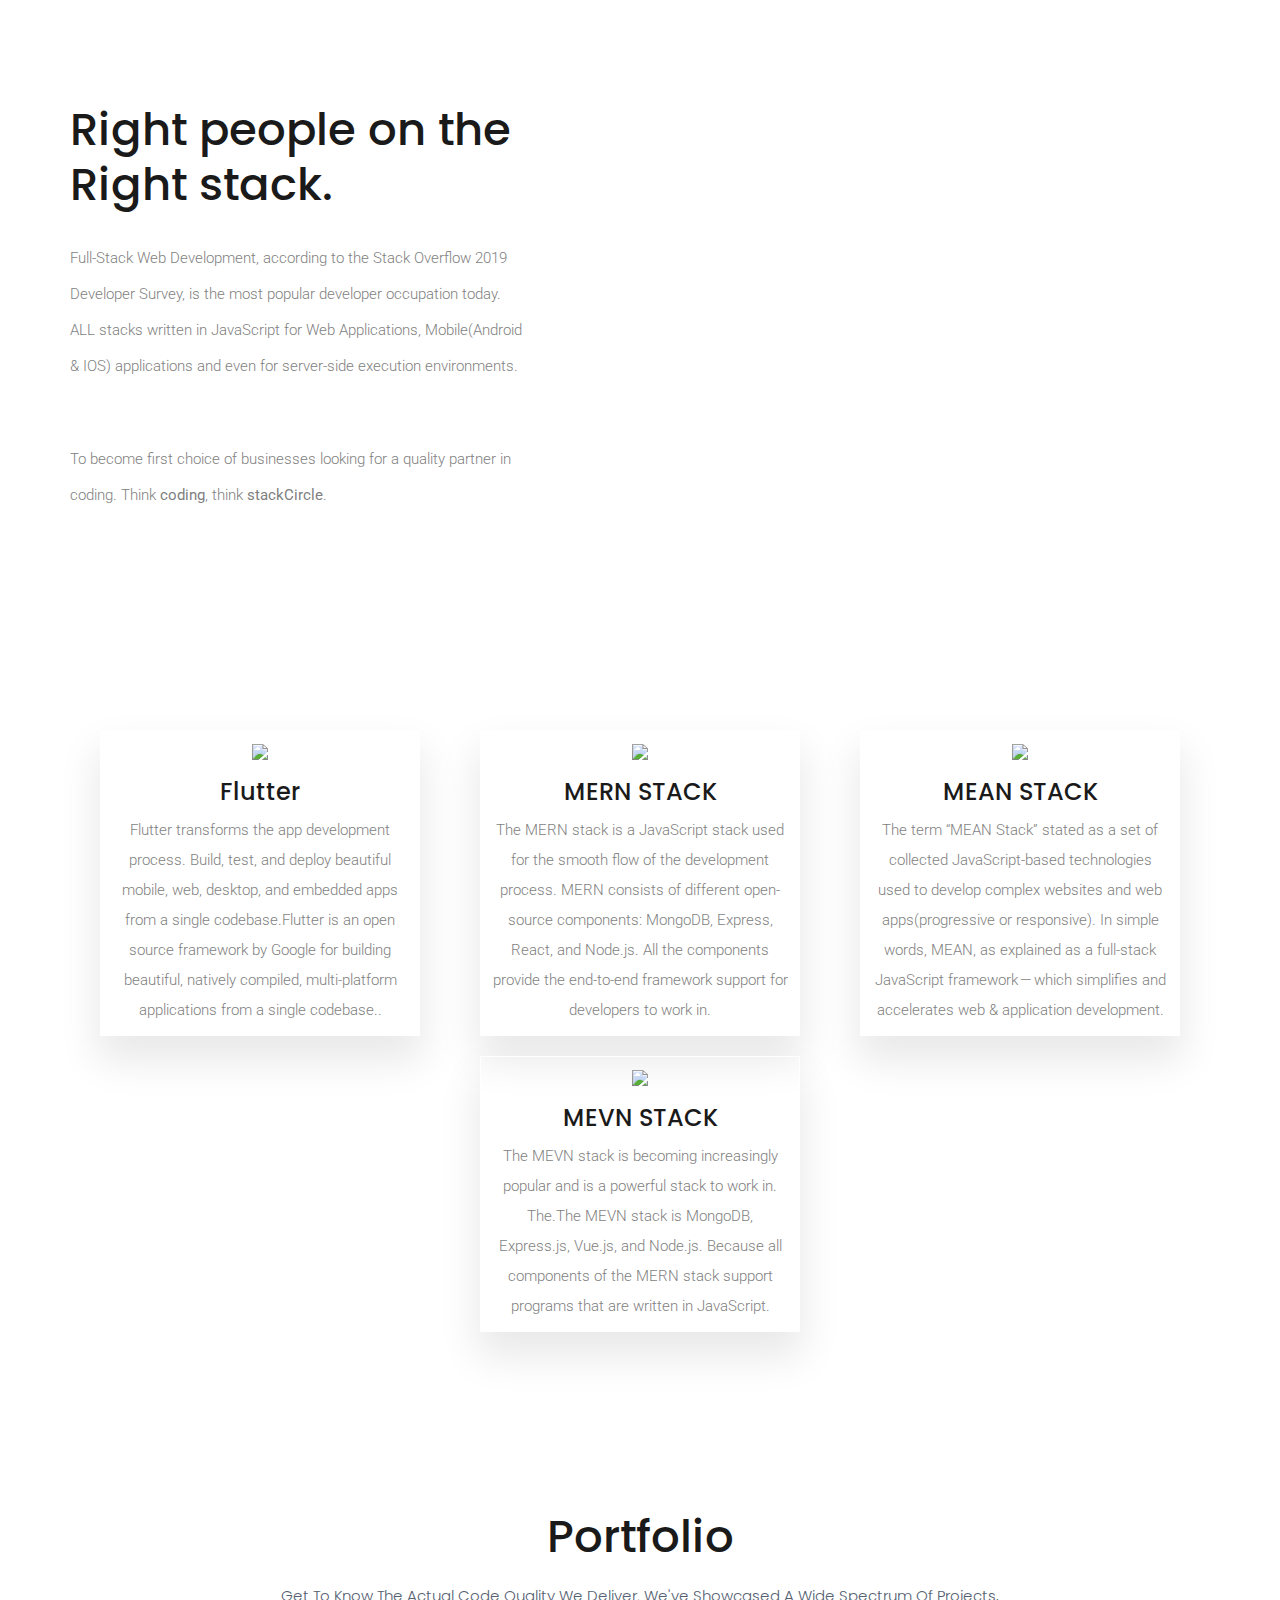
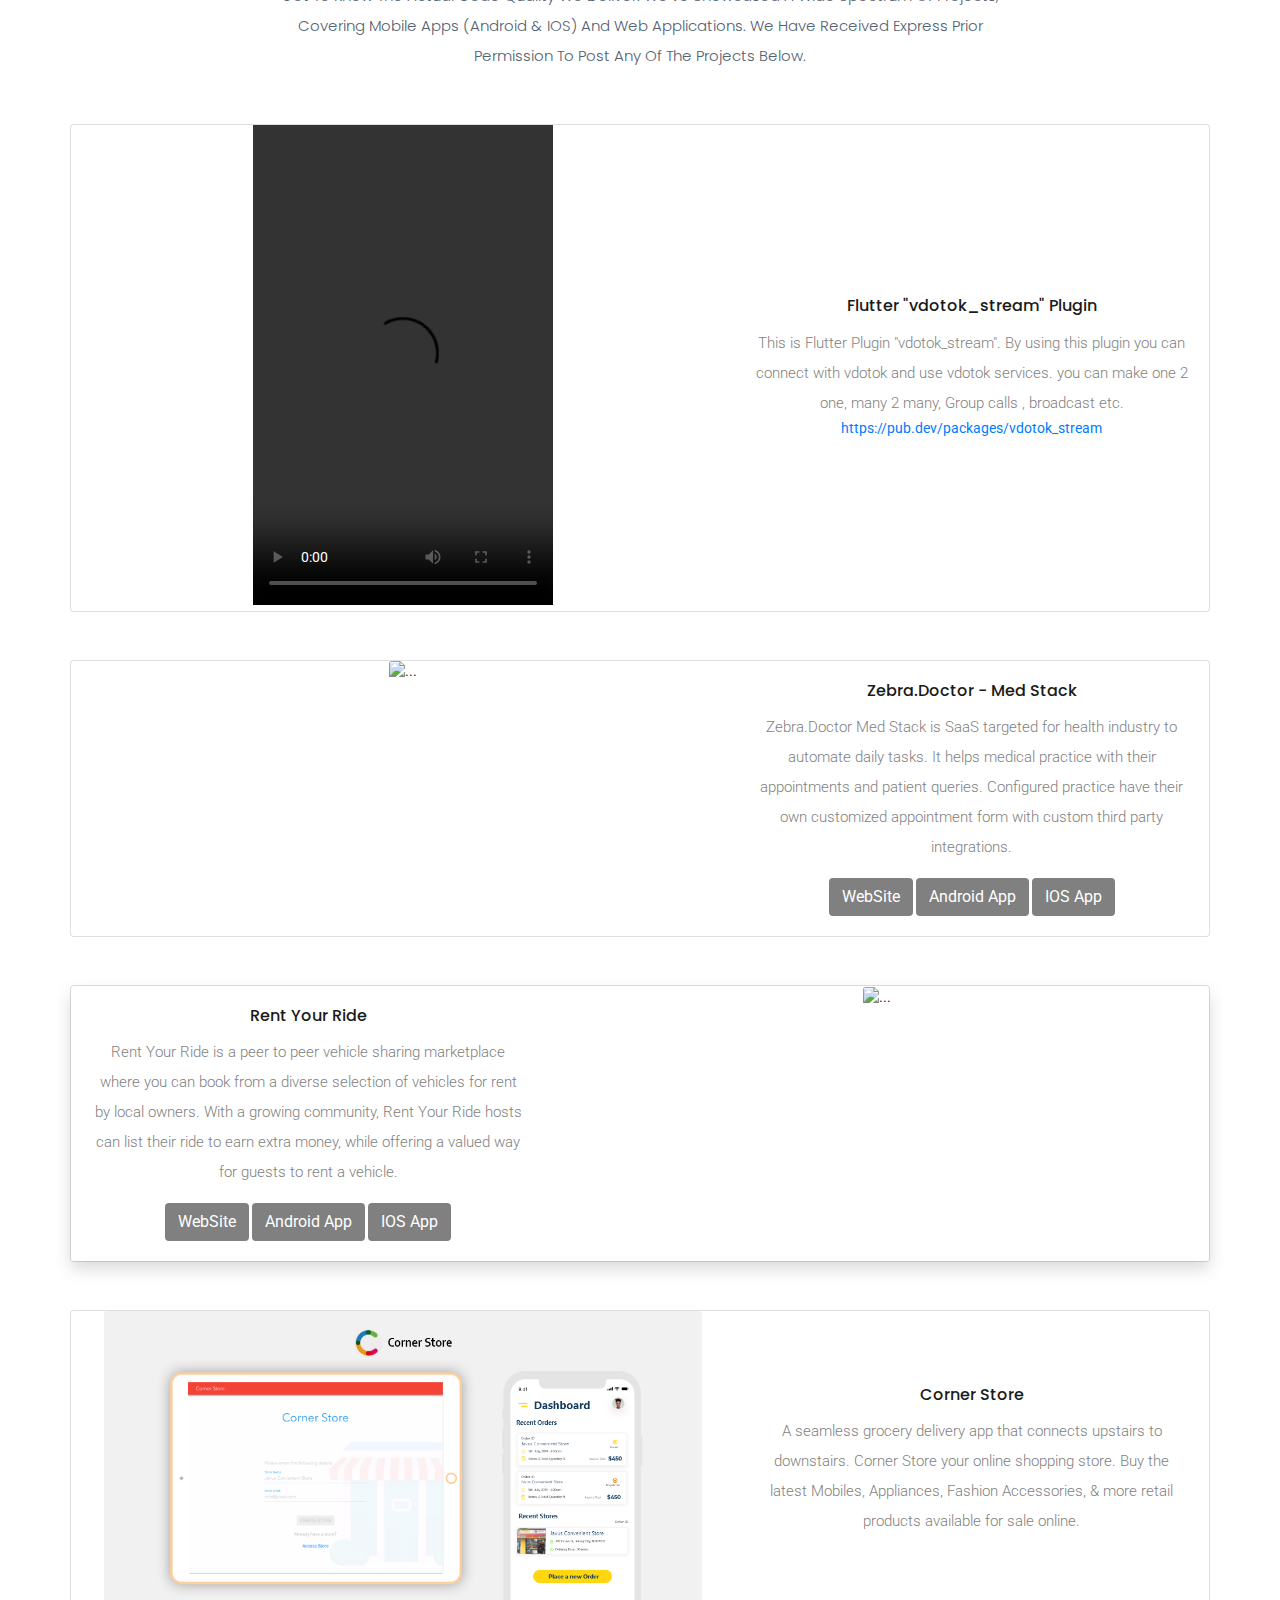
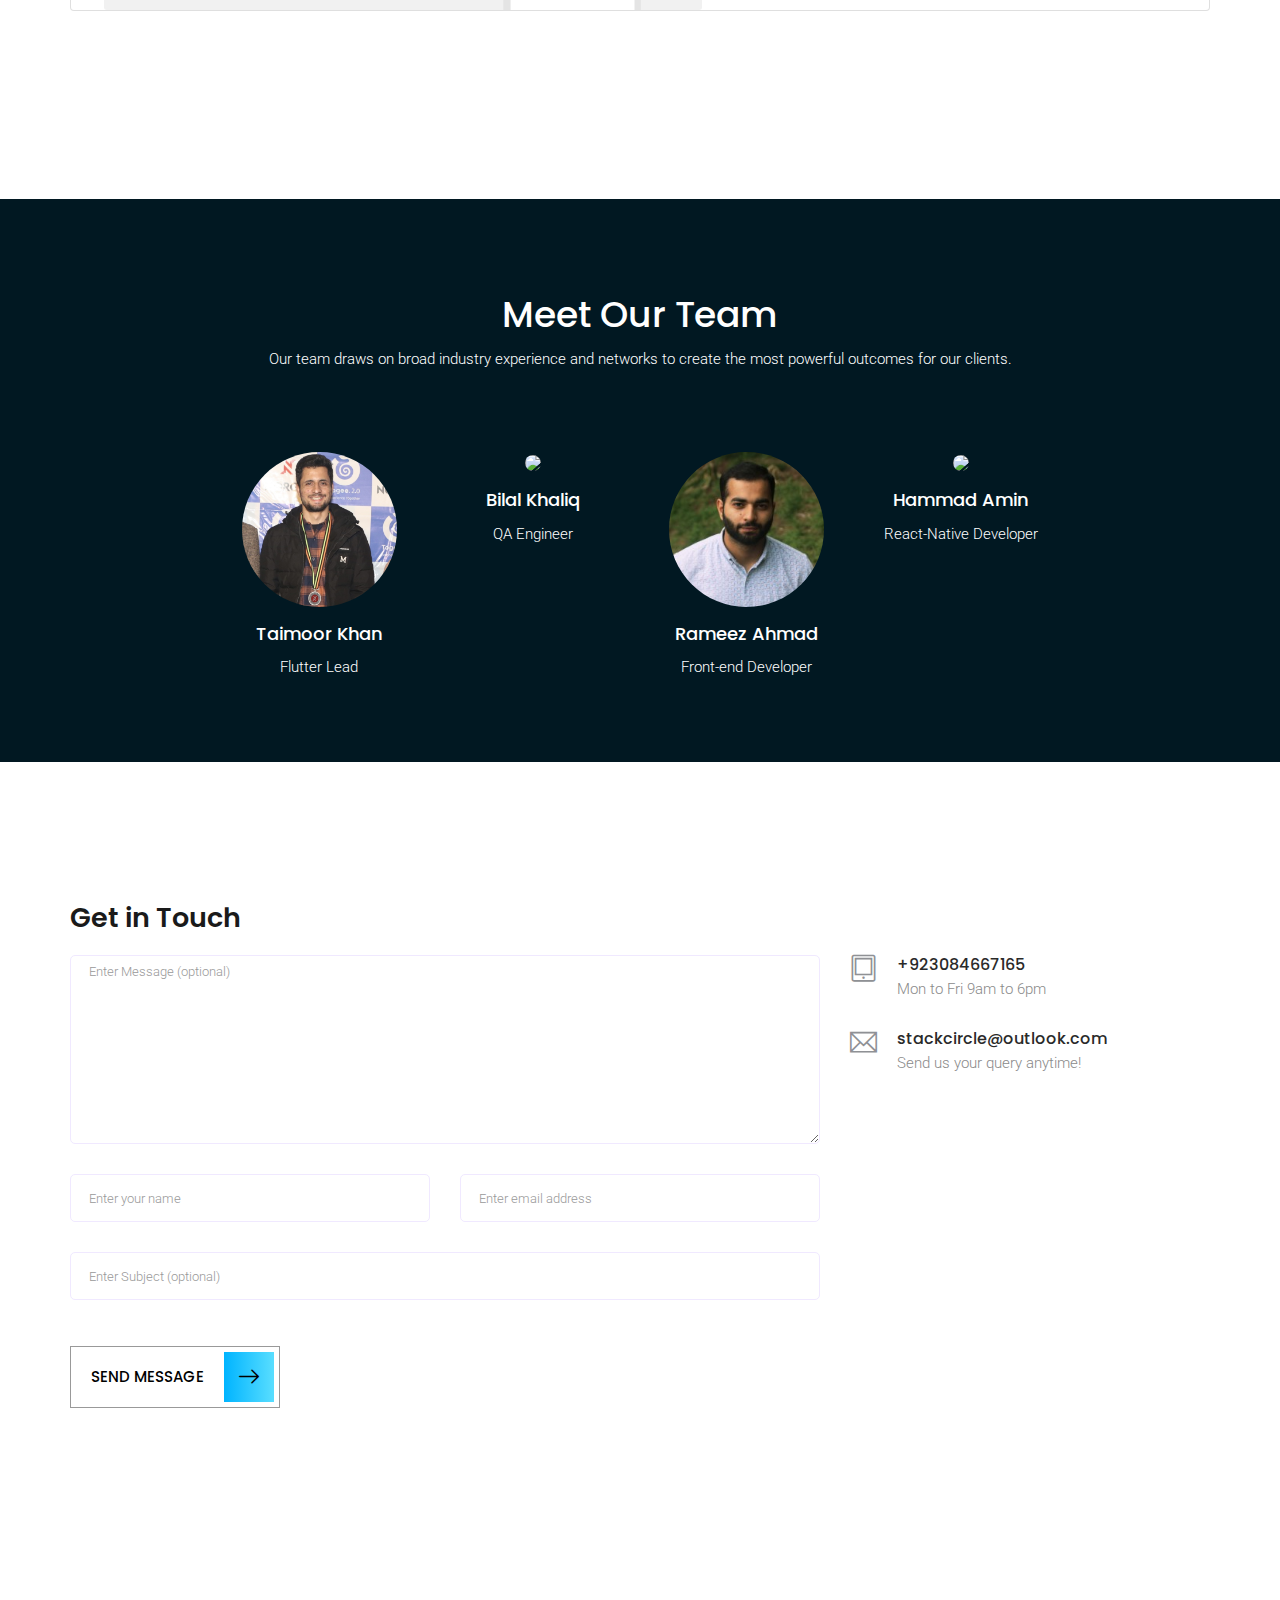
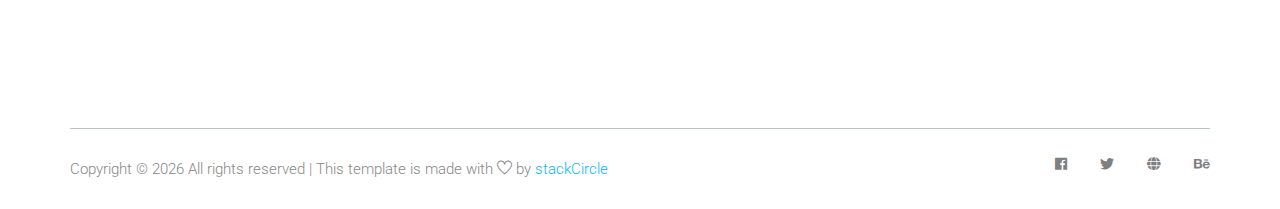
==== commit 0365a5c7: "images test" ====
--- a/index.html
+++ b/index.html
@@ -192,7 +192,7 @@
       <div class="hblock" data-aos="fade-up" data-aos-easing="linear" data-aos-duration="600">
 
         <div class="icon">
-          <img src="../stack-circle.github.io/img/technologies/flutter.png" style="padding-top: 16px">
+          <img src="./img/technologies/flutter.png" style="padding-top: 16px">
         </div>
 
         <p class="bp1">FLUTTER</p>
@@ -507,7 +507,7 @@
             outcomes for our clients.</p>
           <div class="w-100 d-flex pt-5" style="flex-wrap: wrap">
             <div class="member mx-auto">
-              <img src="../stack-circle.github.io/img/stackimages/taimoor.jpg" class="w-100 rounded-circle">
+              <img src="./img/stackimages/taimoor.jpg" class="w-100 rounded-circle">
               <h4 class="pt-3">Taimoor Khan</h4>
               <p>Flutter Lead</p>
             </div>
@@ -517,7 +517,7 @@
               <p>QA Engineer</p>
             </div>
             <div class="member mx-auto">
-              <img src="../stack-circle.github.io/img/stackimages/rameez.jpeg" class="w-100 rounded-circle">
+              <img src="./img/stackimages/rameez.jpeg" class="w-100 rounded-circle">
               <h4 class="pt-3">Rameez Ahmad</h4>
               <p>Front-end Developer</p>
             </div>
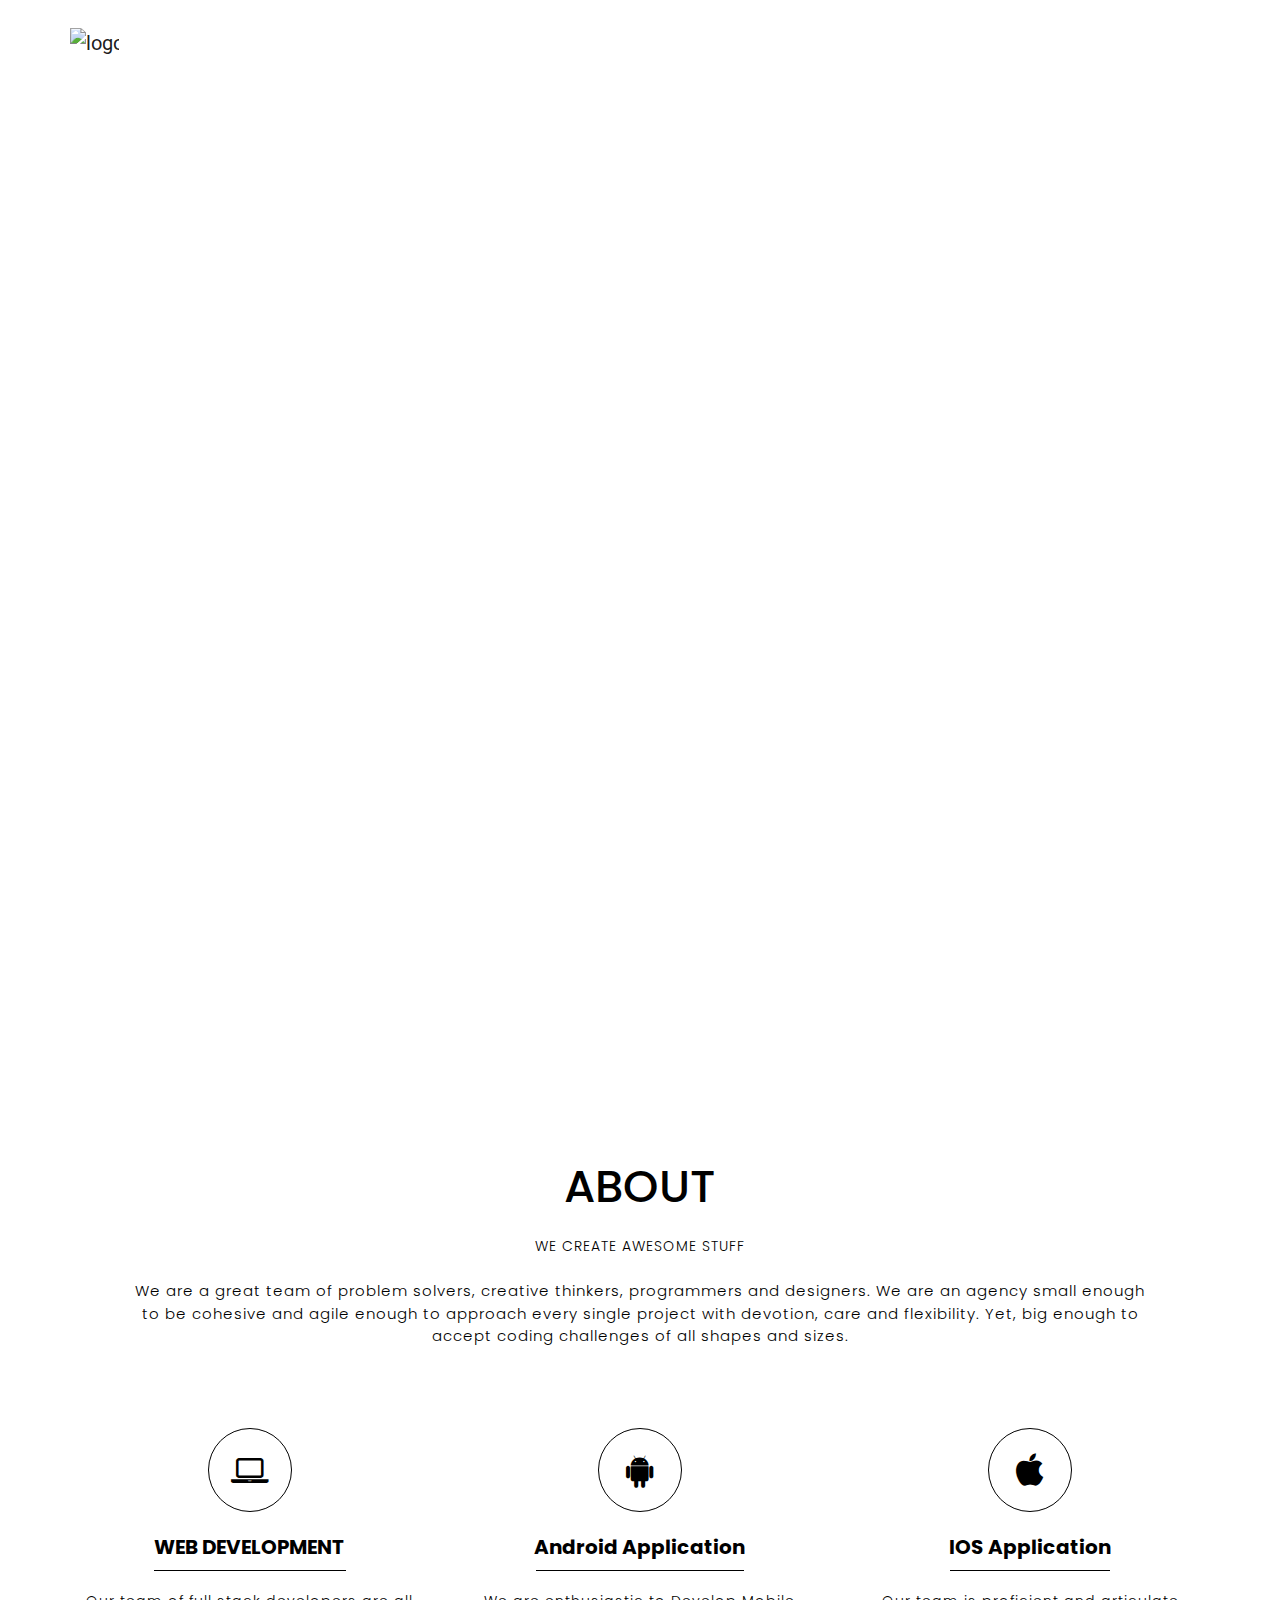
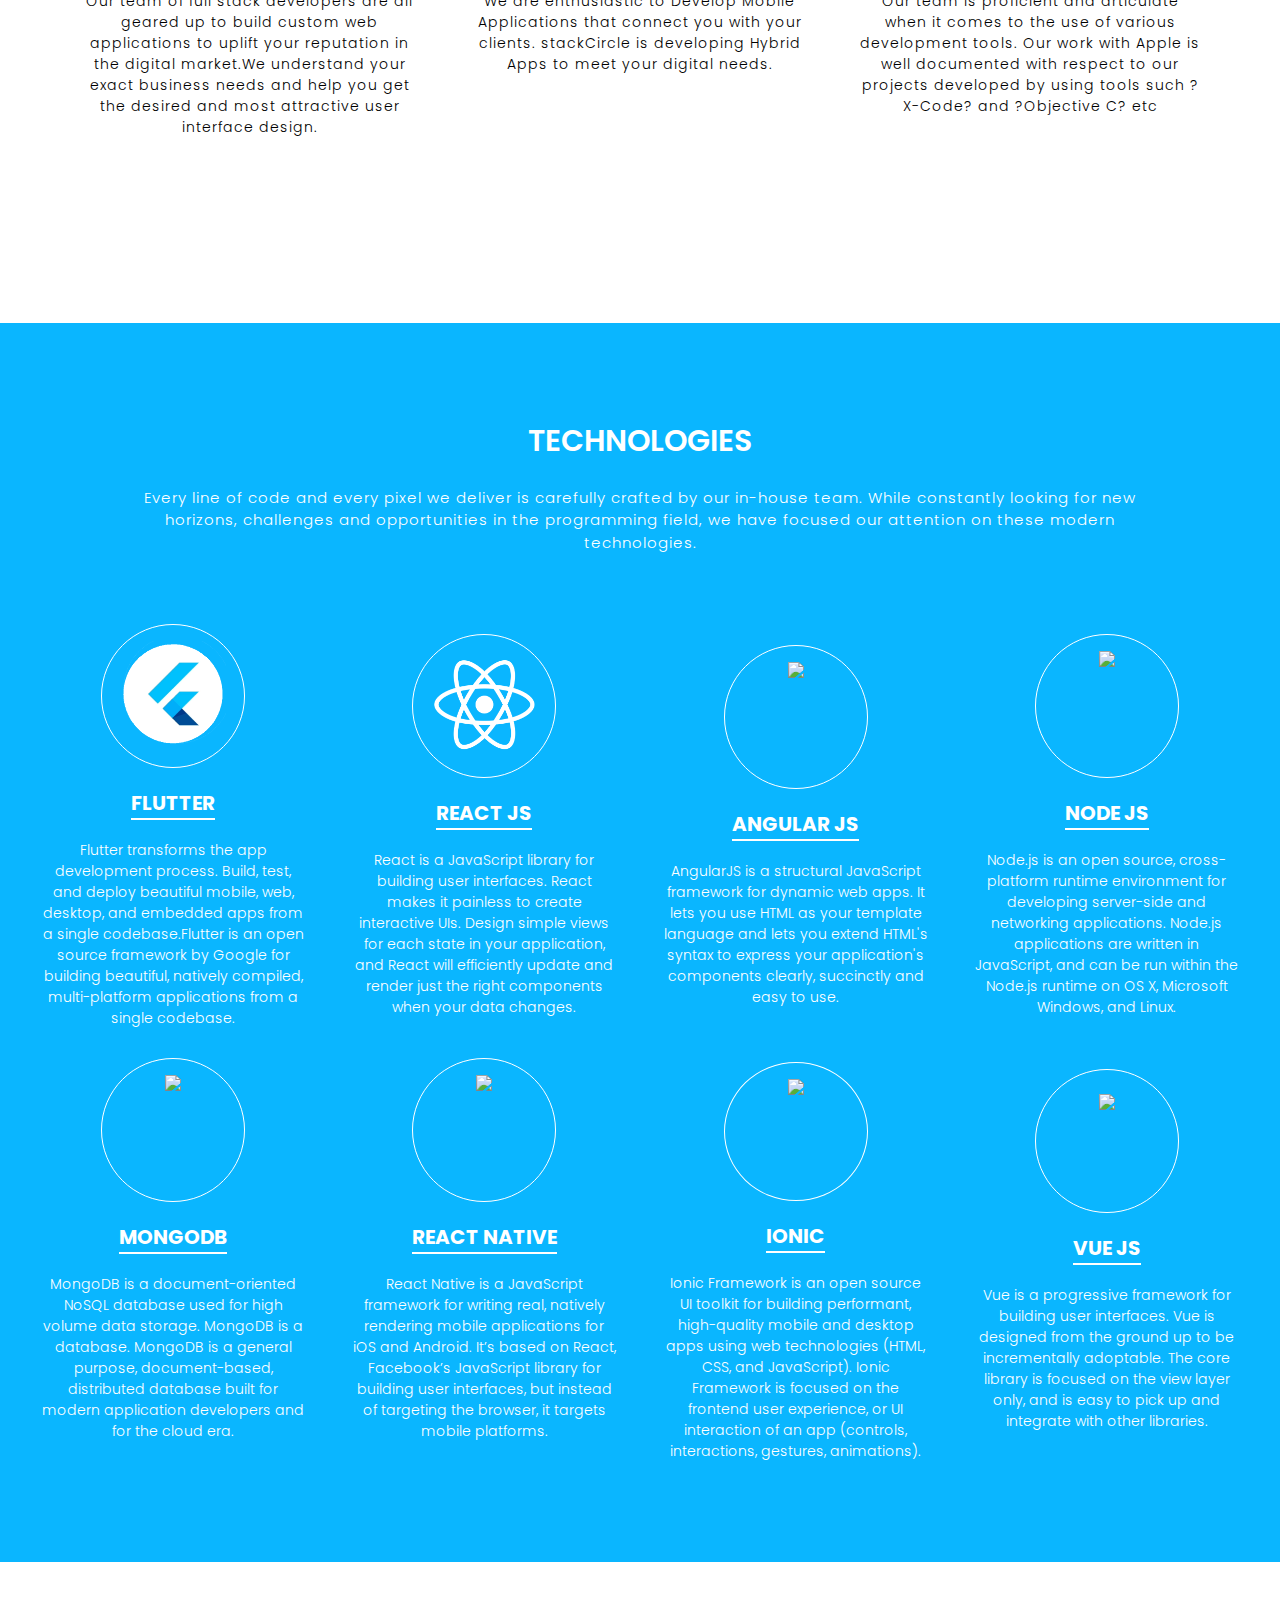
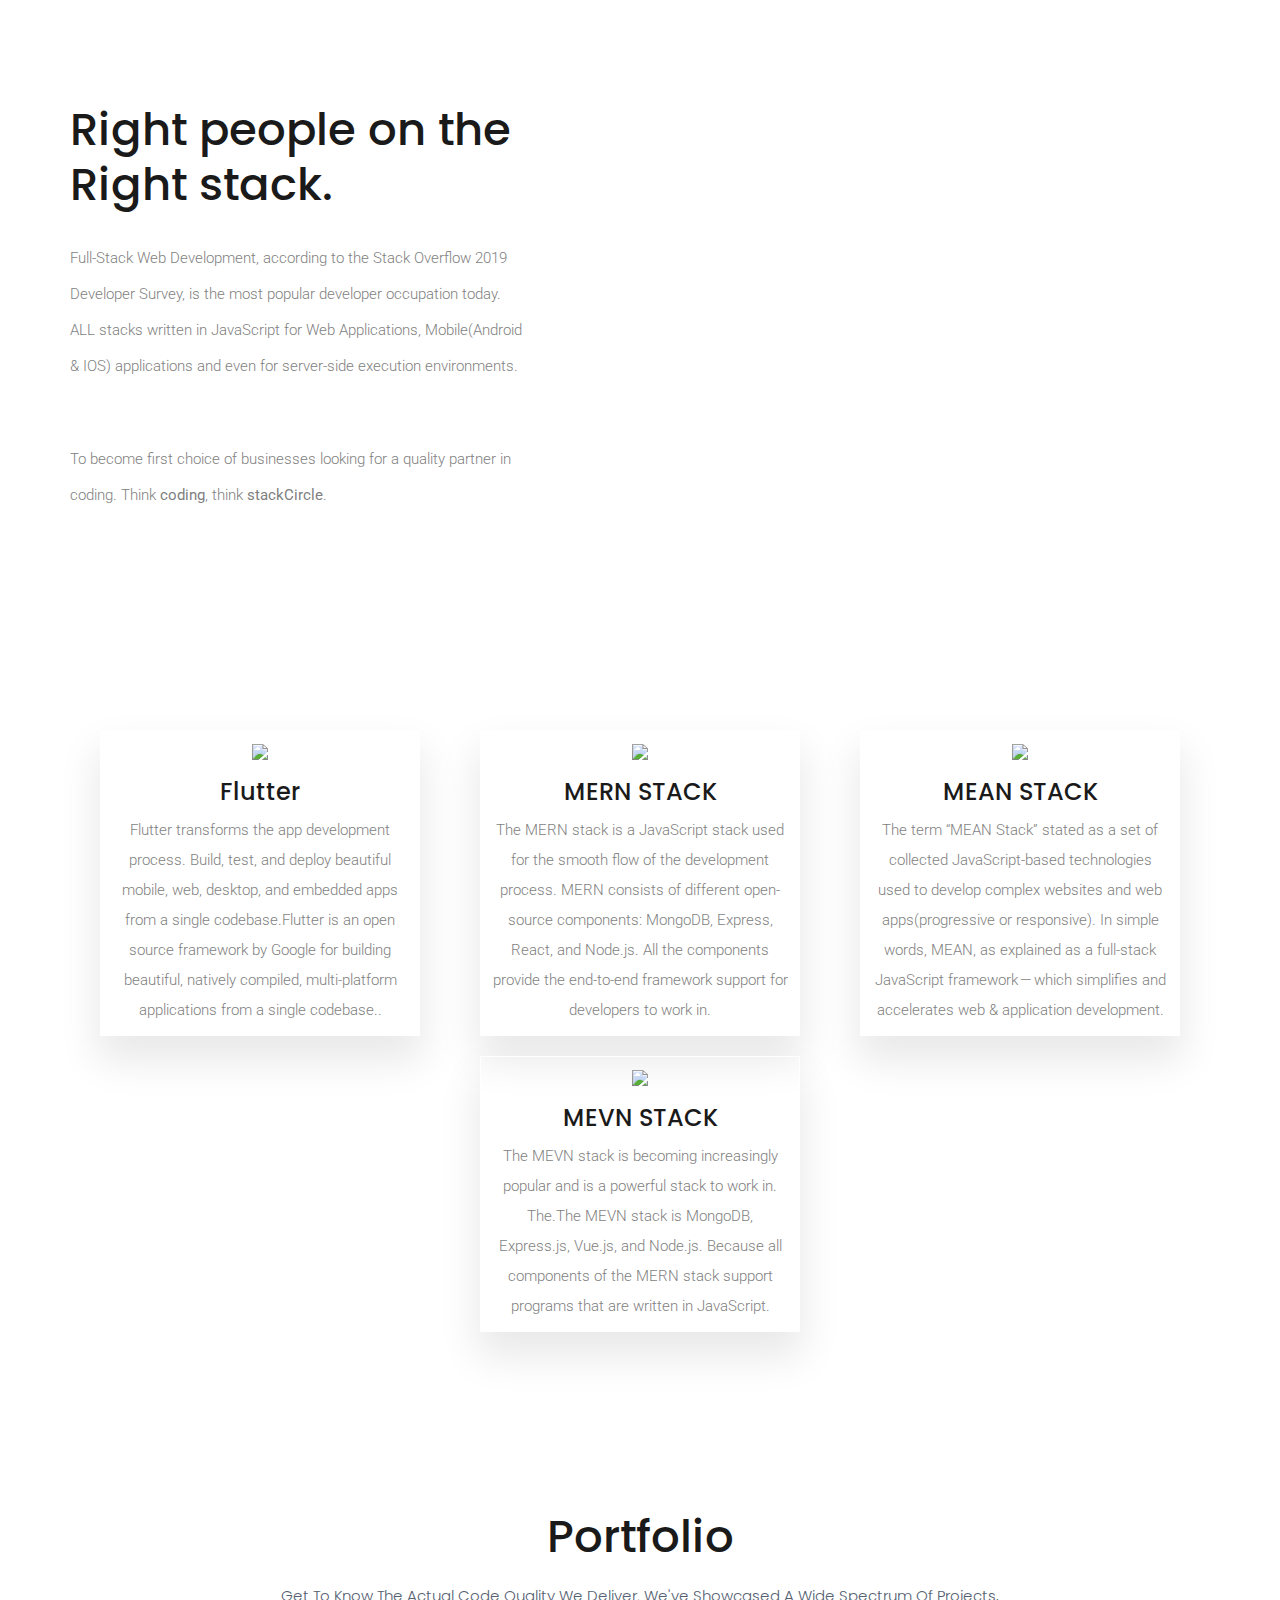
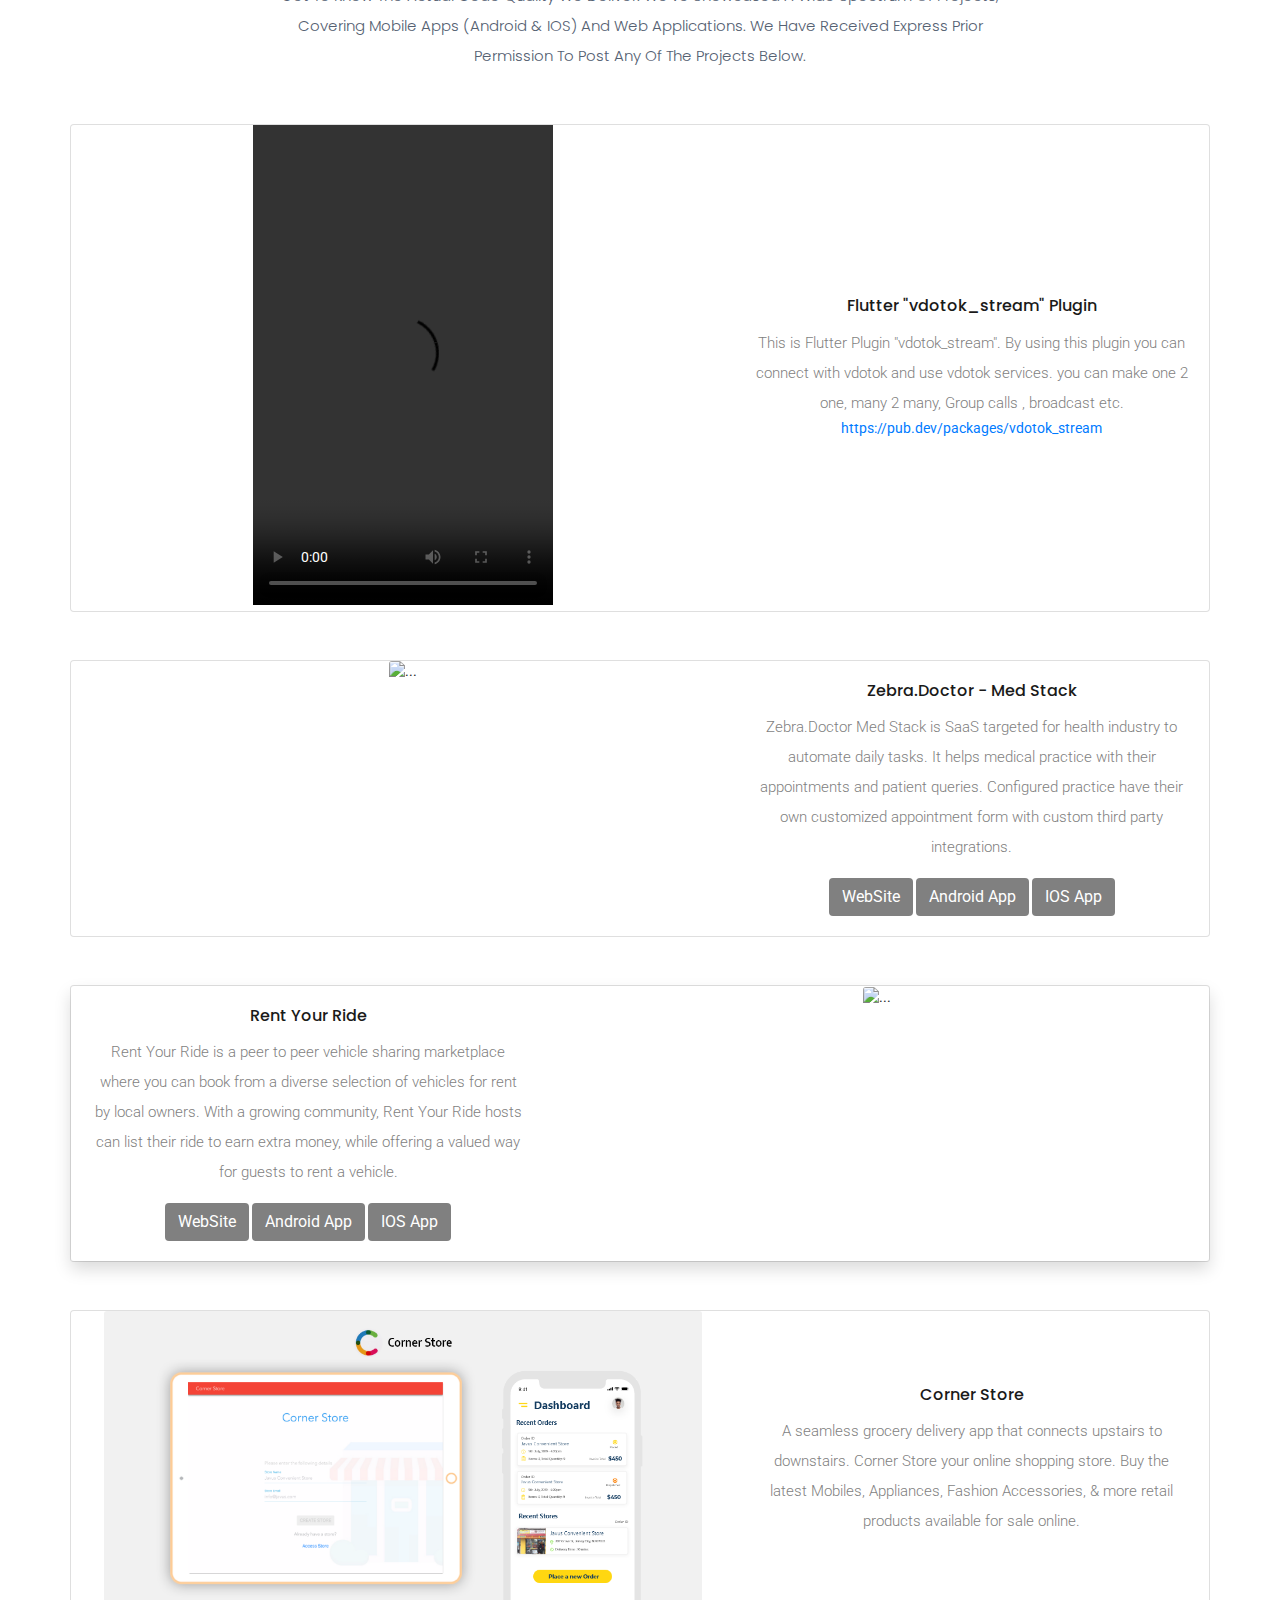
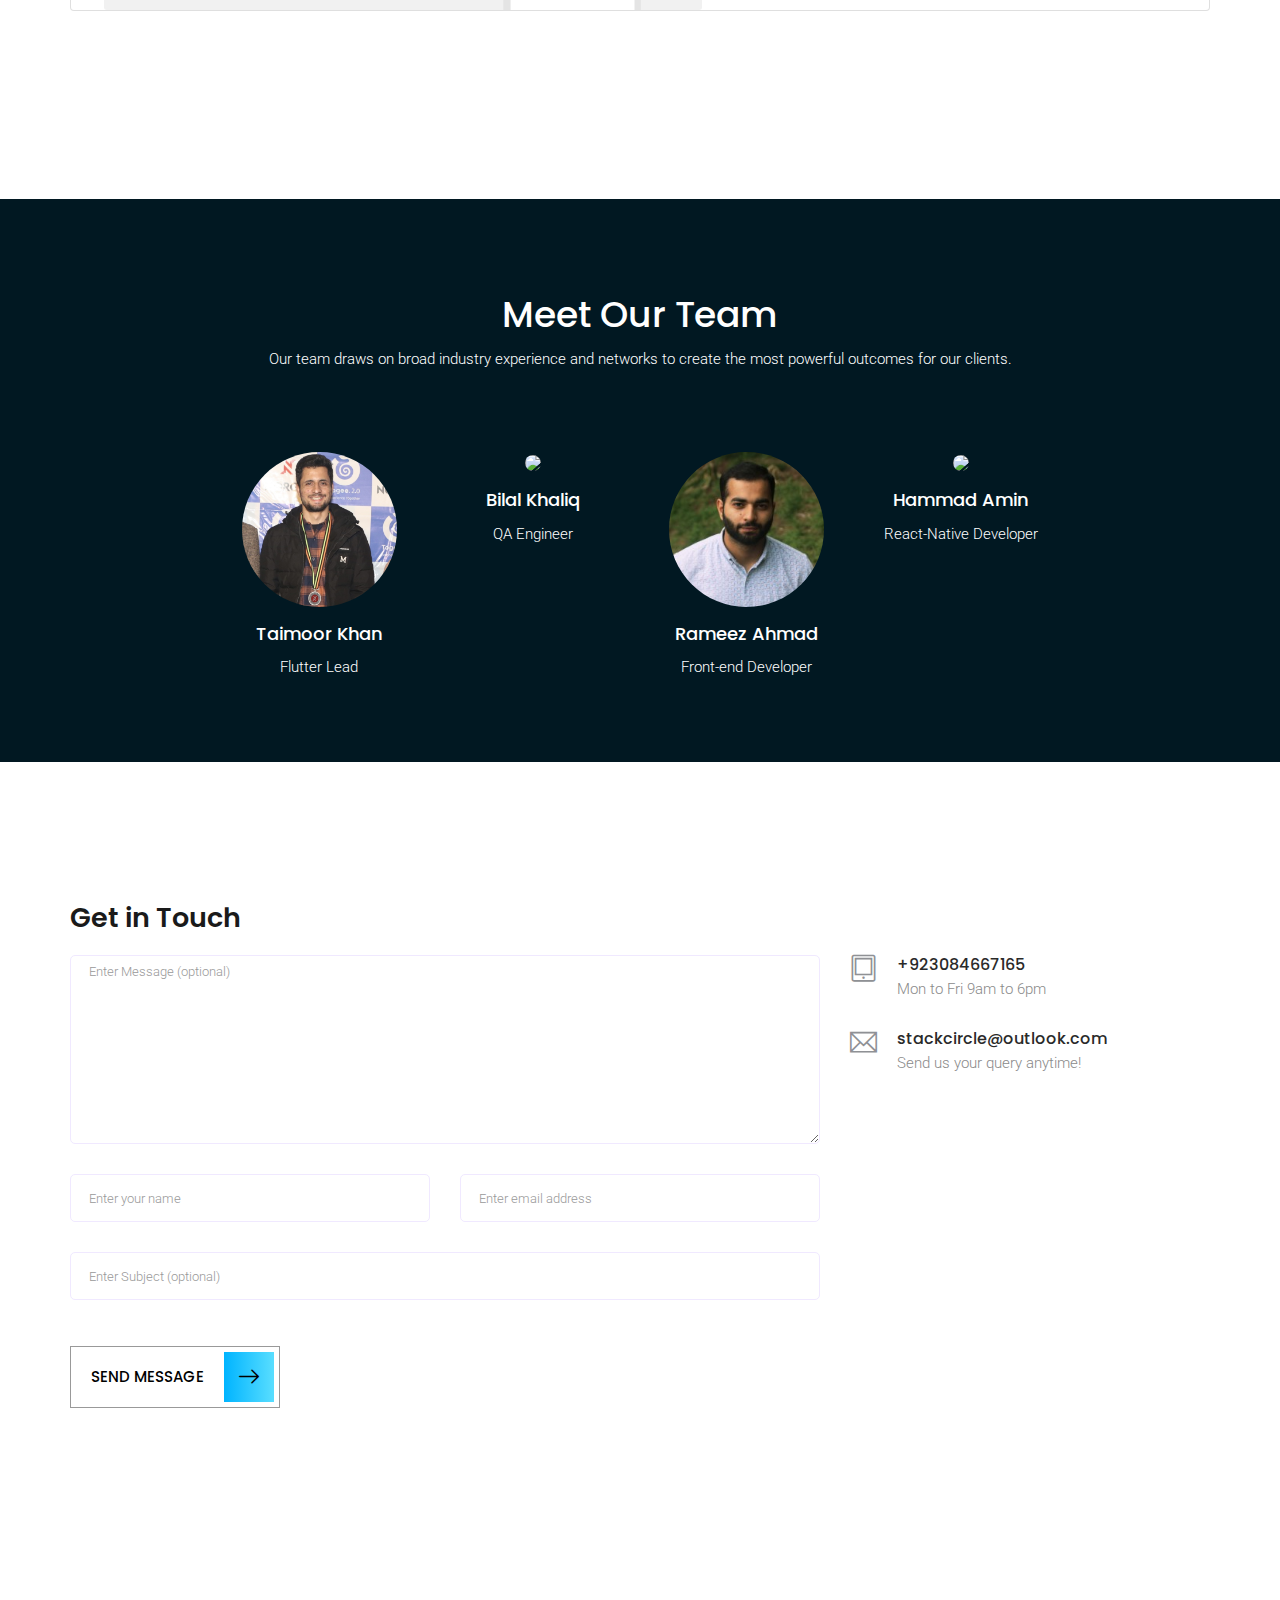
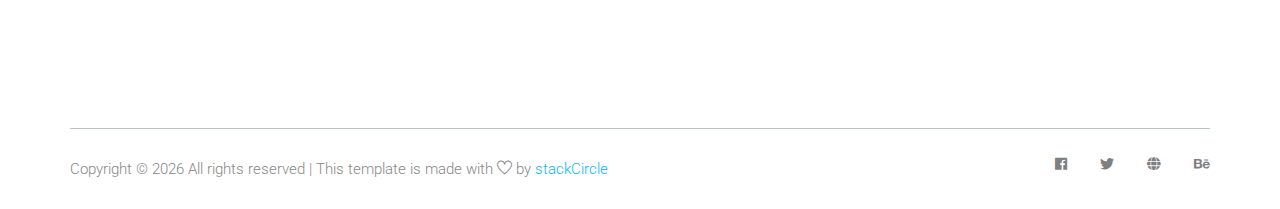
==== commit db37ff98: "test" ====
--- a/index.html
+++ b/index.html
@@ -207,7 +207,7 @@
       <div class="hblock" data-aos="fade-up" data-aos-easing="linear" data-aos-duration="600">
 
         <div class="icon">
-          <img src="../stack-circle.github.io/img/technologies/react.png" style="padding-top: 16px">
+          <img src="./img/technologies/react.png" style="padding-top: 16px">
         </div>
 
         <p class="bp1">REACT JS</p>
@@ -220,7 +220,7 @@
       <!-- <div class="hblock" data-aos="fade-up" data-aos-easing="linear" data-aos-duration="600">
 
         <div class="icon">
-          <img src="../stack-circle.github.io/img/technologies/vue.png" style="padding-top: 24px">
+          <img src=".img/technologies/vue.png" style="padding-top: 24px">
         </div>
 
         <p class="bp1">VUE JS</p>
@@ -233,7 +233,7 @@
       <div class="hblock marg" data-aos="fade-up" data-aos-easing="linear" data-aos-duration="600">
 
         <div class="icon">
-          <img src="../stack-circle.github.io/img/technologies/angular.png" style="padding-top: 16px">
+          <img src=".img/technologies/angular.png" style="padding-top: 16px">
         </div>
 
         <p class="bp1 node">ANGULAR JS</p>
@@ -247,7 +247,7 @@
       <div class="hblock marg" data-aos="fade-up" data-aos-easing="linear" data-aos-duration="600">
 
         <div class="icon">
-          <img src="../stack-circle.github.io/img/technologies/nodejs.png" style="padding-top: 16px">
+          <img src=".img/technologies/nodejs.png" style="padding-top: 16px">
         </div>
 
         <p class="bp1">NODE JS</p>
@@ -259,7 +259,7 @@
       <div class="hblock marg" data-aos="fade-up" data-aos-easing="linear" data-aos-duration="600">
 
         <div class="icon">
-          <img src="../stack-circle.github.io/img/technologies/mongodb.png" style="padding-top: 16px">
+          <img src=".img/technologies/mongodb.png" style="padding-top: 16px">
         </div>
 
         <p class="bp1">MONGODB</p>
@@ -271,7 +271,7 @@
       <div class="hblock marg" data-aos="fade-up" data-aos-easing="linear" data-aos-duration="600">
 
         <div class="icon">
-          <img src="../stack-circle.github.io/img/technologies/react.png" style="padding-top: 16px">
+          <img src=".img/technologies/react.png" style="padding-top: 16px">
         </div>
 
         <p class="bp1">REACT NATIVE</p>
@@ -283,7 +283,7 @@
       <div class="hblock" data-aos="fade-up" data-aos-easing="linear" data-aos-duration="600">
 
         <div class="icon mt-4 ionic">
-          <img src="../stack-circle.github.io/img/technologies/ionic.png" style="padding-top: 16px">
+          <img src=".img/technologies/ionic.png" style="padding-top: 16px">
         </div>
 
         <p class="bp1">IONIC</p>
@@ -295,7 +295,7 @@
       <div class="hblock" data-aos="fade-up" data-aos-easing="linear" data-aos-duration="600">
 
         <div class="icon">
-          <img src="../stack-circle.github.io/img/technologies/vue.png" style="padding-top: 24px">
+          <img src=".img/technologies/vue.png" style="padding-top: 24px">
         </div>
 
         <p class="bp1">VUE JS</p>
@@ -352,43 +352,43 @@
       <div class="w-100 text-center">
         <div class="w-100 d-flex" style="flex-wrap: wrap">
           <div class="BODDY mx-auto">
-            <img src="../stack-circle.github.io/img/Flutter flyer.jpg" class="w-100">
+            <img src=".img/Flutter flyer.jpg" class="w-100">
             <h3 class="pt-3">Flutter</h3>
             <p>Flutter transforms the app development process. Build, test, and deploy beautiful mobile, web, desktop, and embedded apps from a single codebase.Flutter is an open source framework by Google for building beautiful, natively compiled, multi-platform applications from a single codebase..</p>
           </div>
           <div class="BODDY mx-auto">
-            <img src="../stack-circle.github.io/img/full-stack-mern-app-jwt-auth.jpg" class="w-100">
+            <img src=".img/full-stack-mern-app-jwt-auth.jpg" class="w-100">
             <h3 class="pt-3">MERN STACK</h3>
             <p>The MERN stack is a JavaScript stack used for the smooth flow of the development process. MERN consists
               of different open-source components: MongoDB, Express, React, and Node.js. All the components provide the
               end-to-end framework support for developers to work in.</p>
           </div>
           <div class="BODDY mx-auto">
-            <img src="../stack-circle.github.io/img/stackimages/mean.jpg" class="w-100">
+            <img src=".img/stackimages/mean.jpg" class="w-100">
             <h3 class="pt-3">MEAN STACK</h3>
             <p>The term “MEAN Stack” stated as a set of collected JavaScript-based technologies used to develop complex
               websites and web apps(progressive or responsive). In simple words, MEAN, as explained as a full-stack
               JavaScript framework — which simplifies and accelerates web & application development.</p>
           </div>
           <div class="BODDY mx-auto">
-            <img src="../stack-circle.github.io/img/stackimages/mevn.jpg" class="w-100">
+            <img src=".img/stackimages/mevn.jpg" class="w-100">
             <h3 class="pt-3">MEVN STACK</h3>
             <p>The MEVN stack is becoming increasingly popular and is a powerful stack to work in. The.The MEVN stack is
               MongoDB, Express.js, Vue.js, and Node.js. Because all components of the MERN stack support programs that
               are written in JavaScript.</p>
           </div>
           <!-- <div class="BODDY mx-auto">
-            <img src="../stack-circle.github.io/img/full-stack-mern-app-jwt-auth.jpg" class="w-100">
+            <img src=".img/full-stack-mern-app-jwt-auth.jpg" class="w-100">
             <h3 class="pt-3">REACT NATIVE</h3>
             <p>Lorem ipsum dolor sit amet consectetur adipisicing elit. Explicabo quas temporibus quo amet illum harum consequuntur, voluptate, molestiae, molestias est ea. Dolor saepe repellat dolorem eligendi alias quisquam necessitatibus quis!</p>
           </div>
           <div class="BODDY mx-auto">
-            <img src="../stack-circle.github.io/img/full-stack-mern-app-jwt-auth.jpg" class="w-100">
+            <img src=".img/full-stack-mern-app-jwt-auth.jpg" class="w-100">
             <h3 class="pt-3">IONIC</h3>
             <p>Lorem ipsum dolor sit amet consectetur adipisicing elit. Explicabo quas temporibus quo amet illum harum consequuntur, voluptate, molestiae, molestias est ea. Dolor saepe repellat dolorem eligendi alias quisquam necessitatibus quis!</p>
           </div>
           <div class="BODDY mx-auto">
-            <img src="../stack-circle.github.io/img/full-stack-mern-app-jwt-auth.jpg" class="w-100">
+            <img src=".img/full-stack-mern-app-jwt-auth.jpg" class="w-100">
             <h3 class="pt-3">VUE NATIVE</h3>
             <p>Lorem ipsum dolor sit amet consectetur adipisicing elit. Explicabo quas temporibus quo amet illum harum consequuntur, voluptate, molestiae, molestias est ea. Dolor saepe repellat dolorem eligendi alias quisquam necessitatibus quis!</p>
           </div> -->
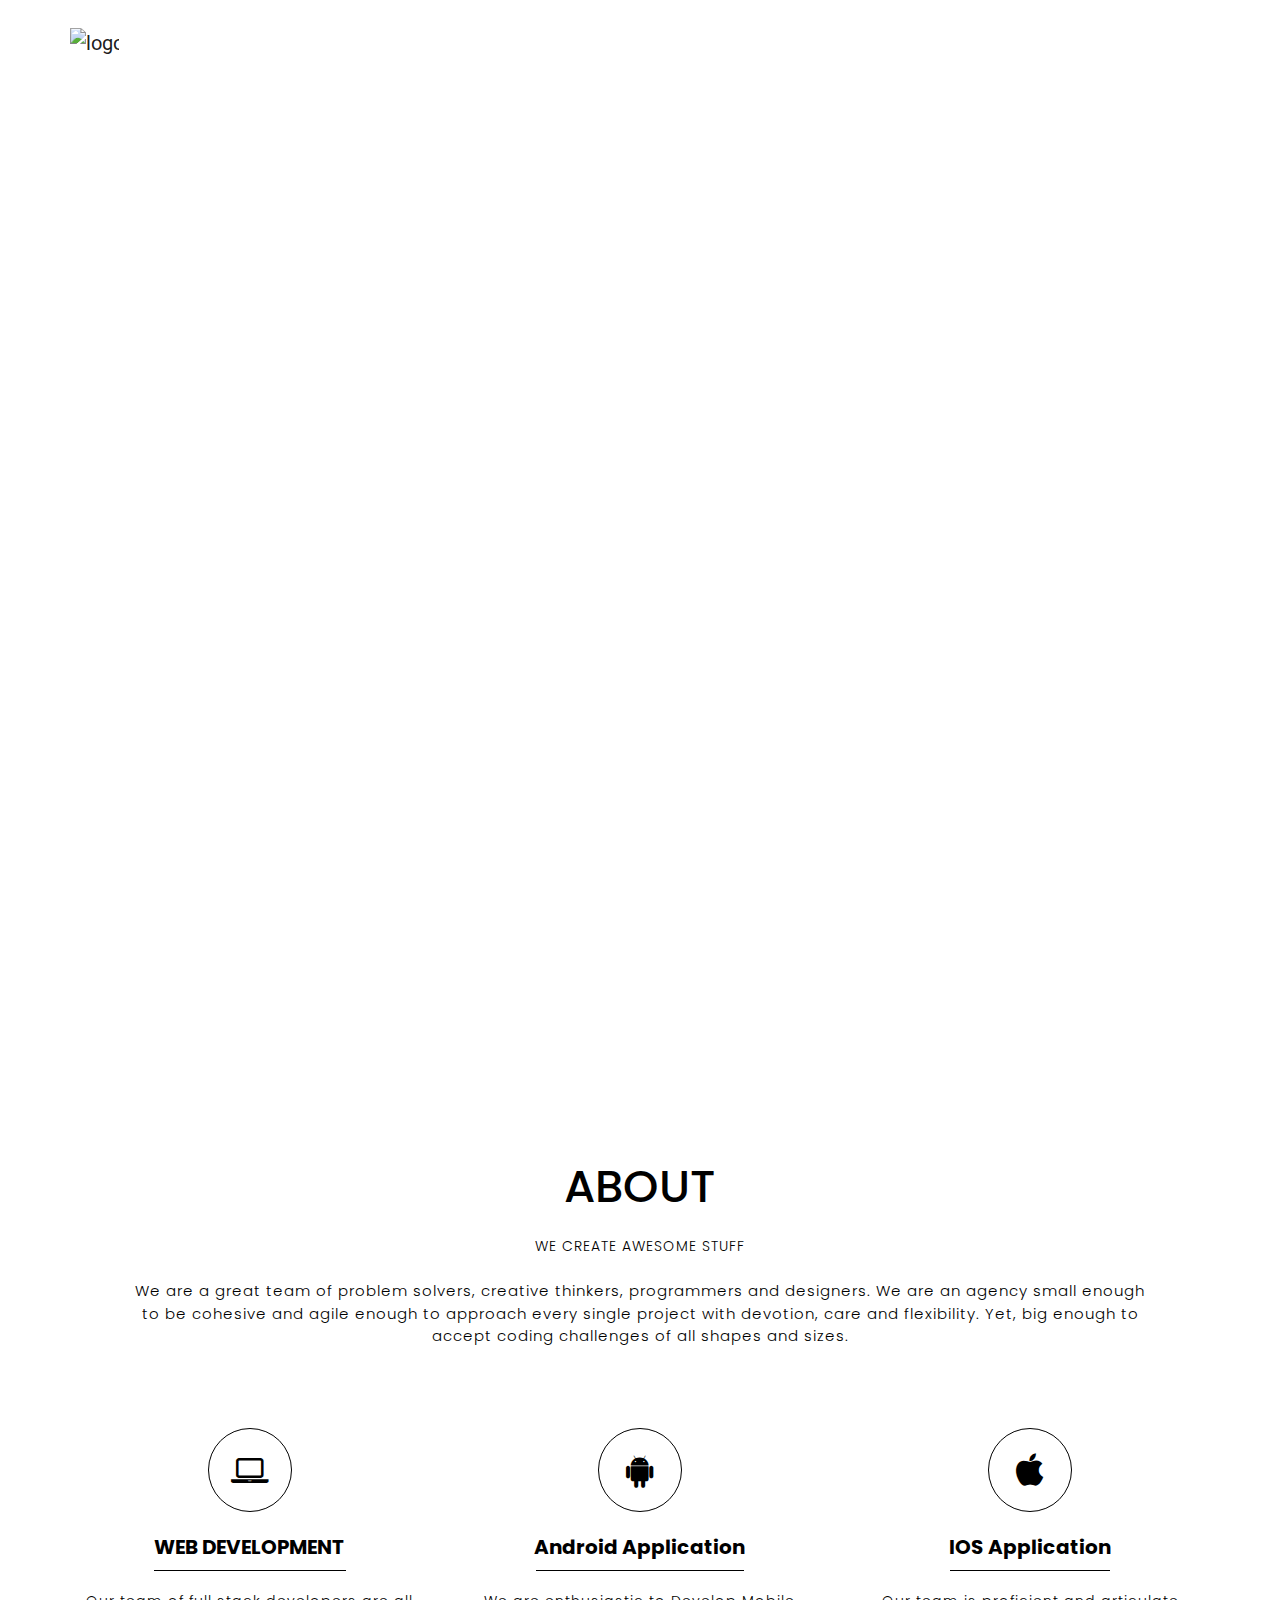
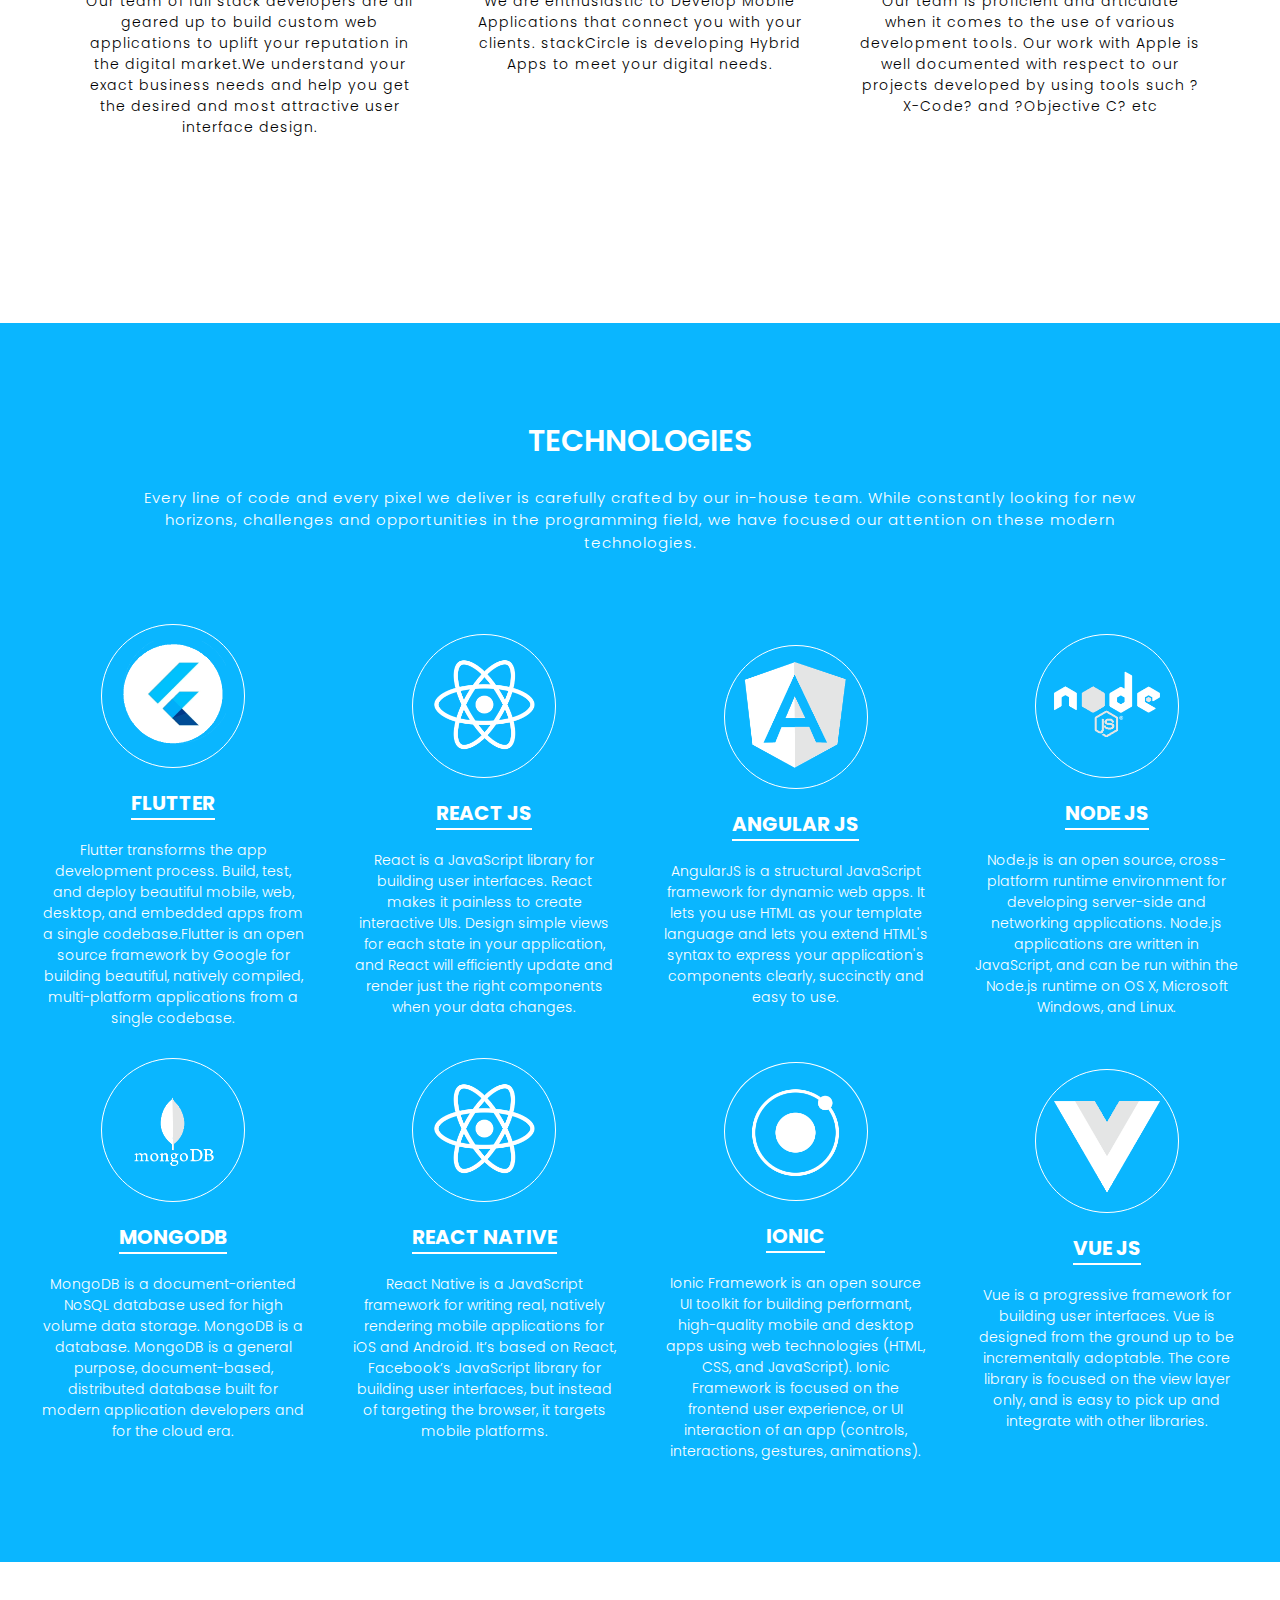
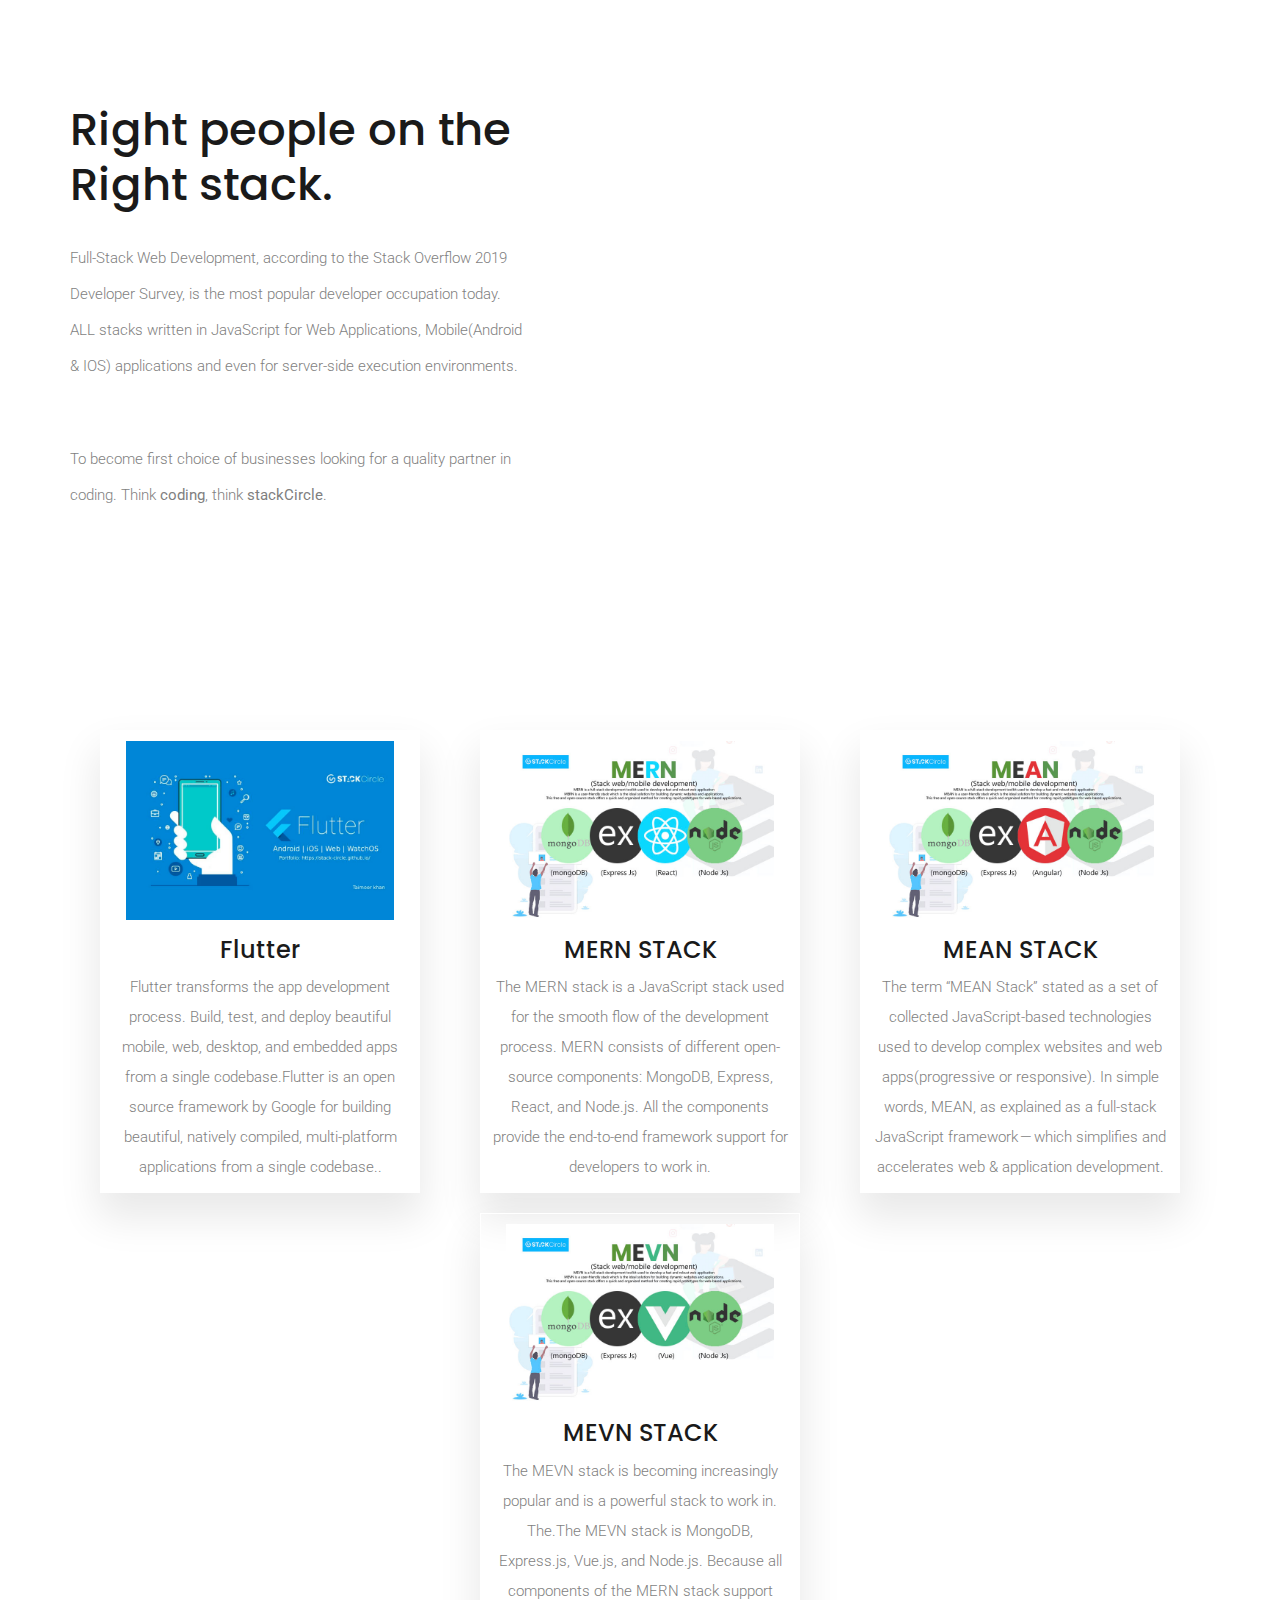
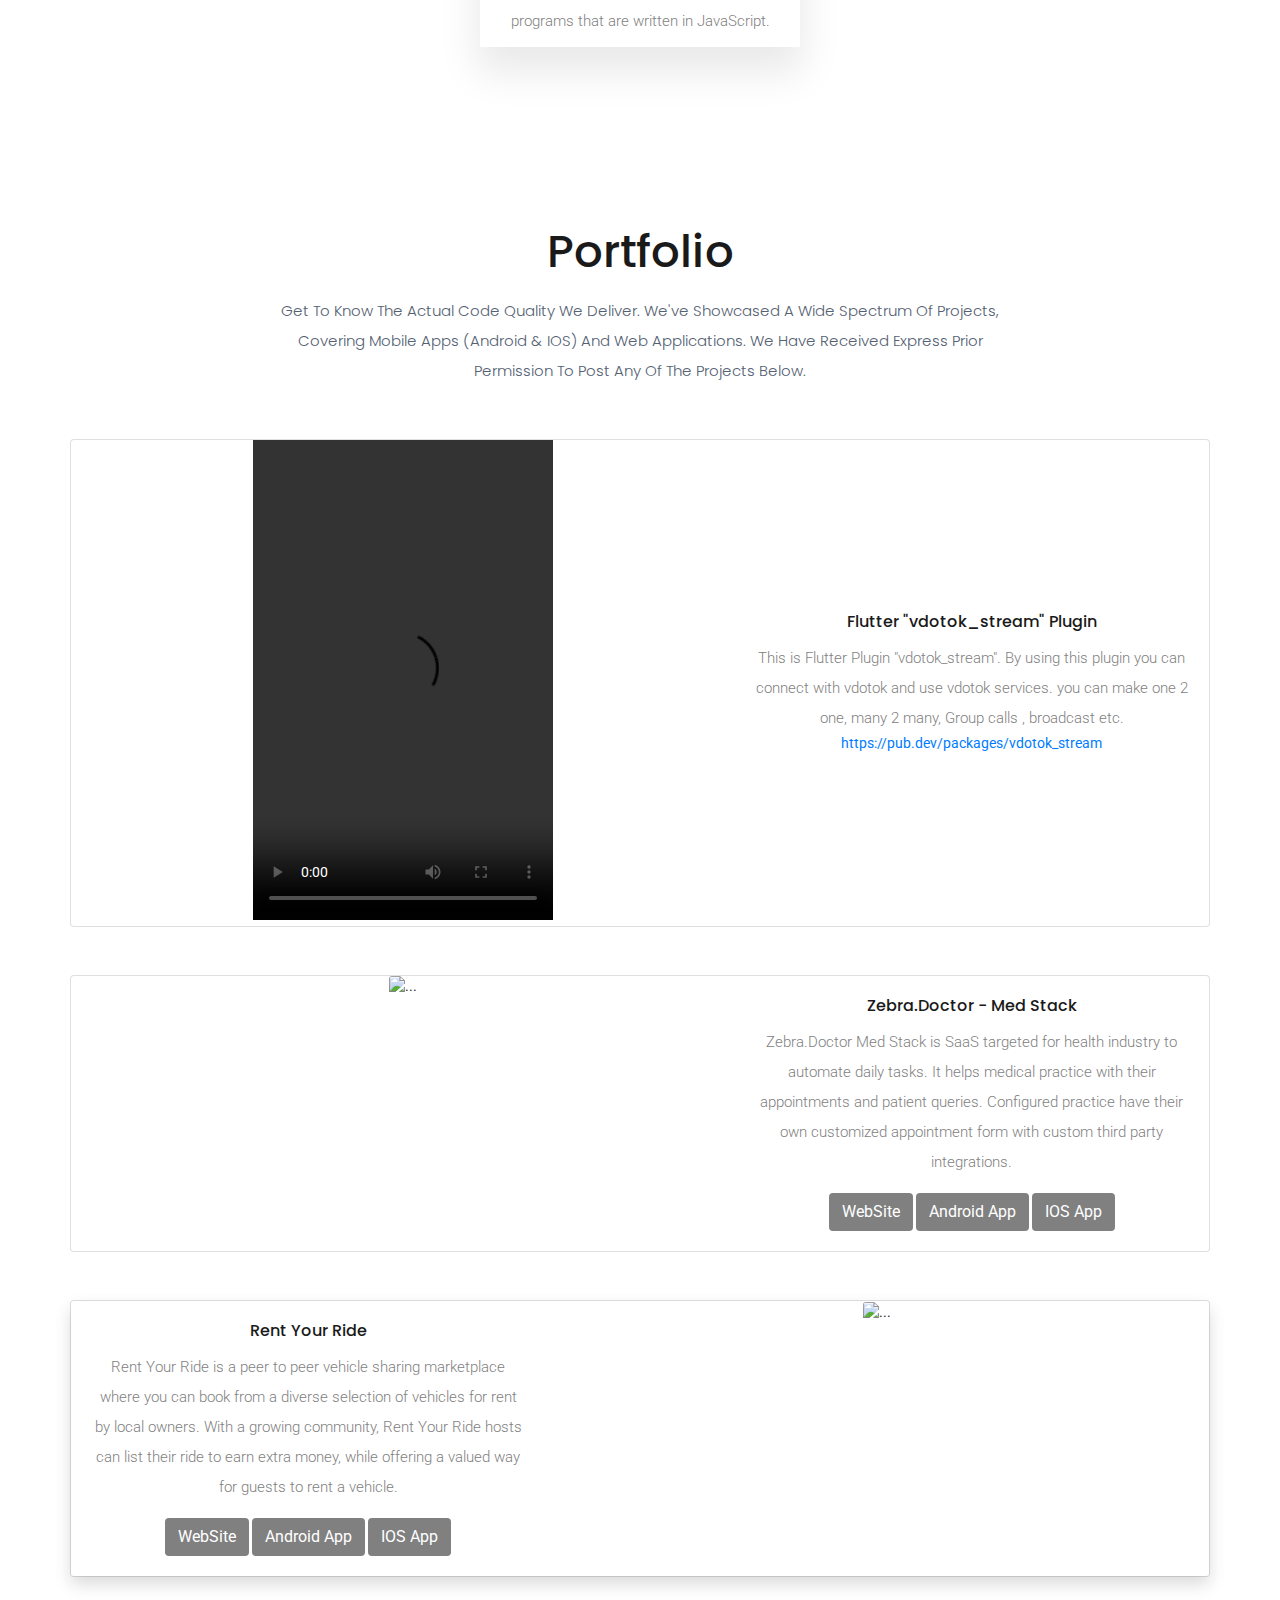
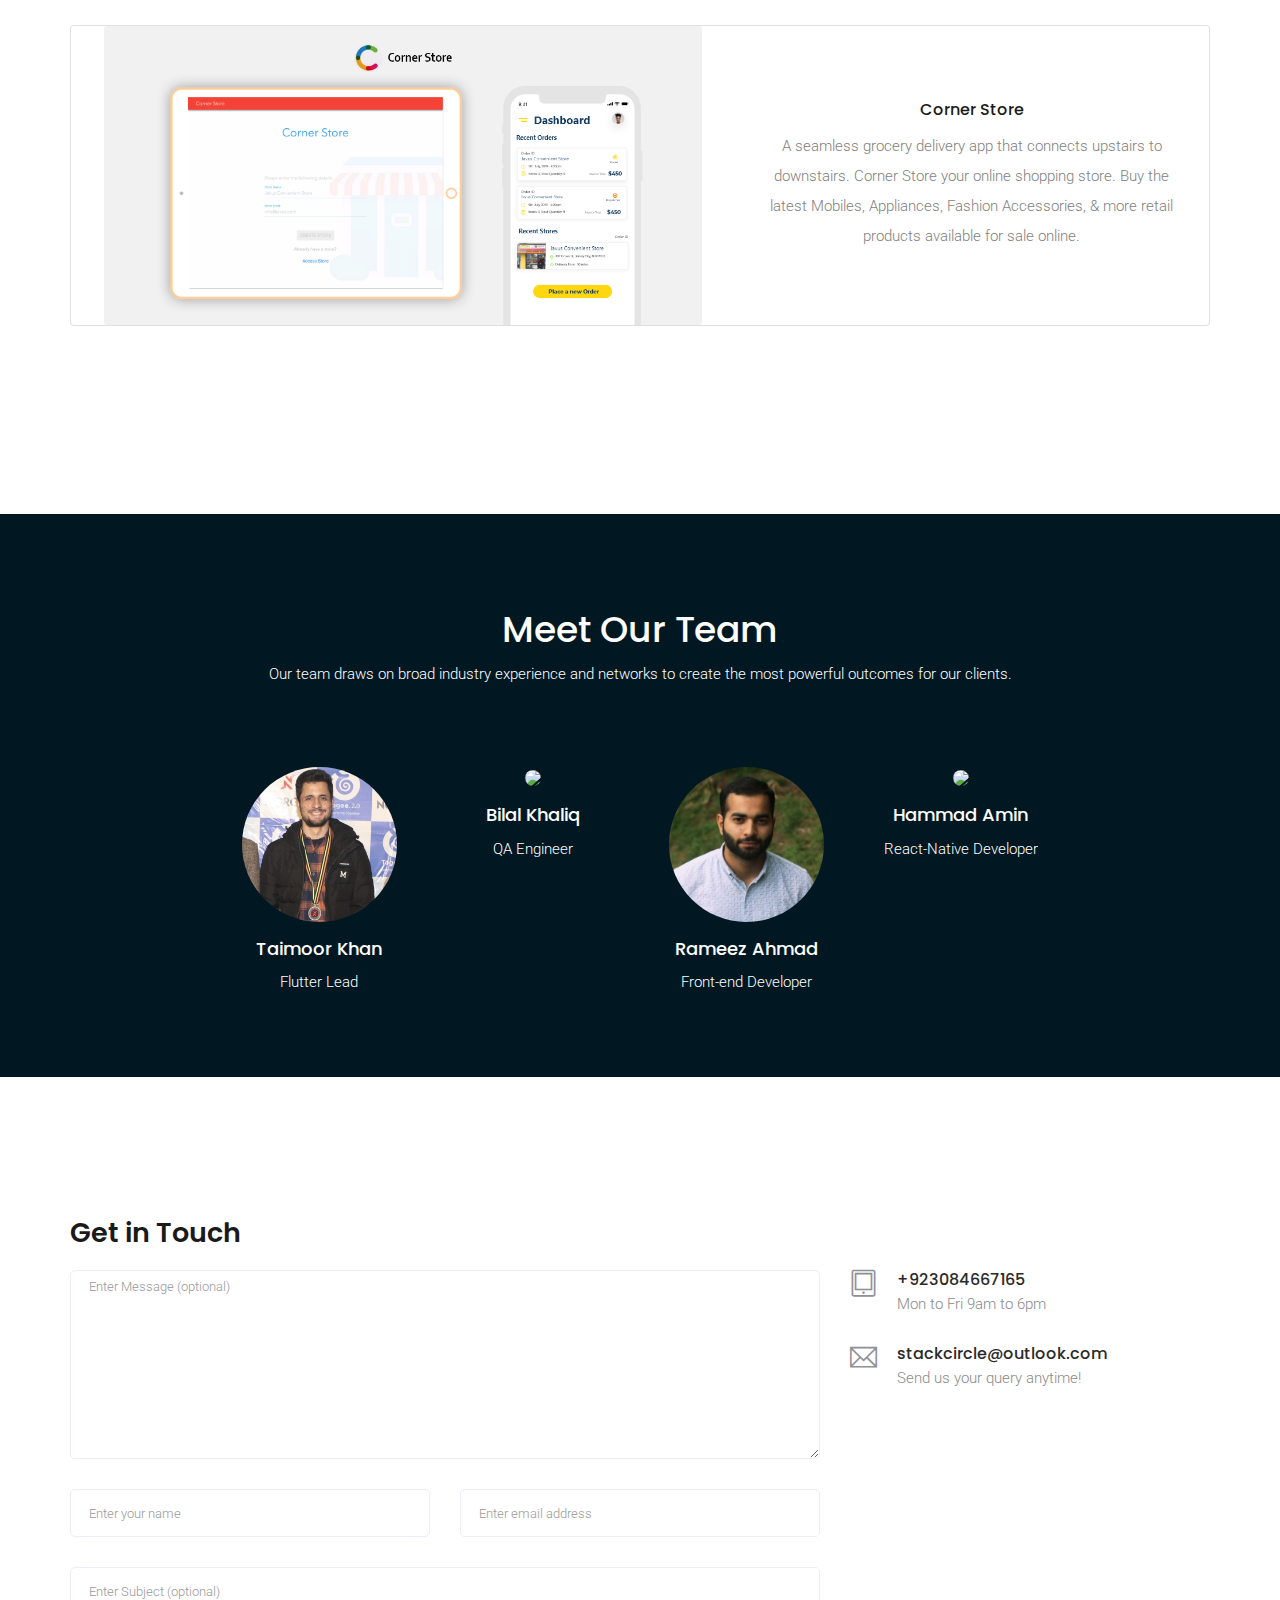
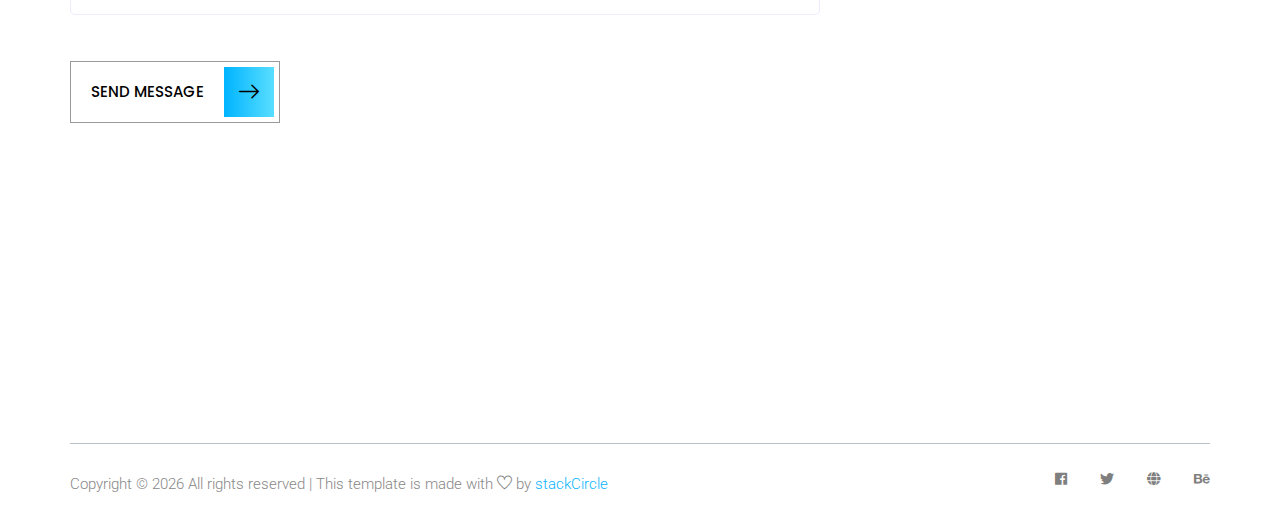
==== commit ae3ff76b: "img" ====
--- a/index.html
+++ b/index.html
@@ -220,7 +220,7 @@
       <!-- <div class="hblock" data-aos="fade-up" data-aos-easing="linear" data-aos-duration="600">
 
         <div class="icon">
-          <img src=".img/technologies/vue.png" style="padding-top: 24px">
+          <img src="./img/technologies/vue.png" style="padding-top: 24px">
         </div>
 
         <p class="bp1">VUE JS</p>
@@ -233,7 +233,7 @@
       <div class="hblock marg" data-aos="fade-up" data-aos-easing="linear" data-aos-duration="600">
 
         <div class="icon">
-          <img src=".img/technologies/angular.png" style="padding-top: 16px">
+          <img src="./img/technologies/angular.png" style="padding-top: 16px">
         </div>
 
         <p class="bp1 node">ANGULAR JS</p>
@@ -247,7 +247,7 @@
       <div class="hblock marg" data-aos="fade-up" data-aos-easing="linear" data-aos-duration="600">
 
         <div class="icon">
-          <img src=".img/technologies/nodejs.png" style="padding-top: 16px">
+          <img src="./img/technologies/nodejs.png" style="padding-top: 16px">
         </div>
 
         <p class="bp1">NODE JS</p>
@@ -259,7 +259,7 @@
       <div class="hblock marg" data-aos="fade-up" data-aos-easing="linear" data-aos-duration="600">
 
         <div class="icon">
-          <img src=".img/technologies/mongodb.png" style="padding-top: 16px">
+          <img src="./img/technologies/mongodb.png" style="padding-top: 16px">
         </div>
 
         <p class="bp1">MONGODB</p>
@@ -271,7 +271,7 @@
       <div class="hblock marg" data-aos="fade-up" data-aos-easing="linear" data-aos-duration="600">
 
         <div class="icon">
-          <img src=".img/technologies/react.png" style="padding-top: 16px">
+          <img src="./img/technologies/react.png" style="padding-top: 16px">
         </div>
 
         <p class="bp1">REACT NATIVE</p>
@@ -283,7 +283,7 @@
       <div class="hblock" data-aos="fade-up" data-aos-easing="linear" data-aos-duration="600">
 
         <div class="icon mt-4 ionic">
-          <img src=".img/technologies/ionic.png" style="padding-top: 16px">
+          <img src="./img/technologies/ionic.png" style="padding-top: 16px">
         </div>
 
         <p class="bp1">IONIC</p>
@@ -295,7 +295,7 @@
       <div class="hblock" data-aos="fade-up" data-aos-easing="linear" data-aos-duration="600">
 
         <div class="icon">
-          <img src=".img/technologies/vue.png" style="padding-top: 24px">
+          <img src="./img/technologies/vue.png" style="padding-top: 24px">
         </div>
 
         <p class="bp1">VUE JS</p>
@@ -334,7 +334,7 @@
         </div>
         <div class="col-md-6 col-lg-6">
           <div class="learning_img">
-            <img src="img/about_img.png" alt="" />
+            <img src="./img/about_img.png" alt="" />
           </div>
         </div>
       </div>
@@ -352,43 +352,43 @@
       <div class="w-100 text-center">
         <div class="w-100 d-flex" style="flex-wrap: wrap">
           <div class="BODDY mx-auto">
-            <img src=".img/Flutter flyer.jpg" class="w-100">
+            <img src="./img/Flutter flyer.jpg" class="w-100">
             <h3 class="pt-3">Flutter</h3>
             <p>Flutter transforms the app development process. Build, test, and deploy beautiful mobile, web, desktop, and embedded apps from a single codebase.Flutter is an open source framework by Google for building beautiful, natively compiled, multi-platform applications from a single codebase..</p>
           </div>
           <div class="BODDY mx-auto">
-            <img src=".img/full-stack-mern-app-jwt-auth.jpg" class="w-100">
+            <img src="./img/full-stack-mern-app-jwt-auth.jpg" class="w-100">
             <h3 class="pt-3">MERN STACK</h3>
             <p>The MERN stack is a JavaScript stack used for the smooth flow of the development process. MERN consists
               of different open-source components: MongoDB, Express, React, and Node.js. All the components provide the
               end-to-end framework support for developers to work in.</p>
           </div>
           <div class="BODDY mx-auto">
-            <img src=".img/stackimages/mean.jpg" class="w-100">
+            <img src="./img/stackimages/mean.jpg" class="w-100">
             <h3 class="pt-3">MEAN STACK</h3>
             <p>The term “MEAN Stack” stated as a set of collected JavaScript-based technologies used to develop complex
               websites and web apps(progressive or responsive). In simple words, MEAN, as explained as a full-stack
               JavaScript framework — which simplifies and accelerates web & application development.</p>
           </div>
           <div class="BODDY mx-auto">
-            <img src=".img/stackimages/mevn.jpg" class="w-100">
+            <img src="./img/stackimages/mevn.jpg" class="w-100">
             <h3 class="pt-3">MEVN STACK</h3>
             <p>The MEVN stack is becoming increasingly popular and is a powerful stack to work in. The.The MEVN stack is
               MongoDB, Express.js, Vue.js, and Node.js. Because all components of the MERN stack support programs that
               are written in JavaScript.</p>
           </div>
           <!-- <div class="BODDY mx-auto">
-            <img src=".img/full-stack-mern-app-jwt-auth.jpg" class="w-100">
+            <img src="./img/full-stack-mern-app-jwt-auth.jpg" class="w-100">
             <h3 class="pt-3">REACT NATIVE</h3>
             <p>Lorem ipsum dolor sit amet consectetur adipisicing elit. Explicabo quas temporibus quo amet illum harum consequuntur, voluptate, molestiae, molestias est ea. Dolor saepe repellat dolorem eligendi alias quisquam necessitatibus quis!</p>
           </div>
           <div class="BODDY mx-auto">
-            <img src=".img/full-stack-mern-app-jwt-auth.jpg" class="w-100">
+            <img src="./img/full-stack-mern-app-jwt-auth.jpg" class="w-100">
             <h3 class="pt-3">IONIC</h3>
             <p>Lorem ipsum dolor sit amet consectetur adipisicing elit. Explicabo quas temporibus quo amet illum harum consequuntur, voluptate, molestiae, molestias est ea. Dolor saepe repellat dolorem eligendi alias quisquam necessitatibus quis!</p>
           </div>
           <div class="BODDY mx-auto">
-            <img src=".img/full-stack-mern-app-jwt-auth.jpg" class="w-100">
+            <img src="./img/full-stack-mern-app-jwt-auth.jpg" class="w-100">
             <h3 class="pt-3">VUE NATIVE</h3>
             <p>Lorem ipsum dolor sit amet consectetur adipisicing elit. Explicabo quas temporibus quo amet illum harum consequuntur, voluptate, molestiae, molestias est ea. Dolor saepe repellat dolorem eligendi alias quisquam necessitatibus quis!</p>
           </div> -->
